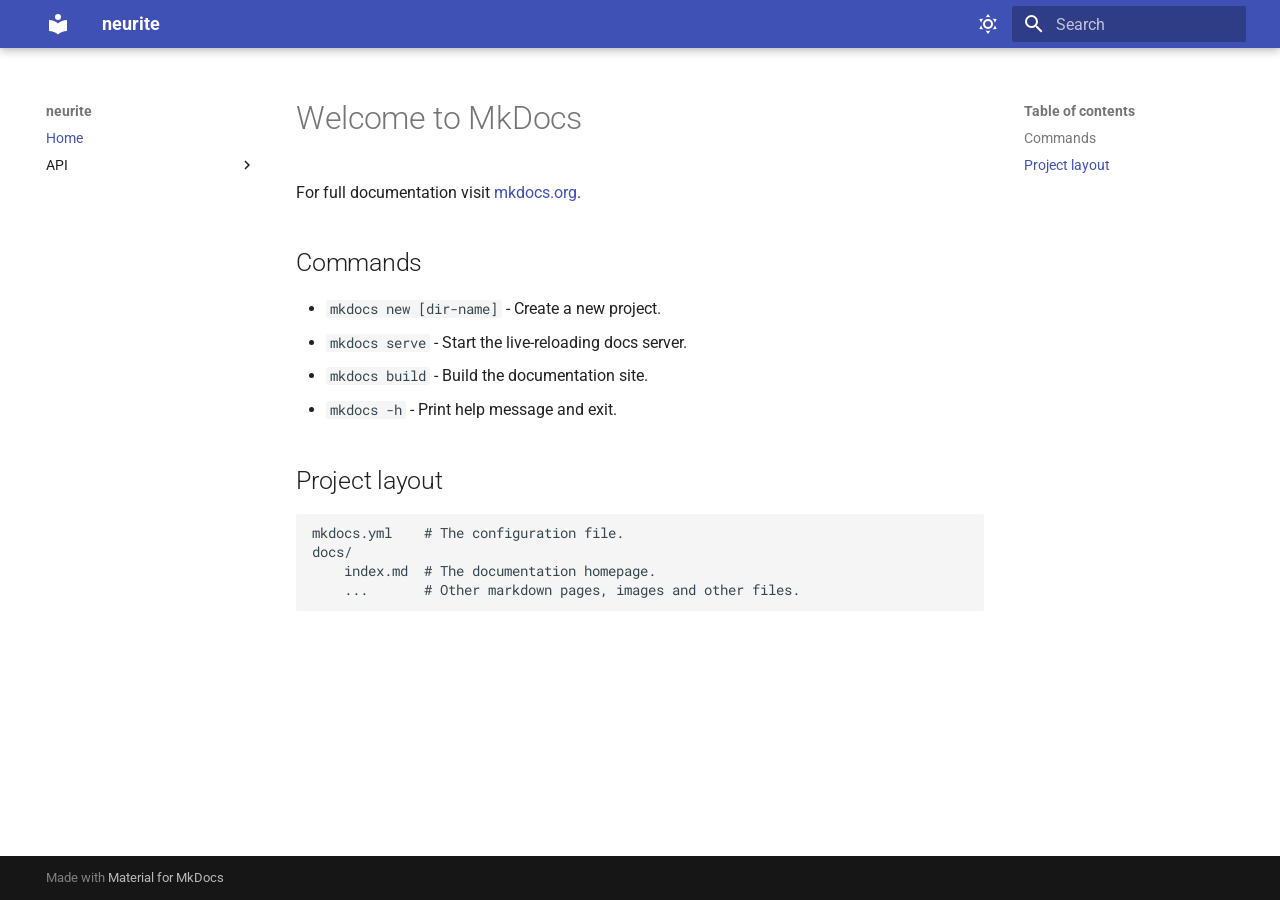
==== docs/site/index.html @ ac6f68de "[feat] (re)introduce docs folder for mkdocs" ====
<!doctype html>
<html lang="en" class="no-js">
  <head>
    
      <meta charset="utf-8">
      <meta name="viewport" content="width=device-width,initial-scale=1">
      
      
      
      
      
        <link rel="next" href="api/neurite/">
      
      
      <link rel="icon" href="assets/images/favicon.png">
      <meta name="generator" content="mkdocs-1.6.1, mkdocs-material-9.6.18">
    
    
      
        <title>neurite</title>
      
    
    
      <link rel="stylesheet" href="assets/stylesheets/main.7e37652d.min.css">
      
        
        <link rel="stylesheet" href="assets/stylesheets/palette.06af60db.min.css">
      
      


    
    
      
    
    
      
        
        
        <link rel="preconnect" href="https://fonts.gstatic.com" crossorigin>
        <link rel="stylesheet" href="https://fonts.googleapis.com/css?family=Roboto:300,300i,400,400i,700,700i%7CRoboto+Mono:400,400i,700,700i&display=fallback">
        <style>:root{--md-text-font:"Roboto";--md-code-font:"Roboto Mono"}</style>
      
    
    
      <link rel="stylesheet" href="assets/_mkdocstrings.css">
    
      <link rel="stylesheet" href="stylesheets/extra.css">
    
    <script>__md_scope=new URL(".",location),__md_hash=e=>[...e].reduce(((e,_)=>(e<<5)-e+_.charCodeAt(0)),0),__md_get=(e,_=localStorage,t=__md_scope)=>JSON.parse(_.getItem(t.pathname+"."+e)),__md_set=(e,_,t=localStorage,a=__md_scope)=>{try{t.setItem(a.pathname+"."+e,JSON.stringify(_))}catch(e){}}</script>
    
      

    
    
    
  </head>
  
  
    
    
      
    
    
    
    
    <body dir="ltr" data-md-color-scheme="default" data-md-color-primary="indigo" data-md-color-accent="indigo">
  
    
    <input class="md-toggle" data-md-toggle="drawer" type="checkbox" id="__drawer" autocomplete="off">
    <input class="md-toggle" data-md-toggle="search" type="checkbox" id="__search" autocomplete="off">
    <label class="md-overlay" for="__drawer"></label>
    <div data-md-component="skip">
      
        
        <a href="#welcome-to-mkdocs" class="md-skip">
          Skip to content
        </a>
      
    </div>
    <div data-md-component="announce">
      
    </div>
    
    
      

  

<header class="md-header md-header--shadow" data-md-component="header">
  <nav class="md-header__inner md-grid" aria-label="Header">
    <a href="." title="neurite" class="md-header__button md-logo" aria-label="neurite" data-md-component="logo">
      
  
  <svg xmlns="http://www.w3.org/2000/svg" viewBox="0 0 24 24"><path d="M12 8a3 3 0 0 0 3-3 3 3 0 0 0-3-3 3 3 0 0 0-3 3 3 3 0 0 0 3 3m0 3.54C9.64 9.35 6.5 8 3 8v11c3.5 0 6.64 1.35 9 3.54 2.36-2.19 5.5-3.54 9-3.54V8c-3.5 0-6.64 1.35-9 3.54"/></svg>

    </a>
    <label class="md-header__button md-icon" for="__drawer">
      
      <svg xmlns="http://www.w3.org/2000/svg" viewBox="0 0 24 24"><path d="M3 6h18v2H3zm0 5h18v2H3zm0 5h18v2H3z"/></svg>
    </label>
    <div class="md-header__title" data-md-component="header-title">
      <div class="md-header__ellipsis">
        <div class="md-header__topic">
          <span class="md-ellipsis">
            neurite
          </span>
        </div>
        <div class="md-header__topic" data-md-component="header-topic">
          <span class="md-ellipsis">
            
              Home
            
          </span>
        </div>
      </div>
    </div>
    
      
        <form class="md-header__option" data-md-component="palette">
  
    
    
    
    <input class="md-option" data-md-color-media="(prefers-color-scheme: light)" data-md-color-scheme="default" data-md-color-primary="indigo" data-md-color-accent="indigo"  aria-label="Switch to dark mode"  type="radio" name="__palette" id="__palette_0">
    
      <label class="md-header__button md-icon" title="Switch to dark mode" for="__palette_1" hidden>
        <svg xmlns="http://www.w3.org/2000/svg" viewBox="0 0 24 24"><path d="M12 7a5 5 0 0 1 5 5 5 5 0 0 1-5 5 5 5 0 0 1-5-5 5 5 0 0 1 5-5m0 2a3 3 0 0 0-3 3 3 3 0 0 0 3 3 3 3 0 0 0 3-3 3 3 0 0 0-3-3m0-7 2.39 3.42C13.65 5.15 12.84 5 12 5s-1.65.15-2.39.42zM3.34 7l4.16-.35A7.2 7.2 0 0 0 5.94 8.5c-.44.74-.69 1.5-.83 2.29zm.02 10 1.76-3.77a7.131 7.131 0 0 0 2.38 4.14zM20.65 7l-1.77 3.79a7.02 7.02 0 0 0-2.38-4.15zm-.01 10-4.14.36c.59-.51 1.12-1.14 1.54-1.86.42-.73.69-1.5.83-2.29zM12 22l-2.41-3.44c.74.27 1.55.44 2.41.44.82 0 1.63-.17 2.37-.44z"/></svg>
      </label>
    
  
    
    
    
    <input class="md-option" data-md-color-media="(prefers-color-scheme: dark)" data-md-color-scheme="slate" data-md-color-primary="indigo" data-md-color-accent="indigo"  aria-label="Switch to light mode"  type="radio" name="__palette" id="__palette_1">
    
      <label class="md-header__button md-icon" title="Switch to light mode" for="__palette_0" hidden>
        <svg xmlns="http://www.w3.org/2000/svg" viewBox="0 0 24 24"><path d="m17.75 4.09-2.53 1.94.91 3.06-2.63-1.81-2.63 1.81.91-3.06-2.53-1.94L12.44 4l1.06-3 1.06 3zm3.5 6.91-1.64 1.25.59 1.98-1.7-1.17-1.7 1.17.59-1.98L15.75 11l2.06-.05L18.5 9l.69 1.95zm-2.28 4.95c.83-.08 1.72 1.1 1.19 1.85-.32.45-.66.87-1.08 1.27C15.17 23 8.84 23 4.94 19.07c-3.91-3.9-3.91-10.24 0-14.14.4-.4.82-.76 1.27-1.08.75-.53 1.93.36 1.85 1.19-.27 2.86.69 5.83 2.89 8.02a9.96 9.96 0 0 0 8.02 2.89m-1.64 2.02a12.08 12.08 0 0 1-7.8-3.47c-2.17-2.19-3.33-5-3.49-7.82-2.81 3.14-2.7 7.96.31 10.98 3.02 3.01 7.84 3.12 10.98.31"/></svg>
      </label>
    
  
</form>
      
    
    
      <script>var palette=__md_get("__palette");if(palette&&palette.color){if("(prefers-color-scheme)"===palette.color.media){var media=matchMedia("(prefers-color-scheme: light)"),input=document.querySelector(media.matches?"[data-md-color-media='(prefers-color-scheme: light)']":"[data-md-color-media='(prefers-color-scheme: dark)']");palette.color.media=input.getAttribute("data-md-color-media"),palette.color.scheme=input.getAttribute("data-md-color-scheme"),palette.color.primary=input.getAttribute("data-md-color-primary"),palette.color.accent=input.getAttribute("data-md-color-accent")}for(var[key,value]of Object.entries(palette.color))document.body.setAttribute("data-md-color-"+key,value)}</script>
    
    
    
      
      
        <label class="md-header__button md-icon" for="__search">
          
          <svg xmlns="http://www.w3.org/2000/svg" viewBox="0 0 24 24"><path d="M9.5 3A6.5 6.5 0 0 1 16 9.5c0 1.61-.59 3.09-1.56 4.23l.27.27h.79l5 5-1.5 1.5-5-5v-.79l-.27-.27A6.52 6.52 0 0 1 9.5 16 6.5 6.5 0 0 1 3 9.5 6.5 6.5 0 0 1 9.5 3m0 2C7 5 5 7 5 9.5S7 14 9.5 14 14 12 14 9.5 12 5 9.5 5"/></svg>
        </label>
        <div class="md-search" data-md-component="search" role="dialog">
  <label class="md-search__overlay" for="__search"></label>
  <div class="md-search__inner" role="search">
    <form class="md-search__form" name="search">
      <input type="text" class="md-search__input" name="query" aria-label="Search" placeholder="Search" autocapitalize="off" autocorrect="off" autocomplete="off" spellcheck="false" data-md-component="search-query" required>
      <label class="md-search__icon md-icon" for="__search">
        
        <svg xmlns="http://www.w3.org/2000/svg" viewBox="0 0 24 24"><path d="M9.5 3A6.5 6.5 0 0 1 16 9.5c0 1.61-.59 3.09-1.56 4.23l.27.27h.79l5 5-1.5 1.5-5-5v-.79l-.27-.27A6.52 6.52 0 0 1 9.5 16 6.5 6.5 0 0 1 3 9.5 6.5 6.5 0 0 1 9.5 3m0 2C7 5 5 7 5 9.5S7 14 9.5 14 14 12 14 9.5 12 5 9.5 5"/></svg>
        
        <svg xmlns="http://www.w3.org/2000/svg" viewBox="0 0 24 24"><path d="M20 11v2H8l5.5 5.5-1.42 1.42L4.16 12l7.92-7.92L13.5 5.5 8 11z"/></svg>
      </label>
      <nav class="md-search__options" aria-label="Search">
        
        <button type="reset" class="md-search__icon md-icon" title="Clear" aria-label="Clear" tabindex="-1">
          
          <svg xmlns="http://www.w3.org/2000/svg" viewBox="0 0 24 24"><path d="M19 6.41 17.59 5 12 10.59 6.41 5 5 6.41 10.59 12 5 17.59 6.41 19 12 13.41 17.59 19 19 17.59 13.41 12z"/></svg>
        </button>
      </nav>
      
    </form>
    <div class="md-search__output">
      <div class="md-search__scrollwrap" tabindex="0" data-md-scrollfix>
        <div class="md-search-result" data-md-component="search-result">
          <div class="md-search-result__meta">
            Initializing search
          </div>
          <ol class="md-search-result__list" role="presentation"></ol>
        </div>
      </div>
    </div>
  </div>
</div>
      
    
    
  </nav>
  
</header>
    
    <div class="md-container" data-md-component="container">
      
      
        
          
        
      
      <main class="md-main" data-md-component="main">
        <div class="md-main__inner md-grid">
          
            
              
              <div class="md-sidebar md-sidebar--primary" data-md-component="sidebar" data-md-type="navigation" >
                <div class="md-sidebar__scrollwrap">
                  <div class="md-sidebar__inner">
                    



<nav class="md-nav md-nav--primary" aria-label="Navigation" data-md-level="0">
  <label class="md-nav__title" for="__drawer">
    <a href="." title="neurite" class="md-nav__button md-logo" aria-label="neurite" data-md-component="logo">
      
  
  <svg xmlns="http://www.w3.org/2000/svg" viewBox="0 0 24 24"><path d="M12 8a3 3 0 0 0 3-3 3 3 0 0 0-3-3 3 3 0 0 0-3 3 3 3 0 0 0 3 3m0 3.54C9.64 9.35 6.5 8 3 8v11c3.5 0 6.64 1.35 9 3.54 2.36-2.19 5.5-3.54 9-3.54V8c-3.5 0-6.64 1.35-9 3.54"/></svg>

    </a>
    neurite
  </label>
  
  <ul class="md-nav__list" data-md-scrollfix>
    
      
      
  
  
    
  
  
  
    <li class="md-nav__item md-nav__item--active">
      
      <input class="md-nav__toggle md-toggle" type="checkbox" id="__toc">
      
      
        
      
      
        <label class="md-nav__link md-nav__link--active" for="__toc">
          
  
  
  <span class="md-ellipsis">
    Home
    
  </span>
  

          <span class="md-nav__icon md-icon"></span>
        </label>
      
      <a href="." class="md-nav__link md-nav__link--active">
        
  
  
  <span class="md-ellipsis">
    Home
    
  </span>
  

      </a>
      
        

<nav class="md-nav md-nav--secondary" aria-label="Table of contents">
  
  
  
    
  
  
    <label class="md-nav__title" for="__toc">
      <span class="md-nav__icon md-icon"></span>
      Table of contents
    </label>
    <ul class="md-nav__list" data-md-component="toc" data-md-scrollfix>
      
        <li class="md-nav__item">
  <a href="#commands" class="md-nav__link">
    <span class="md-ellipsis">
      Commands
    </span>
  </a>
  
</li>
      
        <li class="md-nav__item">
  <a href="#project-layout" class="md-nav__link">
    <span class="md-ellipsis">
      Project layout
    </span>
  </a>
  
</li>
      
    </ul>
  
</nav>
      
    </li>
  

    
      
      
  
  
  
  
    
    
    
    
    
    <li class="md-nav__item md-nav__item--nested">
      
        
        
        <input class="md-nav__toggle md-toggle " type="checkbox" id="__nav_2" >
        
          
          <label class="md-nav__link" for="__nav_2" id="__nav_2_label" tabindex="0">
            
  
  
  <span class="md-ellipsis">
    API
    
  </span>
  

            <span class="md-nav__icon md-icon"></span>
          </label>
        
        <nav class="md-nav" data-md-level="1" aria-labelledby="__nav_2_label" aria-expanded="false">
          <label class="md-nav__title" for="__nav_2">
            <span class="md-nav__icon md-icon"></span>
            API
          </label>
          <ul class="md-nav__list" data-md-scrollfix>
            
              
                
  
  
  
  
    <li class="md-nav__item">
      <a href="api/neurite/" class="md-nav__link">
        
  
  
  <span class="md-ellipsis">
    neurite
    
  </span>
  

      </a>
    </li>
  

              
            
          </ul>
        </nav>
      
    </li>
  

    
  </ul>
</nav>
                  </div>
                </div>
              </div>
            
            
              
              <div class="md-sidebar md-sidebar--secondary" data-md-component="sidebar" data-md-type="toc" >
                <div class="md-sidebar__scrollwrap">
                  <div class="md-sidebar__inner">
                    

<nav class="md-nav md-nav--secondary" aria-label="Table of contents">
  
  
  
    
  
  
    <label class="md-nav__title" for="__toc">
      <span class="md-nav__icon md-icon"></span>
      Table of contents
    </label>
    <ul class="md-nav__list" data-md-component="toc" data-md-scrollfix>
      
        <li class="md-nav__item">
  <a href="#commands" class="md-nav__link">
    <span class="md-ellipsis">
      Commands
    </span>
  </a>
  
</li>
      
        <li class="md-nav__item">
  <a href="#project-layout" class="md-nav__link">
    <span class="md-ellipsis">
      Project layout
    </span>
  </a>
  
</li>
      
    </ul>
  
</nav>
                  </div>
                </div>
              </div>
            
          
          
            <div class="md-content" data-md-component="content">
              <article class="md-content__inner md-typeset">
                
                  



<h1 id="welcome-to-mkdocs">Welcome to MkDocs</h1>
<p>For full documentation visit <a href="https://www.mkdocs.org">mkdocs.org</a>.</p>
<h2 id="commands">Commands</h2>
<ul>
<li><code>mkdocs new [dir-name]</code> - Create a new project.</li>
<li><code>mkdocs serve</code> - Start the live-reloading docs server.</li>
<li><code>mkdocs build</code> - Build the documentation site.</li>
<li><code>mkdocs -h</code> - Print help message and exit.</li>
</ul>
<h2 id="project-layout">Project layout</h2>
<div class="language-text highlight"><pre><span></span><code>mkdocs.yml    # The configuration file.
docs/
    index.md  # The documentation homepage.
    ...       # Other markdown pages, images and other files.
</code></pre></div>












                
              </article>
            </div>
          
          
<script>var target=document.getElementById(location.hash.slice(1));target&&target.name&&(target.checked=target.name.startsWith("__tabbed_"))</script>
        </div>
        
      </main>
      
        <footer class="md-footer">
  
  <div class="md-footer-meta md-typeset">
    <div class="md-footer-meta__inner md-grid">
      <div class="md-copyright">
  
  
    Made with
    <a href="https://squidfunk.github.io/mkdocs-material/" target="_blank" rel="noopener">
      Material for MkDocs
    </a>
  
</div>
      
    </div>
  </div>
</footer>
      
    </div>
    <div class="md-dialog" data-md-component="dialog">
      <div class="md-dialog__inner md-typeset"></div>
    </div>
    
    
    
      
      <script id="__config" type="application/json">{"base": ".", "features": [], "search": "assets/javascripts/workers/search.973d3a69.min.js", "tags": null, "translations": {"clipboard.copied": "Copied to clipboard", "clipboard.copy": "Copy to clipboard", "search.result.more.one": "1 more on this page", "search.result.more.other": "# more on this page", "search.result.none": "No matching documents", "search.result.one": "1 matching document", "search.result.other": "# matching documents", "search.result.placeholder": "Type to start searching", "search.result.term.missing": "Missing", "select.version": "Select version"}, "version": null}</script>
    
    
      <script src="assets/javascripts/bundle.92b07e13.min.js"></script>
      
    
  </body>
</html>
---- docs/site/assets/stylesheets/main.7e37652d.min.css ----
@charset "UTF-8";html{-webkit-text-size-adjust:none;-moz-text-size-adjust:none;text-size-adjust:none;box-sizing:border-box}*,:after,:before{box-sizing:inherit}@media (prefers-reduced-motion){*,:after,:before{transition:none!important}}body{margin:0}a,button,input,label{-webkit-tap-highlight-color:transparent}a{color:inherit;text-decoration:none}hr{border:0;box-sizing:initial;display:block;height:.05rem;overflow:visible;padding:0}small{font-size:80%}sub,sup{line-height:1em}img{border-style:none}table{border-collapse:initial;border-spacing:0}td,th{font-weight:400;vertical-align:top}button{background:#0000;border:0;font-family:inherit;font-size:inherit;margin:0;padding:0}input{border:0;outline:none}:root{--md-primary-fg-color:#4051b5;--md-primary-fg-color--light:#5d6cc0;--md-primary-fg-color--dark:#303fa1;--md-primary-bg-color:#fff;--md-primary-bg-color--light:#ffffffb3;--md-accent-fg-color:#526cfe;--md-accent-fg-color--transparent:#526cfe1a;--md-accent-bg-color:#fff;--md-accent-bg-color--light:#ffffffb3}[data-md-color-scheme=default]{color-scheme:light}[data-md-color-scheme=default] img[src$="#gh-dark-mode-only"],[data-md-color-scheme=default] img[src$="#only-dark"]{display:none}:root,[data-md-color-scheme=default]{--md-hue:225deg;--md-default-fg-color:#000000de;--md-default-fg-color--light:#0000008a;--md-default-fg-color--lighter:#00000052;--md-default-fg-color--lightest:#00000012;--md-default-bg-color:#fff;--md-default-bg-color--light:#ffffffb3;--md-default-bg-color--lighter:#ffffff4d;--md-default-bg-color--lightest:#ffffff1f;--md-code-fg-color:#36464e;--md-code-bg-color:#f5f5f5;--md-code-hl-color:#4287ff;--md-code-hl-color--light:#4287ff1a;--md-code-hl-number-color:#d52a2a;--md-code-hl-special-color:#db1457;--md-code-hl-function-color:#a846b9;--md-code-hl-constant-color:#6e59d9;--md-code-hl-keyword-color:#3f6ec6;--md-code-hl-string-color:#1c7d4d;--md-code-hl-name-color:var(--md-code-fg-color);--md-code-hl-operator-color:var(--md-default-fg-color--light);--md-code-hl-punctuation-color:var(--md-default-fg-color--light);--md-code-hl-comment-color:var(--md-default-fg-color--light);--md-code-hl-generic-color:var(--md-default-fg-color--light);--md-code-hl-variable-color:var(--md-default-fg-color--light);--md-typeset-color:var(--md-default-fg-color);--md-typeset-a-color:var(--md-primary-fg-color);--md-typeset-del-color:#f5503d26;--md-typeset-ins-color:#0bd57026;--md-typeset-kbd-color:#fafafa;--md-typeset-kbd-accent-color:#fff;--md-typeset-kbd-border-color:#b8b8b8;--md-typeset-mark-color:#ffff0080;--md-typeset-table-color:#0000001f;--md-typeset-table-color--light:rgba(0,0,0,.035);--md-admonition-fg-color:var(--md-default-fg-color);--md-admonition-bg-color:var(--md-default-bg-color);--md-warning-fg-color:#000000de;--md-warning-bg-color:#ff9;--md-footer-fg-color:#fff;--md-footer-fg-color--light:#ffffffb3;--md-footer-fg-color--lighter:#ffffff73;--md-footer-bg-color:#000000de;--md-footer-bg-color--dark:#00000052;--md-shadow-z1:0 0.2rem 0.5rem #0000000d,0 0 0.05rem #0000001a;--md-shadow-z2:0 0.2rem 0.5rem #0000001a,0 0 0.05rem #00000040;--md-shadow-z3:0 0.2rem 0.5rem #0003,0 0 0.05rem #00000059}.md-icon svg{fill:currentcolor;display:block;height:1.2rem;width:1.2rem}body{-webkit-font-smoothing:antialiased;-moz-osx-font-smoothing:grayscale;--md-text-font-family:var(--md-text-font,_),-apple-system,BlinkMacSystemFont,Helvetica,Arial,sans-serif;--md-code-font-family:var(--md-code-font,_),SFMono-Regular,Consolas,Menlo,monospace}aside,body,input{font-feature-settings:"kern","liga";color:var(--md-typeset-color);font-family:var(--md-text-font-family)}code,kbd,pre{font-feature-settings:"kern";font-family:var(--md-code-font-family)}:root{--md-typeset-table-sort-icon:url('data:image/svg+xml;charset=utf-8,<svg xmlns="http://www.w3.org/2000/svg" viewBox="0 0 24 24"><path d="m18 21-4-4h3V7h-3l4-4 4 4h-3v10h3M2 19v-2h10v2M2 13v-2h7v2M2 7V5h4v2z"/></svg>');--md-typeset-table-sort-icon--asc:url('data:image/svg+xml;charset=utf-8,<svg xmlns="http://www.w3.org/2000/svg" viewBox="0 0 24 24"><path d="M19 17h3l-4 4-4-4h3V3h2M2 17h10v2H2M6 5v2H2V5m0 6h7v2H2z"/></svg>');--md-typeset-table-sort-icon--desc:url('data:image/svg+xml;charset=utf-8,<svg xmlns="http://www.w3.org/2000/svg" viewBox="0 0 24 24"><path d="M19 7h3l-4-4-4 4h3v14h2M2 17h10v2H2M6 5v2H2V5m0 6h7v2H2z"/></svg>')}.md-typeset{-webkit-print-color-adjust:exact;color-adjust:exact;font-size:.8rem;line-height:1.6;overflow-wrap:break-word}@media print{.md-typeset{font-size:.68rem}}.md-typeset blockquote,.md-typeset dl,.md-typeset figure,.md-typeset ol,.md-typeset pre,.md-typeset ul{margin-bottom:1em;margin-top:1em}.md-typeset h1{color:var(--md-default-fg-color--light);font-size:2em;line-height:1.3;margin:0 0 1.25em}.md-typeset h1,.md-typeset h2{font-weight:300;letter-spacing:-.01em}.md-typeset h2{font-size:1.5625em;line-height:1.4;margin:1.6em 0 .64em}.md-typeset h3{font-size:1.25em;font-weight:400;letter-spacing:-.01em;line-height:1.5;margin:1.6em 0 .8em}.md-typeset h2+h3{margin-top:.8em}.md-typeset h4{font-weight:700;letter-spacing:-.01em;margin:1em 0}.md-typeset h5,.md-typeset h6{color:var(--md-default-fg-color--light);font-size:.8em;font-weight:700;letter-spacing:-.01em;margin:1.25em 0}.md-typeset h5{text-transform:uppercase}.md-typeset h5 code{text-transform:none}.md-typeset hr{border-bottom:.05rem solid var(--md-default-fg-color--lightest);display:flow-root;margin:1.5em 0}.md-typeset a{color:var(--md-typeset-a-color);word-break:break-word}.md-typeset a,.md-typeset a:before{transition:color 125ms}.md-typeset a:focus,.md-typeset a:hover{color:var(--md-accent-fg-color)}.md-typeset a:focus code,.md-typeset a:hover code{background-color:var(--md-accent-fg-color--transparent)}.md-typeset a code{color:currentcolor;transition:background-color 125ms}.md-typeset a.focus-visible{outline-color:var(--md-accent-fg-color);outline-offset:.2rem}.md-typeset code,.md-typeset kbd,.md-typeset pre{color:var(--md-code-fg-color);direction:ltr;font-variant-ligatures:none}@media print{.md-typeset code,.md-typeset kbd,.md-typeset pre{white-space:pre-wrap}}.md-typeset code{background-color:var(--md-code-bg-color);border-radius:.1rem;-webkit-box-decoration-break:clone;box-decoration-break:clone;font-size:.85em;padding:0 .2941176471em;word-break:break-word}.md-typeset code:not(.focus-visible){-webkit-tap-highlight-color:transparent;outline:none}.md-typeset pre{display:flow-root;line-height:1.4;position:relative}.md-typeset pre>code{-webkit-box-decoration-break:slice;box-decoration-break:slice;box-shadow:none;display:block;margin:0;outline-color:var(--md-accent-fg-color);overflow:auto;padding:.7720588235em 1.1764705882em;scrollbar-color:var(--md-default-fg-color--lighter) #0000;scrollbar-width:thin;touch-action:auto;word-break:normal}.md-typeset pre>code:hover{scrollbar-color:var(--md-accent-fg-color) #0000}.md-typeset pre>code::-webkit-scrollbar{height:.2rem;width:.2rem}.md-typeset pre>code::-webkit-scrollbar-thumb{background-color:var(--md-default-fg-color--lighter)}.md-typeset pre>code::-webkit-scrollbar-thumb:hover{background-color:var(--md-accent-fg-color)}.md-typeset kbd{background-color:var(--md-typeset-kbd-color);border-radius:.1rem;box-shadow:0 .1rem 0 .05rem var(--md-typeset-kbd-border-color),0 .1rem 0 var(--md-typeset-kbd-border-color),0 -.1rem .2rem var(--md-typeset-kbd-accent-color) inset;color:var(--md-default-fg-color);display:inline-block;font-size:.75em;padding:0 .6666666667em;vertical-align:text-top;word-break:break-word}.md-typeset mark{background-color:var(--md-typeset-mark-color);-webkit-box-decoration-break:clone;box-decoration-break:clone;color:inherit;word-break:break-word}.md-typeset abbr{border-bottom:.05rem dotted var(--md-default-fg-color--light);cursor:help;text-decoration:none}.md-typeset small{opacity:.75}[dir=ltr] .md-typeset sub,[dir=ltr] .md-typeset sup{margin-left:.078125em}[dir=rtl] .md-typeset sub,[dir=rtl] .md-typeset sup{margin-right:.078125em}[dir=ltr] .md-typeset blockquote{padding-left:.6rem}[dir=rtl] .md-typeset blockquote{padding-right:.6rem}[dir=ltr] .md-typeset blockquote{border-left:.2rem solid var(--md-default-fg-color--lighter)}[dir=rtl] .md-typeset blockquote{border-right:.2rem solid var(--md-default-fg-color--lighter)}.md-typeset blockquote{color:var(--md-default-fg-color--light);margin-left:0;margin-right:0}.md-typeset ul{list-style-type:disc}.md-typeset ul[type]{list-style-type:revert-layer}[dir=ltr] .md-typeset ol,[dir=ltr] .md-typeset ul{margin-left:.625em}[dir=rtl] .md-typeset ol,[dir=rtl] .md-typeset ul{margin-right:.625em}.md-typeset ol,.md-typeset ul{padding:0}.md-typeset ol:not([hidden]),.md-typeset ul:not([hidden]){display:flow-root}.md-typeset ol ol,.md-typeset ul ol{list-style-type:lower-alpha}.md-typeset ol ol ol,.md-typeset ul ol ol{list-style-type:lower-roman}.md-typeset ol ol ol ol,.md-typeset ul ol ol ol{list-style-type:upper-alpha}.md-typeset ol ol ol ol ol,.md-typeset ul ol ol ol ol{list-style-type:upper-roman}.md-typeset ol[type],.md-typeset ul[type]{list-style-type:revert-layer}[dir=ltr] .md-typeset ol li,[dir=ltr] .md-typeset ul li{margin-left:1.25em}[dir=rtl] .md-typeset ol li,[dir=rtl] .md-typeset ul li{margin-right:1.25em}.md-typeset ol li,.md-typeset ul li{margin-bottom:.5em}.md-typeset ol li blockquote,.md-typeset ol li p,.md-typeset ul li blockquote,.md-typeset ul li p{margin:.5em 0}.md-typeset ol li:last-child,.md-typeset ul li:last-child{margin-bottom:0}[dir=ltr] .md-typeset ol li ol,[dir=ltr] .md-typeset ol li ul,[dir=ltr] .md-typeset ul li ol,[dir=ltr] .md-typeset ul li ul{margin-left:.625em}[dir=rtl] .md-typeset ol li ol,[dir=rtl] .md-typeset ol li ul,[dir=rtl] .md-typeset ul li ol,[dir=rtl] .md-typeset ul li ul{margin-right:.625em}.md-typeset ol li ol,.md-typeset ol li ul,.md-typeset ul li ol,.md-typeset ul li ul{margin-bottom:.5em;margin-top:.5em}[dir=ltr] .md-typeset dd{margin-left:1.875em}[dir=rtl] .md-typeset dd{margin-right:1.875em}.md-typeset dd{margin-bottom:1.5em;margin-top:1em}.md-typeset img,.md-typeset svg,.md-typeset video{height:auto;max-width:100%}.md-typeset img[align=left]{margin:1em 1em 1em 0}.md-typeset img[align=right]{margin:1em 0 1em 1em}.md-typeset img[align]:only-child{margin-top:0}.md-typeset figure{display:flow-root;margin:1em auto;max-width:100%;text-align:center;width:-moz-fit-content;width:fit-content}.md-typeset figure img{display:block;margin:0 auto}.md-typeset figcaption{font-style:italic;margin:1em auto;max-width:24rem}.md-typeset iframe{max-width:100%}.md-typeset table:not([class]){background-color:var(--md-default-bg-color);border:.05rem solid var(--md-typeset-table-color);border-radius:.1rem;display:inline-block;font-size:.64rem;max-width:100%;overflow:auto;touch-action:auto}@media print{.md-typeset table:not([class]){display:table}}.md-typeset table:not([class])+*{margin-top:1.5em}.md-typeset table:not([class]) td>:first-child,.md-typeset table:not([class]) th>:first-child{margin-top:0}.md-typeset table:not([class]) td>:last-child,.md-typeset table:not([class]) th>:last-child{margin-bottom:0}.md-typeset table:not([class]) td:not([align]),.md-typeset table:not([class]) th:not([align]){text-align:left}[dir=rtl] .md-typeset table:not([class]) td:not([align]),[dir=rtl] .md-typeset table:not([class]) th:not([align]){text-align:right}.md-typeset table:not([class]) th{font-weight:700;min-width:5rem;padding:.9375em 1.25em;vertical-align:top}.md-typeset table:not([class]) td{border-top:.05rem solid var(--md-typeset-table-color);padding:.9375em 1.25em;vertical-align:top}.md-typeset table:not([class]) tbody tr{transition:background-color 125ms}.md-typeset table:not([class]) tbody tr:hover{background-color:var(--md-typeset-table-color--light);box-shadow:0 .05rem 0 var(--md-default-bg-color) inset}.md-typeset table:not([class]) a{word-break:normal}.md-typeset table th[role=columnheader]{cursor:pointer}[dir=ltr] .md-typeset table th[role=columnheader]:after{margin-left:.5em}[dir=rtl] .md-typeset table th[role=columnheader]:after{margin-right:.5em}.md-typeset table th[role=columnheader]:after{content:"";display:inline-block;height:1.2em;-webkit-mask-image:var(--md-typeset-table-sort-icon);mask-image:var(--md-typeset-table-sort-icon);-webkit-mask-repeat:no-repeat;mask-repeat:no-repeat;-webkit-mask-size:contain;mask-size:contain;transition:background-color 125ms;vertical-align:text-bottom;width:1.2em}.md-typeset table th[role=columnheader]:hover:after{background-color:var(--md-default-fg-color--lighter)}.md-typeset table th[role=columnheader][aria-sort=ascending]:after{background-color:var(--md-default-fg-color--light);-webkit-mask-image:var(--md-typeset-table-sort-icon--asc);mask-image:var(--md-typeset-table-sort-icon--asc)}.md-typeset table th[role=columnheader][aria-sort=descending]:after{background-color:var(--md-default-fg-color--light);-webkit-mask-image:var(--md-typeset-table-sort-icon--desc);mask-image:var(--md-typeset-table-sort-icon--desc)}.md-typeset__scrollwrap{margin:1em -.8rem;overflow-x:auto;touch-action:auto}.md-typeset__table{display:inline-block;margin-bottom:.5em;padding:0 .8rem}@media print{.md-typeset__table{display:block}}html .md-typeset__table table{display:table;margin:0;overflow:hidden;width:100%}@media screen and (max-width:44.984375em){.md-content__inner>pre{margin:1em -.8rem}.md-content__inner>pre code{border-radius:0}}.md-typeset .md-author{border-radius:100%;display:block;flex-shrink:0;height:1.6rem;overflow:hidden;position:relative;transition:color 125ms,transform 125ms;width:1.6rem}.md-typeset .md-author img{display:block}.md-typeset .md-author--more{background:var(--md-default-fg-color--lightest);color:var(--md-default-fg-color--lighter);font-size:.6rem;font-weight:700;line-height:1.6rem;text-align:center}.md-typeset .md-author--long{height:2.4rem;width:2.4rem}.md-typeset a.md-author{transform:scale(1)}.md-typeset a.md-author img{border-radius:100%;filter:grayscale(100%) opacity(75%);transition:filter 125ms}.md-typeset a.md-author:focus,.md-typeset a.md-author:hover{transform:scale(1.1);z-index:1}.md-typeset a.md-author:focus img,.md-typeset a.md-author:hover img{filter:grayscale(0)}.md-banner{background-color:var(--md-footer-bg-color);color:var(--md-footer-fg-color);overflow:auto}@media print{.md-banner{display:none}}.md-banner--warning{background-color:var(--md-warning-bg-color);color:var(--md-warning-fg-color)}.md-banner__inner{font-size:.7rem;margin:.6rem auto;padding:0 .8rem}[dir=ltr] .md-banner__button{float:right}[dir=rtl] .md-banner__button{float:left}.md-banner__button{color:inherit;cursor:pointer;transition:opacity .25s}.no-js .md-banner__button{display:none}.md-banner__button:hover{opacity:.7}html{font-size:125%;height:100%;overflow-x:hidden}@media screen and (min-width:100em){html{font-size:137.5%}}@media screen and (min-width:125em){html{font-size:150%}}body{background-color:var(--md-default-bg-color);display:flex;flex-direction:column;font-size:.5rem;min-height:100%;position:relative;width:100%}@media print{body{display:block}}@media screen and (max-width:59.984375em){body[data-md-scrolllock]{position:fixed}}.md-grid{margin-left:auto;margin-right:auto;max-width:61rem}.md-container{display:flex;flex-direction:column;flex-grow:1}@media print{.md-container{display:block}}.md-main{flex-grow:1}.md-main__inner{display:flex;height:100%;margin-top:1.5rem}.md-ellipsis{overflow:hidden;text-overflow:ellipsis}.md-toggle{display:none}.md-option{height:0;opacity:0;position:absolute;width:0}.md-option:checked+label:not([hidden]){display:block}.md-option.focus-visible+label{outline-color:var(--md-accent-fg-color);outline-style:auto}.md-skip{background-color:var(--md-default-fg-color);border-radius:.1rem;color:var(--md-default-bg-color);font-size:.64rem;margin:.5rem;opacity:0;outline-color:var(--md-accent-fg-color);padding:.3rem .5rem;position:fixed;transform:translateY(.4rem);z-index:-1}.md-skip:focus{opacity:1;transform:translateY(0);transition:transform .25s cubic-bezier(.4,0,.2,1),opacity 175ms 75ms;z-index:10}@page{margin:25mm}:root{--md-clipboard-icon:url('data:image/svg+xml;charset=utf-8,<svg xmlns="http://www.w3.org/2000/svg" viewBox="0 0 24 24"><path d="M19 21H8V7h11m0-2H8a2 2 0 0 0-2 2v14a2 2 0 0 0 2 2h11a2 2 0 0 0 2-2V7a2 2 0 0 0-2-2m-3-4H4a2 2 0 0 0-2 2v14h2V3h12z"/></svg>')}.md-clipboard{border-radius:.1rem;color:var(--md-default-fg-color--lightest);cursor:pointer;height:1.5em;outline-color:var(--md-accent-fg-color);outline-offset:.1rem;position:absolute;right:.5em;top:.5em;transition:color .25s;width:1.5em;z-index:1}@media print{.md-clipboard{display:none}}.md-clipboard:not(.focus-visible){-webkit-tap-highlight-color:transparent;outline:none}:hover>.md-clipboard{color:var(--md-default-fg-color--light)}.md-clipboard:focus,.md-clipboard:hover{color:var(--md-accent-fg-color)}.md-clipboard:after{background-color:currentcolor;content:"";display:block;height:1.125em;margin:0 auto;-webkit-mask-image:var(--md-clipboard-icon);mask-image:var(--md-clipboard-icon);-webkit-mask-position:center;mask-position:center;-webkit-mask-repeat:no-repeat;mask-repeat:no-repeat;-webkit-mask-size:contain;mask-size:contain;width:1.125em}.md-clipboard--inline{cursor:pointer}.md-clipboard--inline code{transition:color .25s,background-color .25s}.md-clipboard--inline:focus code,.md-clipboard--inline:hover code{background-color:var(--md-accent-fg-color--transparent);color:var(--md-accent-fg-color)}.md-typeset .md-code__content{display:grid}@keyframes consent{0%{opacity:0;transform:translateY(100%)}to{opacity:1;transform:translateY(0)}}@keyframes overlay{0%{opacity:0}to{opacity:1}}.md-consent__overlay{animation:overlay .25s both;-webkit-backdrop-filter:blur(.1rem);backdrop-filter:blur(.1rem);background-color:#0000008a;height:100%;opacity:1;position:fixed;top:0;width:100%;z-index:5}.md-consent__inner{animation:consent .5s cubic-bezier(.1,.7,.1,1) both;background-color:var(--md-default-bg-color);border:0;border-radius:.1rem;bottom:0;box-shadow:0 0 .2rem #0000001a,0 .2rem .4rem #0003;max-height:100%;overflow:auto;padding:0;position:fixed;width:100%;z-index:5}.md-consent__form{padding:.8rem}.md-consent__settings{display:none;margin:1em 0}input:checked+.md-consent__settings{display:block}.md-consent__controls{margin-bottom:.8rem}.md-typeset .md-consent__controls .md-button{display:inline}@media screen and (max-width:44.984375em){.md-typeset .md-consent__controls .md-button{display:block;margin-top:.4rem;text-align:center;width:100%}}.md-consent label{cursor:pointer}.md-content{flex-grow:1;min-width:0}.md-content__inner{margin:0 .8rem 1.2rem;padding-top:.6rem}@media screen and (min-width:76.25em){[dir=ltr] .md-sidebar--primary:not([hidden])~.md-content>.md-content__inner{margin-left:1.2rem}[dir=ltr] .md-sidebar--secondary:not([hidden])~.md-content>.md-content__inner,[dir=rtl] .md-sidebar--primary:not([hidden])~.md-content>.md-content__inner{margin-right:1.2rem}[dir=rtl] .md-sidebar--secondary:not([hidden])~.md-content>.md-content__inner{margin-left:1.2rem}}.md-content__inner:before{content:"";display:block;height:.4rem}.md-content__inner>:last-child{margin-bottom:0}[dir=ltr] .md-content__button{float:right}[dir=rtl] .md-content__button{float:left}[dir=ltr] .md-content__button{margin-left:.4rem}[dir=rtl] .md-content__button{margin-right:.4rem}.md-content__button{margin:.4rem 0;padding:0}@media print{.md-content__button{display:none}}.md-typeset .md-content__button{color:var(--md-default-fg-color--lighter)}.md-content__button svg{display:inline;vertical-align:top}[dir=rtl] .md-content__button svg{transform:scaleX(-1)}[dir=ltr] .md-dialog{right:.8rem}[dir=rtl] .md-dialog{left:.8rem}.md-dialog{background-color:var(--md-default-fg-color);border-radius:.1rem;bottom:.8rem;box-shadow:var(--md-shadow-z3);min-width:11.1rem;opacity:0;padding:.4rem .6rem;pointer-events:none;position:fixed;transform:translateY(100%);transition:transform 0ms .4s,opacity .4s;z-index:4}@media print{.md-dialog{display:none}}.md-dialog--active{opacity:1;pointer-events:auto;transform:translateY(0);transition:transform .4s cubic-bezier(.075,.85,.175,1),opacity .4s}.md-dialog__inner{color:var(--md-default-bg-color);font-size:.7rem}.md-feedback{margin:2em 0 1em;text-align:center}.md-feedback fieldset{border:none;margin:0;padding:0}.md-feedback__title{font-weight:700;margin:1em auto}.md-feedback__inner{position:relative}.md-feedback__list{display:flex;flex-wrap:wrap;place-content:baseline center;position:relative}.md-feedback__list:hover .md-icon:not(:disabled){color:var(--md-default-fg-color--lighter)}:disabled .md-feedback__list{min-height:1.8rem}.md-feedback__icon{color:var(--md-default-fg-color--light);cursor:pointer;flex-shrink:0;margin:0 .1rem;transition:color 125ms}.md-feedback__icon:not(:disabled).md-icon:hover{color:var(--md-accent-fg-color)}.md-feedback__icon:disabled{color:var(--md-default-fg-color--lightest);pointer-events:none}.md-feedback__note{opacity:0;position:relative;transform:translateY(.4rem);transition:transform .4s cubic-bezier(.1,.7,.1,1),opacity .15s}.md-feedback__note>*{margin:0 auto;max-width:16rem}:disabled .md-feedback__note{opacity:1;transform:translateY(0)}@media print{.md-feedback{display:none}}.md-footer{background-color:var(--md-footer-bg-color);color:var(--md-footer-fg-color)}@media print{.md-footer{display:none}}.md-footer__inner{justify-content:space-between;overflow:auto;padding:.2rem}.md-footer__inner:not([hidden]){display:flex}.md-footer__link{align-items:end;display:flex;flex-grow:0.01;margin-bottom:.4rem;margin-top:1rem;max-width:100%;outline-color:var(--md-accent-fg-color);overflow:hidden;transition:opacity .25s}.md-footer__link:focus,.md-footer__link:hover{opacity:.7}[dir=rtl] .md-footer__link svg{transform:scaleX(-1)}@media screen and (max-width:44.984375em){.md-footer__link--prev{flex-shrink:0}.md-footer__link--prev .md-footer__title{display:none}}[dir=ltr] .md-footer__link--next{margin-left:auto}[dir=rtl] .md-footer__link--next{margin-right:auto}.md-footer__link--next{text-align:right}[dir=rtl] .md-footer__link--next{text-align:left}.md-footer__title{flex-grow:1;font-size:.9rem;margin-bottom:.7rem;max-width:calc(100% - 2.4rem);padding:0 1rem;white-space:nowrap}.md-footer__button{margin:.2rem;padding:.4rem}.md-footer__direction{font-size:.64rem;opacity:.7}.md-footer-meta{background-color:var(--md-footer-bg-color--dark)}.md-footer-meta__inner{display:flex;flex-wrap:wrap;justify-content:space-between;padding:.2rem}html .md-footer-meta.md-typeset a{color:var(--md-footer-fg-color--light)}html .md-footer-meta.md-typeset a:focus,html .md-footer-meta.md-typeset a:hover{color:var(--md-footer-fg-color)}.md-copyright{color:var(--md-footer-fg-color--lighter);font-size:.64rem;margin:auto .6rem;padding:.4rem 0;width:100%}@media screen and (min-width:45em){.md-copyright{width:auto}}.md-copyright__highlight{color:var(--md-footer-fg-color--light)}.md-social{display:inline-flex;gap:.2rem;margin:0 .4rem;padding:.2rem 0 .6rem}@media screen and (min-width:45em){.md-social{padding:.6rem 0}}.md-social__link{display:inline-block;height:1.6rem;text-align:center;width:1.6rem}.md-social__link:before{line-height:1.9}.md-social__link svg{fill:currentcolor;max-height:.8rem;vertical-align:-25%}.md-typeset .md-button{border:.1rem solid;border-radius:.1rem;color:var(--md-primary-fg-color);cursor:pointer;display:inline-block;font-weight:700;padding:.625em 2em;transition:color 125ms,background-color 125ms,border-color 125ms}.md-typeset .md-button--primary{background-color:var(--md-primary-fg-color);border-color:var(--md-primary-fg-color);color:var(--md-primary-bg-color)}.md-typeset .md-button:focus,.md-typeset .md-button:hover{background-color:var(--md-accent-fg-color);border-color:var(--md-accent-fg-color);color:var(--md-accent-bg-color)}[dir=ltr] .md-typeset .md-input{border-top-left-radius:.1rem}[dir=ltr] .md-typeset .md-input,[dir=rtl] .md-typeset .md-input{border-top-right-radius:.1rem}[dir=rtl] .md-typeset .md-input{border-top-left-radius:.1rem}.md-typeset .md-input{border-bottom:.1rem solid var(--md-default-fg-color--lighter);box-shadow:var(--md-shadow-z1);font-size:.8rem;height:1.8rem;padding:0 .6rem;transition:border .25s,box-shadow .25s}.md-typeset .md-input:focus,.md-typeset .md-input:hover{border-bottom-color:var(--md-accent-fg-color);box-shadow:var(--md-shadow-z2)}.md-typeset .md-input--stretch{width:100%}.md-header{background-color:var(--md-primary-fg-color);box-shadow:0 0 .2rem #0000,0 .2rem .4rem #0000;color:var(--md-primary-bg-color);display:block;left:0;position:sticky;right:0;top:0;z-index:4}@media print{.md-header{display:none}}.md-header[hidden]{transform:translateY(-100%);transition:transform .25s cubic-bezier(.8,0,.6,1),box-shadow .25s}.md-header--shadow{box-shadow:0 0 .2rem #0000001a,0 .2rem .4rem #0003;transition:transform .25s cubic-bezier(.1,.7,.1,1),box-shadow .25s}.md-header__inner{align-items:center;display:flex;padding:0 .2rem}.md-header__button{color:currentcolor;cursor:pointer;margin:.2rem;outline-color:var(--md-accent-fg-color);padding:.4rem;position:relative;transition:opacity .25s;vertical-align:middle;z-index:1}.md-header__button:hover{opacity:.7}.md-header__button:not([hidden]){display:inline-block}.md-header__button:not(.focus-visible){-webkit-tap-highlight-color:transparent;outline:none}.md-header__button.md-logo{margin:.2rem;padding:.4rem}@media screen and (max-width:76.234375em){.md-header__button.md-logo{display:none}}.md-header__button.md-logo img,.md-header__button.md-logo svg{fill:currentcolor;display:block;height:1.2rem;width:auto}@media screen and (min-width:60em){.md-header__button[for=__search]{display:none}}.no-js .md-header__button[for=__search]{display:none}[dir=rtl] .md-header__button[for=__search] svg{transform:scaleX(-1)}@media screen and (min-width:76.25em){.md-header__button[for=__drawer]{display:none}}.md-header__topic{display:flex;max-width:100%;position:absolute;transition:transform .4s cubic-bezier(.1,.7,.1,1),opacity .15s;white-space:nowrap}.md-header__topic+.md-header__topic{opacity:0;pointer-events:none;transform:translateX(1.25rem);transition:transform .4s cubic-bezier(1,.7,.1,.1),opacity .15s;z-index:-1}[dir=rtl] .md-header__topic+.md-header__topic{transform:translateX(-1.25rem)}.md-header__topic:first-child{font-weight:700}[dir=ltr] .md-header__title{margin-left:1rem;margin-right:.4rem}[dir=rtl] .md-header__title{margin-left:.4rem;margin-right:1rem}.md-header__title{flex-grow:1;font-size:.9rem;height:2.4rem;line-height:2.4rem}.md-header__title--active .md-header__topic{opacity:0;pointer-events:none;transform:translateX(-1.25rem);transition:transform .4s cubic-bezier(1,.7,.1,.1),opacity .15s;z-index:-1}[dir=rtl] .md-header__title--active .md-header__topic{transform:translateX(1.25rem)}.md-header__title--active .md-header__topic+.md-header__topic{opacity:1;pointer-events:auto;transform:translateX(0);transition:transform .4s cubic-bezier(.1,.7,.1,1),opacity .15s;z-index:0}.md-header__title>.md-header__ellipsis{height:100%;position:relative;width:100%}.md-header__option{display:flex;flex-shrink:0;max-width:100%;transition:max-width 0ms .25s,opacity .25s .25s;white-space:nowrap}[data-md-toggle=search]:checked~.md-header .md-header__option{max-width:0;opacity:0;transition:max-width 0ms,opacity 0ms}.md-header__option>input{bottom:0}.md-header__source{display:none}@media screen and (min-width:60em){[dir=ltr] .md-header__source{margin-left:1rem}[dir=rtl] .md-header__source{margin-right:1rem}.md-header__source{display:block;max-width:11.7rem;width:11.7rem}}@media screen and (min-width:76.25em){[dir=ltr] .md-header__source{margin-left:1.4rem}[dir=rtl] .md-header__source{margin-right:1.4rem}}.md-meta{color:var(--md-default-fg-color--light);font-size:.7rem;line-height:1.3}.md-meta__list{display:inline-flex;flex-wrap:wrap;list-style:none;margin:0;padding:0}.md-meta__item:not(:last-child):after{content:"·";margin-left:.2rem;margin-right:.2rem}.md-meta__link{color:var(--md-typeset-a-color)}.md-meta__link:focus,.md-meta__link:hover{color:var(--md-accent-fg-color)}.md-draft{background-color:#ff1744;border-radius:.125em;color:#fff;display:inline-block;font-weight:700;padding-left:.5714285714em;padding-right:.5714285714em}:root{--md-nav-icon--prev:url('data:image/svg+xml;charset=utf-8,<svg xmlns="http://www.w3.org/2000/svg" viewBox="0 0 24 24"><path d="M20 11v2H8l5.5 5.5-1.42 1.42L4.16 12l7.92-7.92L13.5 5.5 8 11z"/></svg>');--md-nav-icon--next:url('data:image/svg+xml;charset=utf-8,<svg xmlns="http://www.w3.org/2000/svg" viewBox="0 0 24 24"><path d="M8.59 16.58 13.17 12 8.59 7.41 10 6l6 6-6 6z"/></svg>');--md-toc-icon:url('data:image/svg+xml;charset=utf-8,<svg xmlns="http://www.w3.org/2000/svg" viewBox="0 0 24 24"><path d="M3 9h14V7H3zm0 4h14v-2H3zm0 4h14v-2H3zm16 0h2v-2h-2zm0-10v2h2V7zm0 6h2v-2h-2z"/></svg>')}.md-nav{font-size:.7rem;line-height:1.3}.md-nav__title{color:var(--md-default-fg-color--light);display:block;font-weight:700;overflow:hidden;padding:0 .6rem;text-overflow:ellipsis}.md-nav__title .md-nav__button{display:none}.md-nav__title .md-nav__button img{height:100%;width:auto}.md-nav__title .md-nav__button.md-logo img,.md-nav__title .md-nav__button.md-logo svg{fill:currentcolor;display:block;height:2.4rem;max-width:100%;object-fit:contain;width:auto}.md-nav__list{list-style:none;margin:0;padding:0}.md-nav__link{align-items:flex-start;display:flex;gap:.4rem;margin-top:.625em;scroll-snap-align:start;transition:color 125ms}.md-nav__link--passed{color:var(--md-default-fg-color--light)}.md-nav__item .md-nav__link--active,.md-nav__item .md-nav__link--active code{color:var(--md-typeset-a-color)}.md-nav__link .md-ellipsis{position:relative}[dir=ltr] .md-nav__link .md-icon:last-child{margin-left:auto}[dir=rtl] .md-nav__link .md-icon:last-child{margin-right:auto}.md-nav__link svg{fill:currentcolor;flex-shrink:0;height:1.3em;position:relative}.md-nav__link[for]:focus,.md-nav__link[for]:hover,.md-nav__link[href]:focus,.md-nav__link[href]:hover{color:var(--md-accent-fg-color);cursor:pointer}.md-nav__link.focus-visible{outline-color:var(--md-accent-fg-color);outline-offset:.2rem}.md-nav--primary .md-nav__link[for=__toc]{display:none}.md-nav--primary .md-nav__link[for=__toc] .md-icon:after{background-color:currentcolor;display:block;height:100%;-webkit-mask-image:var(--md-toc-icon);mask-image:var(--md-toc-icon);width:100%}.md-nav--primary .md-nav__link[for=__toc]~.md-nav{display:none}.md-nav__container>.md-nav__link{margin-top:0}.md-nav__container>.md-nav__link:first-child{flex-grow:1;min-width:0}.md-nav__icon{flex-shrink:0}.md-nav__source{display:none}@media screen and (max-width:76.234375em){.md-nav--primary,.md-nav--primary .md-nav{background-color:var(--md-default-bg-color);display:flex;flex-direction:column;height:100%;left:0;position:absolute;right:0;top:0;z-index:1}.md-nav--primary .md-nav__item,.md-nav--primary .md-nav__title{font-size:.8rem;line-height:1.5}.md-nav--primary .md-nav__title{background-color:var(--md-default-fg-color--lightest);color:var(--md-default-fg-color--light);cursor:pointer;height:5.6rem;line-height:2.4rem;padding:3rem .8rem .2rem;position:relative;white-space:nowrap}[dir=ltr] .md-nav--primary .md-nav__title .md-nav__icon{left:.4rem}[dir=rtl] .md-nav--primary .md-nav__title .md-nav__icon{right:.4rem}.md-nav--primary .md-nav__title .md-nav__icon{display:block;height:1.2rem;margin:.2rem;position:absolute;top:.4rem;width:1.2rem}.md-nav--primary .md-nav__title .md-nav__icon:after{background-color:currentcolor;content:"";display:block;height:100%;-webkit-mask-image:var(--md-nav-icon--prev);mask-image:var(--md-nav-icon--prev);-webkit-mask-position:center;mask-position:center;-webkit-mask-repeat:no-repeat;mask-repeat:no-repeat;-webkit-mask-size:contain;mask-size:contain;width:100%}.md-nav--primary .md-nav__title~.md-nav__list{background-color:var(--md-default-bg-color);box-shadow:0 .05rem 0 var(--md-default-fg-color--lightest) inset;overflow-y:auto;scroll-snap-type:y mandatory;touch-action:pan-y}.md-nav--primary .md-nav__title~.md-nav__list>:first-child{border-top:0}.md-nav--primary .md-nav__title[for=__drawer]{background-color:var(--md-primary-fg-color);color:var(--md-primary-bg-color);font-weight:700}.md-nav--primary .md-nav__title .md-logo{display:block;left:.2rem;margin:.2rem;padding:.4rem;position:absolute;right:.2rem;top:.2rem}.md-nav--primary .md-nav__list{flex:1}.md-nav--primary .md-nav__item{border-top:.05rem solid var(--md-default-fg-color--lightest)}.md-nav--primary .md-nav__item--active>.md-nav__link{color:var(--md-typeset-a-color)}.md-nav--primary .md-nav__item--active>.md-nav__link:focus,.md-nav--primary .md-nav__item--active>.md-nav__link:hover{color:var(--md-accent-fg-color)}.md-nav--primary .md-nav__link{margin-top:0;padding:.6rem .8rem}.md-nav--primary .md-nav__link svg{margin-top:.1em}.md-nav--primary .md-nav__link>.md-nav__link{padding:0}[dir=ltr] .md-nav--primary .md-nav__link .md-nav__icon{margin-right:-.2rem}[dir=rtl] .md-nav--primary .md-nav__link .md-nav__icon{margin-left:-.2rem}.md-nav--primary .md-nav__link .md-nav__icon{font-size:1.2rem;height:1.2rem;width:1.2rem}.md-nav--primary .md-nav__link .md-nav__icon:after{background-color:currentcolor;content:"";display:block;height:100%;-webkit-mask-image:var(--md-nav-icon--next);mask-image:var(--md-nav-icon--next);-webkit-mask-position:center;mask-position:center;-webkit-mask-repeat:no-repeat;mask-repeat:no-repeat;-webkit-mask-size:contain;mask-size:contain;width:100%}[dir=rtl] .md-nav--primary .md-nav__icon:after{transform:scale(-1)}.md-nav--primary .md-nav--secondary .md-nav{background-color:initial;position:static}[dir=ltr] .md-nav--primary .md-nav--secondary .md-nav .md-nav__link{padding-left:1.4rem}[dir=rtl] .md-nav--primary .md-nav--secondary .md-nav .md-nav__link{padding-right:1.4rem}[dir=ltr] .md-nav--primary .md-nav--secondary .md-nav .md-nav .md-nav__link{padding-left:2rem}[dir=rtl] .md-nav--primary .md-nav--secondary .md-nav .md-nav .md-nav__link{padding-right:2rem}[dir=ltr] .md-nav--primary .md-nav--secondary .md-nav .md-nav .md-nav .md-nav__link{padding-left:2.6rem}[dir=rtl] .md-nav--primary .md-nav--secondary .md-nav .md-nav .md-nav .md-nav__link{padding-right:2.6rem}[dir=ltr] .md-nav--primary .md-nav--secondary .md-nav .md-nav .md-nav .md-nav .md-nav__link{padding-left:3.2rem}[dir=rtl] .md-nav--primary .md-nav--secondary .md-nav .md-nav .md-nav .md-nav .md-nav__link{padding-right:3.2rem}.md-nav--secondary{background-color:initial}.md-nav__toggle~.md-nav{display:flex;opacity:0;transform:translateX(100%);transition:transform .25s cubic-bezier(.8,0,.6,1),opacity 125ms 50ms}[dir=rtl] .md-nav__toggle~.md-nav{transform:translateX(-100%)}.md-nav__toggle:checked~.md-nav{opacity:1;transform:translateX(0);transition:transform .25s cubic-bezier(.4,0,.2,1),opacity 125ms 125ms}.md-nav__toggle:checked~.md-nav>.md-nav__list{-webkit-backface-visibility:hidden;backface-visibility:hidden}}@media screen and (max-width:59.984375em){.md-nav--primary .md-nav__link[for=__toc]{display:flex}.md-nav--primary .md-nav__link[for=__toc] .md-icon:after{content:""}.md-nav--primary .md-nav__link[for=__toc]+.md-nav__link{display:none}.md-nav--primary .md-nav__link[for=__toc]~.md-nav{display:flex}.md-nav__source{background-color:var(--md-primary-fg-color--dark);color:var(--md-primary-bg-color);display:block;padding:0 .2rem}}@media screen and (min-width:60em) and (max-width:76.234375em){.md-nav--integrated .md-nav__link[for=__toc]{display:flex}.md-nav--integrated .md-nav__link[for=__toc] .md-icon:after{content:""}.md-nav--integrated .md-nav__link[for=__toc]+.md-nav__link{display:none}.md-nav--integrated .md-nav__link[for=__toc]~.md-nav{display:flex}}@media screen and (min-width:60em){.md-nav{margin-bottom:-.4rem}.md-nav--secondary .md-nav__title{background:var(--md-default-bg-color);box-shadow:0 0 .4rem .4rem var(--md-default-bg-color);position:sticky;top:0;z-index:1}.md-nav--secondary .md-nav__title[for=__toc]{scroll-snap-align:start}.md-nav--secondary .md-nav__title .md-nav__icon{display:none}[dir=ltr] .md-nav--secondary .md-nav__list{padding-left:.6rem}[dir=rtl] .md-nav--secondary .md-nav__list{padding-right:.6rem}.md-nav--secondary .md-nav__list{padding-bottom:.4rem}[dir=ltr] .md-nav--secondary .md-nav__item>.md-nav__link{margin-right:.4rem}[dir=rtl] .md-nav--secondary .md-nav__item>.md-nav__link{margin-left:.4rem}}@media screen and (min-width:76.25em){.md-nav{margin-bottom:-.4rem;transition:max-height .25s cubic-bezier(.86,0,.07,1)}.md-nav--primary .md-nav__title{background:var(--md-default-bg-color);box-shadow:0 0 .4rem .4rem var(--md-default-bg-color);position:sticky;top:0;z-index:1}.md-nav--primary .md-nav__title[for=__drawer]{scroll-snap-align:start}.md-nav--primary .md-nav__title .md-nav__icon{display:none}[dir=ltr] .md-nav--primary .md-nav__list{padding-left:.6rem}[dir=rtl] .md-nav--primary .md-nav__list{padding-right:.6rem}.md-nav--primary .md-nav__list{padding-bottom:.4rem}[dir=ltr] .md-nav--primary .md-nav__item>.md-nav__link{margin-right:.4rem}[dir=rtl] .md-nav--primary .md-nav__item>.md-nav__link{margin-left:.4rem}.md-nav__toggle~.md-nav{display:grid;grid-template-rows:minmax(.4rem,0fr);opacity:0;transition:grid-template-rows .25s cubic-bezier(.86,0,.07,1),opacity .25s,visibility 0ms .25s;visibility:collapse}.md-nav__toggle~.md-nav>.md-nav__list{overflow:hidden}.md-nav__toggle.md-toggle--indeterminate~.md-nav,.md-nav__toggle:checked~.md-nav{grid-template-rows:minmax(.4rem,1fr);opacity:1;transition:grid-template-rows .25s cubic-bezier(.86,0,.07,1),opacity .15s .1s,visibility 0ms;visibility:visible}.md-nav__toggle.md-toggle--indeterminate~.md-nav{transition:none}.md-nav__item--nested>.md-nav>.md-nav__title{display:none}.md-nav__item--section{display:block;margin:1.25em 0}.md-nav__item--section:last-child{margin-bottom:0}.md-nav__item--section>.md-nav__link{font-weight:700}.md-nav__item--section>.md-nav__link[for]{color:var(--md-default-fg-color--light)}.md-nav__item--section>.md-nav__link:not(.md-nav__container){pointer-events:none}.md-nav__item--section>.md-nav__link .md-icon,.md-nav__item--section>.md-nav__link>[for]{display:none}[dir=ltr] .md-nav__item--section>.md-nav{margin-left:-.6rem}[dir=rtl] .md-nav__item--section>.md-nav{margin-right:-.6rem}.md-nav__item--section>.md-nav{display:block;opacity:1;visibility:visible}.md-nav__item--section>.md-nav>.md-nav__list>.md-nav__item{padding:0}.md-nav__icon{border-radius:100%;height:.9rem;transition:background-color .25s;width:.9rem}.md-nav__icon:hover{background-color:var(--md-accent-fg-color--transparent)}.md-nav__icon:after{background-color:currentcolor;border-radius:100%;content:"";display:inline-block;height:100%;-webkit-mask-image:var(--md-nav-icon--next);mask-image:var(--md-nav-icon--next);-webkit-mask-position:center;mask-position:center;-webkit-mask-repeat:no-repeat;mask-repeat:no-repeat;-webkit-mask-size:contain;mask-size:contain;transition:transform .25s;vertical-align:-.1rem;width:100%}[dir=rtl] .md-nav__icon:after{transform:rotate(180deg)}.md-nav__item--nested .md-nav__toggle:checked~.md-nav__link .md-nav__icon:after,.md-nav__item--nested .md-toggle--indeterminate~.md-nav__link .md-nav__icon:after{transform:rotate(90deg)}.md-nav--lifted>.md-nav__list>.md-nav__item,.md-nav--lifted>.md-nav__title{display:none}.md-nav--lifted>.md-nav__list>.md-nav__item--active{display:block}.md-nav--lifted>.md-nav__list>.md-nav__item--active>.md-nav__link{background:var(--md-default-bg-color);box-shadow:0 0 .4rem .4rem var(--md-default-bg-color);margin-top:0;position:sticky;top:0;z-index:1}.md-nav--lifted>.md-nav__list>.md-nav__item--active>.md-nav__link:not(.md-nav__container){pointer-events:none}.md-nav--lifted>.md-nav__list>.md-nav__item--active.md-nav__item--section{margin:0}[dir=ltr] .md-nav--lifted>.md-nav__list>.md-nav__item>.md-nav:not(.md-nav--secondary){margin-left:-.6rem}[dir=rtl] .md-nav--lifted>.md-nav__list>.md-nav__item>.md-nav:not(.md-nav--secondary){margin-right:-.6rem}.md-nav--lifted>.md-nav__list>.md-nav__item>[for]{color:var(--md-default-fg-color--light)}.md-nav--lifted .md-nav[data-md-level="1"]{grid-template-rows:minmax(.4rem,1fr);opacity:1;visibility:visible}[dir=ltr] .md-nav--integrated>.md-nav__list>.md-nav__item--active .md-nav--secondary{border-left:.05rem solid var(--md-primary-fg-color)}[dir=rtl] .md-nav--integrated>.md-nav__list>.md-nav__item--active .md-nav--secondary{border-right:.05rem solid var(--md-primary-fg-color)}.md-nav--integrated>.md-nav__list>.md-nav__item--active .md-nav--secondary{display:block;margin-bottom:1.25em;opacity:1;visibility:visible}.md-nav--integrated>.md-nav__list>.md-nav__item--active .md-nav--secondary>.md-nav__list{overflow:visible;padding-bottom:0}.md-nav--integrated>.md-nav__list>.md-nav__item--active .md-nav--secondary>.md-nav__title{display:none}}.md-pagination{font-size:.8rem;font-weight:700;gap:.4rem}.md-pagination,.md-pagination>*{align-items:center;display:flex;justify-content:center}.md-pagination>*{border-radius:.2rem;height:1.8rem;min-width:1.8rem;text-align:center}.md-pagination__current{background-color:var(--md-default-fg-color--lightest);color:var(--md-default-fg-color--light)}.md-pagination__link{transition:color 125ms,background-color 125ms}.md-pagination__link:focus,.md-pagination__link:hover{background-color:var(--md-accent-fg-color--transparent);color:var(--md-accent-fg-color)}.md-pagination__link:focus svg,.md-pagination__link:hover svg{color:var(--md-accent-fg-color)}.md-pagination__link.focus-visible{outline-color:var(--md-accent-fg-color);outline-offset:.2rem}.md-pagination__link svg{fill:currentcolor;color:var(--md-default-fg-color--lighter);display:block;max-height:100%;width:1.2rem}.md-post__back{border-bottom:.05rem solid var(--md-default-fg-color--lightest);margin-bottom:1.2rem;padding-bottom:1.2rem}@media screen and (max-width:76.234375em){.md-post__back{display:none}}[dir=rtl] .md-post__back svg{transform:scaleX(-1)}.md-post__authors{display:flex;flex-direction:column;gap:.6rem;margin:0 .6rem 1.2rem}.md-post .md-post__meta a{transition:color 125ms}.md-post .md-post__meta a:focus,.md-post .md-post__meta a:hover{color:var(--md-accent-fg-color)}.md-post__title{color:var(--md-default-fg-color--light);font-weight:700}.md-post--excerpt{margin-bottom:3.2rem}.md-post--excerpt .md-post__header{align-items:center;display:flex;gap:.6rem;min-height:1.6rem}.md-post--excerpt .md-post__authors{align-items:center;display:inline-flex;flex-direction:row;gap:.2rem;margin:0;min-height:2.4rem}[dir=ltr] .md-post--excerpt .md-post__meta .md-meta__list{margin-right:.4rem}[dir=rtl] .md-post--excerpt .md-post__meta .md-meta__list{margin-left:.4rem}.md-post--excerpt .md-post__content>:first-child{--md-scroll-margin:6rem;margin-top:0}.md-post>.md-nav--secondary{margin:1em 0}.md-profile{align-items:center;display:flex;font-size:.7rem;gap:.6rem;line-height:1.4;width:100%}.md-profile__description{flex-grow:1}.md-content--post{display:flex}@media screen and (max-width:76.234375em){.md-content--post{flex-flow:column-reverse}}.md-content--post>.md-content__inner{flex-grow:1;min-width:0}@media screen and (min-width:76.25em){[dir=ltr] .md-content--post>.md-content__inner{margin-left:1.2rem}[dir=rtl] .md-content--post>.md-content__inner{margin-right:1.2rem}}@media screen and (max-width:76.234375em){.md-sidebar.md-sidebar--post{padding:0;position:static;width:100%}.md-sidebar.md-sidebar--post .md-sidebar__scrollwrap{overflow:visible}.md-sidebar.md-sidebar--post .md-sidebar__inner{padding:0}.md-sidebar.md-sidebar--post .md-post__meta{margin-left:.6rem;margin-right:.6rem}.md-sidebar.md-sidebar--post .md-nav__item{border:none;display:inline}.md-sidebar.md-sidebar--post .md-nav__list{display:inline-flex;flex-wrap:wrap;gap:.6rem;padding-bottom:.6rem;padding-top:.6rem}.md-sidebar.md-sidebar--post .md-nav__link{padding:0}.md-sidebar.md-sidebar--post .md-nav{height:auto;margin-bottom:0;position:static}}:root{--md-progress-value:0;--md-progress-delay:400ms}.md-progress{background:var(--md-primary-bg-color);height:.075rem;opacity:min(clamp(0,var(--md-progress-value),1),clamp(0,100 - var(--md-progress-value),1));position:fixed;top:0;transform:scaleX(calc(var(--md-progress-value)*1%));transform-origin:left;transition:transform .5s cubic-bezier(.19,1,.22,1),opacity .25s var(--md-progress-delay);width:100%;z-index:4}:root{--md-search-result-icon:url('data:image/svg+xml;charset=utf-8,<svg xmlns="http://www.w3.org/2000/svg" viewBox="0 0 24 24"><path d="M14 2H6a2 2 0 0 0-2 2v16a2 2 0 0 0 2 2h7c-.41-.25-.8-.56-1.14-.9-.33-.33-.61-.7-.86-1.1H6V4h7v5h5v1.18c.71.16 1.39.43 2 .82V8zm6.31 16.9c1.33-2.11.69-4.9-1.4-6.22-2.11-1.33-4.91-.68-6.22 1.4-1.34 2.11-.69 4.89 1.4 6.22 1.46.93 3.32.93 4.79.02L22 23.39 23.39 22zm-3.81.1a2.5 2.5 0 0 1-2.5-2.5 2.5 2.5 0 0 1 2.5-2.5 2.5 2.5 0 0 1 2.5 2.5 2.5 2.5 0 0 1-2.5 2.5"/></svg>')}.md-search{position:relative}@media screen and (min-width:60em){.md-search{padding:.2rem 0}}.no-js .md-search{display:none}.md-search__overlay{opacity:0;z-index:1}@media screen and (max-width:59.984375em){[dir=ltr] .md-search__overlay{left:-2.2rem}[dir=rtl] .md-search__overlay{right:-2.2rem}.md-search__overlay{background-color:var(--md-default-bg-color);border-radius:1rem;height:2rem;overflow:hidden;pointer-events:none;position:absolute;top:-1rem;transform-origin:center;transition:transform .3s .1s,opacity .2s .2s;width:2rem}[data-md-toggle=search]:checked~.md-header .md-search__overlay{opacity:1;transition:transform .4s,opacity .1s}}@media screen and (min-width:60em){[dir=ltr] .md-search__overlay{left:0}[dir=rtl] .md-search__overlay{right:0}.md-search__overlay{background-color:#0000008a;cursor:pointer;height:0;position:fixed;top:0;transition:width 0ms .25s,height 0ms .25s,opacity .25s;width:0}[data-md-toggle=search]:checked~.md-header .md-search__overlay{height:200vh;opacity:1;transition:width 0ms,height 0ms,opacity .25s;width:100%}}@media screen and (max-width:29.984375em){[data-md-toggle=search]:checked~.md-header .md-search__overlay{transform:scale(45)}}@media screen and (min-width:30em) and (max-width:44.984375em){[data-md-toggle=search]:checked~.md-header .md-search__overlay{transform:scale(60)}}@media screen and (min-width:45em) and (max-width:59.984375em){[data-md-toggle=search]:checked~.md-header .md-search__overlay{transform:scale(75)}}.md-search__inner{-webkit-backface-visibility:hidden;backface-visibility:hidden}@media screen and (max-width:59.984375em){[dir=ltr] .md-search__inner{left:0}[dir=rtl] .md-search__inner{right:0}.md-search__inner{height:0;opacity:0;overflow:hidden;position:fixed;top:0;transform:translateX(5%);transition:width 0ms .3s,height 0ms .3s,transform .15s cubic-bezier(.4,0,.2,1) .15s,opacity .15s .15s;width:0;z-index:2}[dir=rtl] .md-search__inner{transform:translateX(-5%)}[data-md-toggle=search]:checked~.md-header .md-search__inner{height:100%;opacity:1;transform:translateX(0);transition:width 0ms 0ms,height 0ms 0ms,transform .15s cubic-bezier(.1,.7,.1,1) .15s,opacity .15s .15s;width:100%}}@media screen and (min-width:60em){[dir=ltr] .md-search__inner{float:right}[dir=rtl] .md-search__inner{float:left}.md-search__inner{padding:.1rem 0;position:relative;transition:width .25s cubic-bezier(.1,.7,.1,1);width:11.7rem}}@media screen and (min-width:60em) and (max-width:76.234375em){[data-md-toggle=search]:checked~.md-header .md-search__inner{width:23.4rem}}@media screen and (min-width:76.25em){[data-md-toggle=search]:checked~.md-header .md-search__inner{width:34.4rem}}.md-search__form{background-color:var(--md-default-bg-color);box-shadow:0 0 .6rem #0000;height:2.4rem;position:relative;transition:color .25s,background-color .25s;z-index:2}@media screen and (min-width:60em){.md-search__form{background-color:#00000042;border-radius:.1rem;height:1.8rem}.md-search__form:hover{background-color:#ffffff1f}}[data-md-toggle=search]:checked~.md-header .md-search__form{background-color:var(--md-default-bg-color);border-radius:.1rem .1rem 0 0;box-shadow:0 0 .6rem #00000012;color:var(--md-default-fg-color)}[dir=ltr] .md-search__input{padding-left:3.6rem;padding-right:2.2rem}[dir=rtl] .md-search__input{padding-left:2.2rem;padding-right:3.6rem}.md-search__input{background:#0000;font-size:.9rem;height:100%;position:relative;text-overflow:ellipsis;width:100%;z-index:2}.md-search__input::placeholder{transition:color .25s}.md-search__input::placeholder,.md-search__input~.md-search__icon{color:var(--md-default-fg-color--light)}.md-search__input::-ms-clear{display:none}@media screen and (max-width:59.984375em){.md-search__input{font-size:.9rem;height:2.4rem;width:100%}}@media screen and (min-width:60em){[dir=ltr] .md-search__input{padding-left:2.2rem}[dir=rtl] .md-search__input{padding-right:2.2rem}.md-search__input{color:inherit;font-size:.8rem}.md-search__input::placeholder{color:var(--md-primary-bg-color--light)}.md-search__input+.md-search__icon{color:var(--md-primary-bg-color)}[data-md-toggle=search]:checked~.md-header .md-search__input{text-overflow:clip}[data-md-toggle=search]:checked~.md-header .md-search__input+.md-search__icon{color:var(--md-default-fg-color--light)}[data-md-toggle=search]:checked~.md-header .md-search__input::placeholder{color:#0000}}.md-search__icon{cursor:pointer;display:inline-block;height:1.2rem;transition:color .25s,opacity .25s;width:1.2rem}.md-search__icon:hover{opacity:.7}[dir=ltr] .md-search__icon[for=__search]{left:.5rem}[dir=rtl] .md-search__icon[for=__search]{right:.5rem}.md-search__icon[for=__search]{position:absolute;top:.3rem;z-index:2}[dir=rtl] .md-search__icon[for=__search] svg{transform:scaleX(-1)}@media screen and (max-width:59.984375em){[dir=ltr] .md-search__icon[for=__search]{left:.8rem}[dir=rtl] .md-search__icon[for=__search]{right:.8rem}.md-search__icon[for=__search]{top:.6rem}.md-search__icon[for=__search] svg:first-child{display:none}}@media screen and (min-width:60em){.md-search__icon[for=__search]{pointer-events:none}.md-search__icon[for=__search] svg:last-child{display:none}}[dir=ltr] .md-search__options{right:.5rem}[dir=rtl] .md-search__options{left:.5rem}.md-search__options{pointer-events:none;position:absolute;top:.3rem;z-index:2}@media screen and (max-width:59.984375em){[dir=ltr] .md-search__options{right:.8rem}[dir=rtl] .md-search__options{left:.8rem}.md-search__options{top:.6rem}}[dir=ltr] .md-search__options>.md-icon{margin-left:.2rem}[dir=rtl] .md-search__options>.md-icon{margin-right:.2rem}.md-search__options>.md-icon{color:var(--md-default-fg-color--light);opacity:0;transform:scale(.75);transition:transform .15s cubic-bezier(.1,.7,.1,1),opacity .15s}.md-search__options>.md-icon:not(.focus-visible){-webkit-tap-highlight-color:transparent;outline:none}[data-md-toggle=search]:checked~.md-header .md-search__input:valid~.md-search__options>.md-icon{opacity:1;pointer-events:auto;transform:scale(1)}[data-md-toggle=search]:checked~.md-header .md-search__input:valid~.md-search__options>.md-icon:hover{opacity:.7}[dir=ltr] .md-search__suggest{padding-left:3.6rem;padding-right:2.2rem}[dir=rtl] .md-search__suggest{padding-left:2.2rem;padding-right:3.6rem}.md-search__suggest{align-items:center;color:var(--md-default-fg-color--lighter);display:flex;font-size:.9rem;height:100%;opacity:0;position:absolute;top:0;transition:opacity 50ms;white-space:nowrap;width:100%}@media screen and (min-width:60em){[dir=ltr] .md-search__suggest{padding-left:2.2rem}[dir=rtl] .md-search__suggest{padding-right:2.2rem}.md-search__suggest{font-size:.8rem}}[data-md-toggle=search]:checked~.md-header .md-search__suggest{opacity:1;transition:opacity .3s .1s}[dir=ltr] .md-search__output{border-bottom-left-radius:.1rem}[dir=ltr] .md-search__output,[dir=rtl] .md-search__output{border-bottom-right-radius:.1rem}[dir=rtl] .md-search__output{border-bottom-left-radius:.1rem}.md-search__output{overflow:hidden;position:absolute;width:100%;z-index:1}@media screen and (max-width:59.984375em){.md-search__output{bottom:0;top:2.4rem}}@media screen and (min-width:60em){.md-search__output{opacity:0;top:1.9rem;transition:opacity .4s}[data-md-toggle=search]:checked~.md-header .md-search__output{box-shadow:var(--md-shadow-z3);opacity:1}}.md-search__scrollwrap{-webkit-backface-visibility:hidden;backface-visibility:hidden;background-color:var(--md-default-bg-color);height:100%;overflow-y:auto;touch-action:pan-y}@media (-webkit-max-device-pixel-ratio:1),(max-resolution:1dppx){.md-search__scrollwrap{transform:translateZ(0)}}@media screen and (min-width:60em) and (max-width:76.234375em){.md-search__scrollwrap{width:23.4rem}}@media screen and (min-width:76.25em){.md-search__scrollwrap{width:34.4rem}}@media screen and (min-width:60em){.md-search__scrollwrap{max-height:0;scrollbar-color:var(--md-default-fg-color--lighter) #0000;scrollbar-width:thin}[data-md-toggle=search]:checked~.md-header .md-search__scrollwrap{max-height:75vh}.md-search__scrollwrap:hover{scrollbar-color:var(--md-accent-fg-color) #0000}.md-search__scrollwrap::-webkit-scrollbar{height:.2rem;width:.2rem}.md-search__scrollwrap::-webkit-scrollbar-thumb{background-color:var(--md-default-fg-color--lighter)}.md-search__scrollwrap::-webkit-scrollbar-thumb:hover{background-color:var(--md-accent-fg-color)}}.md-search-result{color:var(--md-default-fg-color);word-break:break-word}.md-search-result__meta{background-color:var(--md-default-fg-color--lightest);color:var(--md-default-fg-color--light);font-size:.64rem;line-height:1.8rem;padding:0 .8rem;scroll-snap-align:start}@media screen and (min-width:60em){[dir=ltr] .md-search-result__meta{padding-left:2.2rem}[dir=rtl] .md-search-result__meta{padding-right:2.2rem}}.md-search-result__list{list-style:none;margin:0;padding:0;-webkit-user-select:none;user-select:none}.md-search-result__item{box-shadow:0 -.05rem var(--md-default-fg-color--lightest)}.md-search-result__item:first-child{box-shadow:none}.md-search-result__link{display:block;outline:none;scroll-snap-align:start;transition:background-color .25s}.md-search-result__link:focus,.md-search-result__link:hover{background-color:var(--md-accent-fg-color--transparent)}.md-search-result__link:last-child p:last-child{margin-bottom:.6rem}.md-search-result__more>summary{cursor:pointer;display:block;outline:none;position:sticky;scroll-snap-align:start;top:0;z-index:1}.md-search-result__more>summary::marker{display:none}.md-search-result__more>summary::-webkit-details-marker{display:none}.md-search-result__more>summary>div{color:var(--md-typeset-a-color);font-size:.64rem;padding:.75em .8rem;transition:color .25s,background-color .25s}@media screen and (min-width:60em){[dir=ltr] .md-search-result__more>summary>div{padding-left:2.2rem}[dir=rtl] .md-search-result__more>summary>div{padding-right:2.2rem}}.md-search-result__more>summary:focus>div,.md-search-result__more>summary:hover>div{background-color:var(--md-accent-fg-color--transparent);color:var(--md-accent-fg-color)}.md-search-result__more[open]>summary{background-color:var(--md-default-bg-color)}.md-search-result__article{overflow:hidden;padding:0 .8rem;position:relative}@media screen and (min-width:60em){[dir=ltr] .md-search-result__article{padding-left:2.2rem}[dir=rtl] .md-search-result__article{padding-right:2.2rem}}[dir=ltr] .md-search-result__icon{left:0}[dir=rtl] .md-search-result__icon{right:0}.md-search-result__icon{color:var(--md-default-fg-color--light);height:1.2rem;margin:.5rem;position:absolute;width:1.2rem}@media screen and (max-width:59.984375em){.md-search-result__icon{display:none}}.md-search-result__icon:after{background-color:currentcolor;content:"";display:inline-block;height:100%;-webkit-mask-image:var(--md-search-result-icon);mask-image:var(--md-search-result-icon);-webkit-mask-position:center;mask-position:center;-webkit-mask-repeat:no-repeat;mask-repeat:no-repeat;-webkit-mask-size:contain;mask-size:contain;width:100%}[dir=rtl] .md-search-result__icon:after{transform:scaleX(-1)}.md-search-result .md-typeset{color:var(--md-default-fg-color--light);font-size:.64rem;line-height:1.6}.md-search-result .md-typeset h1{color:var(--md-default-fg-color);font-size:.8rem;font-weight:400;line-height:1.4;margin:.55rem 0}.md-search-result .md-typeset h1 mark{text-decoration:none}.md-search-result .md-typeset h2{color:var(--md-default-fg-color);font-size:.64rem;font-weight:700;line-height:1.6;margin:.5em 0}.md-search-result .md-typeset h2 mark{text-decoration:none}.md-search-result__terms{color:var(--md-default-fg-color);display:block;font-size:.64rem;font-style:italic;margin:.5em 0}.md-search-result mark{background-color:initial;color:var(--md-accent-fg-color);text-decoration:underline}.md-select{position:relative;z-index:1}.md-select__inner{background-color:var(--md-default-bg-color);border-radius:.1rem;box-shadow:var(--md-shadow-z2);color:var(--md-default-fg-color);left:50%;margin-top:.2rem;max-height:0;opacity:0;position:absolute;top:calc(100% - .2rem);transform:translate3d(-50%,.3rem,0);transition:transform .25s 375ms,opacity .25s .25s,max-height 0ms .5s}.md-select:focus-within .md-select__inner,.md-select:hover .md-select__inner{max-height:10rem;opacity:1;transform:translate3d(-50%,0,0);transition:transform .25s cubic-bezier(.1,.7,.1,1),opacity .25s,max-height 0ms}.md-select__inner:after{border-bottom:.2rem solid #0000;border-bottom-color:var(--md-default-bg-color);border-left:.2rem solid #0000;border-right:.2rem solid #0000;border-top:0;content:"";height:0;left:50%;margin-left:-.2rem;margin-top:-.2rem;position:absolute;top:0;width:0}.md-select__list{border-radius:.1rem;font-size:.8rem;list-style-type:none;margin:0;max-height:inherit;overflow:auto;padding:0}.md-select__item{line-height:1.8rem}[dir=ltr] .md-select__link{padding-left:.6rem;padding-right:1.2rem}[dir=rtl] .md-select__link{padding-left:1.2rem;padding-right:.6rem}.md-select__link{cursor:pointer;display:block;outline:none;scroll-snap-align:start;transition:background-color .25s,color .25s;width:100%}.md-select__link:focus,.md-select__link:hover{color:var(--md-accent-fg-color)}.md-select__link:focus{background-color:var(--md-default-fg-color--lightest)}.md-sidebar{align-self:flex-start;flex-shrink:0;padding:1.2rem 0;position:sticky;top:2.4rem;width:12.1rem}@media print{.md-sidebar{display:none}}@media screen and (max-width:76.234375em){[dir=ltr] .md-sidebar--primary{left:-12.1rem}[dir=rtl] .md-sidebar--primary{right:-12.1rem}.md-sidebar--primary{background-color:var(--md-default-bg-color);display:block;height:100%;position:fixed;top:0;transform:translateX(0);transition:transform .25s cubic-bezier(.4,0,.2,1),box-shadow .25s;width:12.1rem;z-index:5}[data-md-toggle=drawer]:checked~.md-container .md-sidebar--primary{box-shadow:var(--md-shadow-z3);transform:translateX(12.1rem)}[dir=rtl] [data-md-toggle=drawer]:checked~.md-container .md-sidebar--primary{transform:translateX(-12.1rem)}.md-sidebar--primary .md-sidebar__scrollwrap{bottom:0;left:0;margin:0;overflow:hidden;position:absolute;right:0;scroll-snap-type:none;top:0}}@media screen and (min-width:76.25em){.md-sidebar{height:0}.no-js .md-sidebar{height:auto}.md-header--lifted~.md-container .md-sidebar{top:4.8rem}}.md-sidebar--secondary{display:none;order:2}@media screen and (min-width:60em){.md-sidebar--secondary{height:0}.no-js .md-sidebar--secondary{height:auto}.md-sidebar--secondary:not([hidden]){display:block}.md-sidebar--secondary .md-sidebar__scrollwrap{touch-action:pan-y}}.md-sidebar__scrollwrap{-webkit-backface-visibility:hidden;backface-visibility:hidden;margin:0 .2rem;overflow-y:auto;scrollbar-color:var(--md-default-fg-color--lighter) #0000}@media screen and (min-width:60em){.md-sidebar__scrollwrap{scrollbar-gutter:stable;scrollbar-width:thin}}.md-sidebar__scrollwrap::-webkit-scrollbar{height:.2rem;width:.2rem}.md-sidebar__scrollwrap:focus-within,.md-sidebar__scrollwrap:hover{scrollbar-color:var(--md-accent-fg-color) #0000}.md-sidebar__scrollwrap:focus-within::-webkit-scrollbar-thumb,.md-sidebar__scrollwrap:hover::-webkit-scrollbar-thumb{background-color:var(--md-default-fg-color--lighter)}.md-sidebar__scrollwrap:focus-within::-webkit-scrollbar-thumb:hover,.md-sidebar__scrollwrap:hover::-webkit-scrollbar-thumb:hover{background-color:var(--md-accent-fg-color)}@supports selector(::-webkit-scrollbar){.md-sidebar__scrollwrap{scrollbar-gutter:auto}[dir=ltr] .md-sidebar__inner{padding-right:calc(100% - 11.5rem)}[dir=rtl] .md-sidebar__inner{padding-left:calc(100% - 11.5rem)}}@media screen and (max-width:76.234375em){.md-overlay{background-color:#0000008a;height:0;opacity:0;position:fixed;top:0;transition:width 0ms .25s,height 0ms .25s,opacity .25s;width:0;z-index:5}[data-md-toggle=drawer]:checked~.md-overlay{height:100%;opacity:1;transition:width 0ms,height 0ms,opacity .25s;width:100%}}@keyframes facts{0%{height:0}to{height:.65rem}}@keyframes fact{0%{opacity:0;transform:translateY(100%)}50%{opacity:0}to{opacity:1;transform:translateY(0)}}:root{--md-source-forks-icon:url('data:image/svg+xml;charset=utf-8,<svg xmlns="http://www.w3.org/2000/svg" viewBox="0 0 16 16"><path d="M5 5.372v.878c0 .414.336.75.75.75h4.5a.75.75 0 0 0 .75-.75v-.878a2.25 2.25 0 1 1 1.5 0v.878a2.25 2.25 0 0 1-2.25 2.25h-1.5v2.128a2.251 2.251 0 1 1-1.5 0V8.5h-1.5A2.25 2.25 0 0 1 3.5 6.25v-.878a2.25 2.25 0 1 1 1.5 0M5 3.25a.75.75 0 1 0-1.5 0 .75.75 0 0 0 1.5 0m6.75.75a.75.75 0 1 0 0-1.5.75.75 0 0 0 0 1.5m-3 8.75a.75.75 0 1 0-1.5 0 .75.75 0 0 0 1.5 0"/></svg>');--md-source-repositories-icon:url('data:image/svg+xml;charset=utf-8,<svg xmlns="http://www.w3.org/2000/svg" viewBox="0 0 16 16"><path d="M2 2.5A2.5 2.5 0 0 1 4.5 0h8.75a.75.75 0 0 1 .75.75v12.5a.75.75 0 0 1-.75.75h-2.5a.75.75 0 0 1 0-1.5h1.75v-2h-8a1 1 0 0 0-.714 1.7.75.75 0 1 1-1.072 1.05A2.5 2.5 0 0 1 2 11.5Zm10.5-1h-8a1 1 0 0 0-1 1v6.708A2.5 2.5 0 0 1 4.5 9h8ZM5 12.25a.25.25 0 0 1 .25-.25h3.5a.25.25 0 0 1 .25.25v3.25a.25.25 0 0 1-.4.2l-1.45-1.087a.25.25 0 0 0-.3 0L5.4 15.7a.25.25 0 0 1-.4-.2Z"/></svg>');--md-source-stars-icon:url('data:image/svg+xml;charset=utf-8,<svg xmlns="http://www.w3.org/2000/svg" viewBox="0 0 16 16"><path d="M8 .25a.75.75 0 0 1 .673.418l1.882 3.815 4.21.612a.75.75 0 0 1 .416 1.279l-3.046 2.97.719 4.192a.751.751 0 0 1-1.088.791L8 12.347l-3.766 1.98a.75.75 0 0 1-1.088-.79l.72-4.194L.818 6.374a.75.75 0 0 1 .416-1.28l4.21-.611L7.327.668A.75.75 0 0 1 8 .25m0 2.445L6.615 5.5a.75.75 0 0 1-.564.41l-3.097.45 2.24 2.184a.75.75 0 0 1 .216.664l-.528 3.084 2.769-1.456a.75.75 0 0 1 .698 0l2.77 1.456-.53-3.084a.75.75 0 0 1 .216-.664l2.24-2.183-3.096-.45a.75.75 0 0 1-.564-.41z"/></svg>');--md-source-version-icon:url('data:image/svg+xml;charset=utf-8,<svg xmlns="http://www.w3.org/2000/svg" viewBox="0 0 16 16"><path d="M1 7.775V2.75C1 1.784 1.784 1 2.75 1h5.025c.464 0 .91.184 1.238.513l6.25 6.25a1.75 1.75 0 0 1 0 2.474l-5.026 5.026a1.75 1.75 0 0 1-2.474 0l-6.25-6.25A1.75 1.75 0 0 1 1 7.775m1.5 0c0 .066.026.13.073.177l6.25 6.25a.25.25 0 0 0 .354 0l5.025-5.025a.25.25 0 0 0 0-.354l-6.25-6.25a.25.25 0 0 0-.177-.073H2.75a.25.25 0 0 0-.25.25ZM6 5a1 1 0 1 1 0 2 1 1 0 0 1 0-2"/></svg>')}.md-source{-webkit-backface-visibility:hidden;backface-visibility:hidden;display:block;font-size:.65rem;line-height:1.2;outline-color:var(--md-accent-fg-color);transition:opacity .25s;white-space:nowrap}.md-source:hover{opacity:.7}.md-source__icon{display:inline-block;height:2.4rem;vertical-align:middle;width:2rem}[dir=ltr] .md-source__icon svg{margin-left:.6rem}[dir=rtl] .md-source__icon svg{margin-right:.6rem}.md-source__icon svg{margin-top:.6rem}[dir=ltr] .md-source__icon+.md-source__repository{padding-left:2rem}[dir=rtl] .md-source__icon+.md-source__repository{padding-right:2rem}[dir=ltr] .md-source__icon+.md-source__repository{margin-left:-2rem}[dir=rtl] .md-source__icon+.md-source__repository{margin-right:-2rem}[dir=ltr] .md-source__repository{margin-left:.6rem}[dir=rtl] .md-source__repository{margin-right:.6rem}.md-source__repository{display:inline-block;max-width:calc(100% - 1.2rem);overflow:hidden;text-overflow:ellipsis;vertical-align:middle}.md-source__facts{display:flex;font-size:.55rem;gap:.4rem;list-style-type:none;margin:.1rem 0 0;opacity:.75;overflow:hidden;padding:0;width:100%}.md-source__repository--active .md-source__facts{animation:facts .25s ease-in}.md-source__fact{overflow:hidden;text-overflow:ellipsis}.md-source__repository--active .md-source__fact{animation:fact .4s ease-out}[dir=ltr] .md-source__fact:before{margin-right:.1rem}[dir=rtl] .md-source__fact:before{margin-left:.1rem}.md-source__fact:before{background-color:currentcolor;content:"";display:inline-block;height:.6rem;-webkit-mask-position:center;mask-position:center;-webkit-mask-repeat:no-repeat;mask-repeat:no-repeat;-webkit-mask-size:contain;mask-size:contain;vertical-align:text-top;width:.6rem}.md-source__fact:nth-child(1n+2){flex-shrink:0}.md-source__fact--version:before{-webkit-mask-image:var(--md-source-version-icon);mask-image:var(--md-source-version-icon)}.md-source__fact--stars:before{-webkit-mask-image:var(--md-source-stars-icon);mask-image:var(--md-source-stars-icon)}.md-source__fact--forks:before{-webkit-mask-image:var(--md-source-forks-icon);mask-image:var(--md-source-forks-icon)}.md-source__fact--repositories:before{-webkit-mask-image:var(--md-source-repositories-icon);mask-image:var(--md-source-repositories-icon)}.md-source-file{margin:1em 0}[dir=ltr] .md-source-file__fact{margin-right:.6rem}[dir=rtl] .md-source-file__fact{margin-left:.6rem}.md-source-file__fact{align-items:center;color:var(--md-default-fg-color--light);display:inline-flex;font-size:.68rem;gap:.3rem}.md-source-file__fact .md-icon{flex-shrink:0;margin-bottom:.05rem}[dir=ltr] .md-source-file__fact .md-author{float:left}[dir=rtl] .md-source-file__fact .md-author{float:right}.md-source-file__fact .md-author{margin-right:.2rem}.md-source-file__fact svg{width:.9rem}:root{--md-status:url('data:image/svg+xml;charset=utf-8,<svg xmlns="http://www.w3.org/2000/svg" viewBox="0 0 24 24"><path d="M11 9h2V7h-2m1 13c-4.41 0-8-3.59-8-8s3.59-8 8-8 8 3.59 8 8-3.59 8-8 8m0-18A10 10 0 0 0 2 12a10 10 0 0 0 10 10 10 10 0 0 0 10-10A10 10 0 0 0 12 2m-1 15h2v-6h-2z"/></svg>');--md-status--new:url('data:image/svg+xml;charset=utf-8,<svg xmlns="http://www.w3.org/2000/svg" viewBox="0 0 24 24"><path d="m23 12-2.44-2.78.34-3.68-3.61-.82-1.89-3.18L12 3 8.6 1.54 6.71 4.72l-3.61.81.34 3.68L1 12l2.44 2.78-.34 3.69 3.61.82 1.89 3.18L12 21l3.4 1.46 1.89-3.18 3.61-.82-.34-3.68zm-10 5h-2v-2h2zm0-4h-2V7h2z"/></svg>');--md-status--deprecated:url('data:image/svg+xml;charset=utf-8,<svg xmlns="http://www.w3.org/2000/svg" viewBox="0 0 24 24"><path d="M9 3v1H4v2h1v13a2 2 0 0 0 2 2h10a2 2 0 0 0 2-2V6h1V4h-5V3zm0 5h2v9H9zm4 0h2v9h-2z"/></svg>');--md-status--encrypted:url('data:image/svg+xml;charset=utf-8,<svg xmlns="http://www.w3.org/2000/svg" viewBox="0 0 24 24"><path d="M12 1 3 5v6c0 5.55 3.84 10.74 9 12 5.16-1.26 9-6.45 9-12V5zm0 6c1.4 0 2.8 1.1 2.8 2.5V11c.6 0 1.2.6 1.2 1.3v3.5c0 .6-.6 1.2-1.3 1.2H9.2c-.6 0-1.2-.6-1.2-1.3v-3.5c0-.6.6-1.2 1.2-1.2V9.5C9.2 8.1 10.6 7 12 7m0 1.2c-.8 0-1.5.5-1.5 1.3V11h3V9.5c0-.8-.7-1.3-1.5-1.3"/></svg>')}.md-status:after{background-color:var(--md-default-fg-color--light);content:"";display:inline-block;height:1.125em;-webkit-mask-image:var(--md-status);mask-image:var(--md-status);-webkit-mask-position:center;mask-position:center;-webkit-mask-repeat:no-repeat;mask-repeat:no-repeat;-webkit-mask-size:contain;mask-size:contain;vertical-align:text-bottom;width:1.125em}.md-status:hover:after{background-color:currentcolor}.md-status--new:after{-webkit-mask-image:var(--md-status--new);mask-image:var(--md-status--new)}.md-status--deprecated:after{-webkit-mask-image:var(--md-status--deprecated);mask-image:var(--md-status--deprecated)}.md-status--encrypted:after{-webkit-mask-image:var(--md-status--encrypted);mask-image:var(--md-status--encrypted)}.md-tabs{background-color:var(--md-primary-fg-color);color:var(--md-primary-bg-color);display:block;line-height:1.3;overflow:auto;width:100%;z-index:3}@media print{.md-tabs{display:none}}@media screen and (max-width:76.234375em){.md-tabs{display:none}}.md-tabs[hidden]{pointer-events:none}[dir=ltr] .md-tabs__list{margin-left:.2rem}[dir=rtl] .md-tabs__list{margin-right:.2rem}.md-tabs__list{contain:content;display:flex;list-style:none;margin:0;overflow:auto;padding:0;scrollbar-width:none;white-space:nowrap}.md-tabs__list::-webkit-scrollbar{display:none}.md-tabs__item{height:2.4rem;padding-left:.6rem;padding-right:.6rem}.md-tabs__item--active .md-tabs__link{color:inherit;opacity:1}.md-tabs__link{-webkit-backface-visibility:hidden;backface-visibility:hidden;display:flex;font-size:.7rem;margin-top:.8rem;opacity:.7;outline-color:var(--md-accent-fg-color);outline-offset:.2rem;transition:transform .4s cubic-bezier(.1,.7,.1,1),opacity .25s}.md-tabs__link:focus,.md-tabs__link:hover{color:inherit;opacity:1}[dir=ltr] .md-tabs__link svg{margin-right:.4rem}[dir=rtl] .md-tabs__link svg{margin-left:.4rem}.md-tabs__link svg{fill:currentcolor;height:1.3em}.md-tabs__item:nth-child(2) .md-tabs__link{transition-delay:20ms}.md-tabs__item:nth-child(3) .md-tabs__link{transition-delay:40ms}.md-tabs__item:nth-child(4) .md-tabs__link{transition-delay:60ms}.md-tabs__item:nth-child(5) .md-tabs__link{transition-delay:80ms}.md-tabs__item:nth-child(6) .md-tabs__link{transition-delay:.1s}.md-tabs__item:nth-child(7) .md-tabs__link{transition-delay:.12s}.md-tabs__item:nth-child(8) .md-tabs__link{transition-delay:.14s}.md-tabs__item:nth-child(9) .md-tabs__link{transition-delay:.16s}.md-tabs__item:nth-child(10) .md-tabs__link{transition-delay:.18s}.md-tabs__item:nth-child(11) .md-tabs__link{transition-delay:.2s}.md-tabs__item:nth-child(12) .md-tabs__link{transition-delay:.22s}.md-tabs__item:nth-child(13) .md-tabs__link{transition-delay:.24s}.md-tabs__item:nth-child(14) .md-tabs__link{transition-delay:.26s}.md-tabs__item:nth-child(15) .md-tabs__link{transition-delay:.28s}.md-tabs__item:nth-child(16) .md-tabs__link{transition-delay:.3s}.md-tabs[hidden] .md-tabs__link{opacity:0;transform:translateY(50%);transition:transform 0ms .1s,opacity .1s}:root{--md-tag-icon:url('data:image/svg+xml;charset=utf-8,<svg xmlns="http://www.w3.org/2000/svg" viewBox="0 0 24 24"><path d="m5.41 21 .71-4h-4l.35-2h4l1.06-6h-4l.35-2h4l.71-4h2l-.71 4h6l.71-4h2l-.71 4h4l-.35 2h-4l-1.06 6h4l-.35 2h-4l-.71 4h-2l.71-4h-6l-.71 4zM9.53 9l-1.06 6h6l1.06-6z"/></svg>')}.md-typeset .md-tags:not([hidden]){display:inline-flex;flex-wrap:wrap;gap:.5em;margin-bottom:.75em;margin-top:-.125em}.md-typeset .md-tag{align-items:center;background:var(--md-default-fg-color--lightest);border-radius:2.4rem;display:inline-flex;font-size:.64rem;font-size:min(.8em,.64rem);font-weight:700;gap:.5em;letter-spacing:normal;line-height:1.6;padding:.3125em .78125em}.md-typeset .md-tag[href]{-webkit-tap-highlight-color:transparent;color:inherit;outline:none;transition:color 125ms,background-color 125ms}.md-typeset .md-tag[href]:focus,.md-typeset .md-tag[href]:hover{background-color:var(--md-accent-fg-color);color:var(--md-accent-bg-color)}[id]>.md-typeset .md-tag{vertical-align:text-top}.md-typeset .md-tag-icon:before{background-color:var(--md-default-fg-color--lighter);content:"";display:inline-block;height:1.2em;-webkit-mask-image:var(--md-tag-icon);mask-image:var(--md-tag-icon);-webkit-mask-position:center;mask-position:center;-webkit-mask-repeat:no-repeat;mask-repeat:no-repeat;-webkit-mask-size:contain;mask-size:contain;transition:background-color 125ms;vertical-align:text-bottom;width:1.2em}.md-typeset .md-tag-icon[href]:focus:before,.md-typeset .md-tag-icon[href]:hover:before{background-color:var(--md-accent-bg-color)}@keyframes pulse{0%{transform:scale(.95)}75%{transform:scale(1)}to{transform:scale(.95)}}:root{--md-annotation-bg-icon:url('data:image/svg+xml;charset=utf-8,<svg xmlns="http://www.w3.org/2000/svg" viewBox="0 0 24 24"><path d="M12 2A10 10 0 0 0 2 12a10 10 0 0 0 10 10 10 10 0 0 0 10-10A10 10 0 0 0 12 2"/></svg>');--md-annotation-icon:url('data:image/svg+xml;charset=utf-8,<svg xmlns="http://www.w3.org/2000/svg" viewBox="0 0 24 24"><path d="M17 13h-4v4h-2v-4H7v-2h4V7h2v4h4m-5-9A10 10 0 0 0 2 12a10 10 0 0 0 10 10 10 10 0 0 0 10-10A10 10 0 0 0 12 2"/></svg>')}.md-tooltip{-webkit-backface-visibility:hidden;backface-visibility:hidden;background-color:var(--md-default-bg-color);border-radius:.1rem;box-shadow:var(--md-shadow-z2);color:var(--md-default-fg-color);font-family:var(--md-text-font-family);left:clamp(var(--md-tooltip-0,0rem) + .8rem,var(--md-tooltip-x),100vw + var(--md-tooltip-0,0rem) + .8rem - var(--md-tooltip-width) - 2 * .8rem);max-width:calc(100vw - 1.6rem);opacity:0;position:absolute;top:var(--md-tooltip-y);transform:translateY(-.4rem);transition:transform 0ms .25s,opacity .25s,z-index .25s;width:var(--md-tooltip-width);z-index:0}.md-tooltip--active{opacity:1;transform:translateY(0);transition:transform .25s cubic-bezier(.1,.7,.1,1),opacity .25s,z-index 0ms;z-index:2}.md-tooltip--inline{font-weight:700;-webkit-user-select:none;user-select:none;width:auto}.md-tooltip--inline:not(.md-tooltip--active){transform:translateY(.2rem) scale(.9)}.md-tooltip--inline .md-tooltip__inner{font-size:.5rem;padding:.2rem .4rem}[hidden]+.md-tooltip--inline{display:none}.focus-visible>.md-tooltip,.md-tooltip:target{outline:var(--md-accent-fg-color) auto}.md-tooltip__inner{font-size:.64rem;padding:.8rem}.md-tooltip__inner.md-typeset>:first-child{margin-top:0}.md-tooltip__inner.md-typeset>:last-child{margin-bottom:0}.md-annotation{font-style:normal;font-weight:400;outline:none;text-align:initial;vertical-align:text-bottom;white-space:normal}[dir=rtl] .md-annotation{direction:rtl}code .md-annotation{font-family:var(--md-code-font-family);font-size:inherit}.md-annotation:not([hidden]){display:inline-block;line-height:1.25}.md-annotation__index{border-radius:.01px;cursor:pointer;display:inline-block;margin-left:.4ch;margin-right:.4ch;outline:none;overflow:hidden;position:relative;-webkit-user-select:none;user-select:none;vertical-align:text-top;z-index:0}.md-annotation .md-annotation__index{transition:z-index .25s}@media screen{.md-annotation__index{width:2.2ch}[data-md-visible]>.md-annotation__index{animation:pulse 2s infinite}.md-annotation__index:before{background:var(--md-default-bg-color);-webkit-mask-image:var(--md-annotation-bg-icon);mask-image:var(--md-annotation-bg-icon)}.md-annotation__index:after,.md-annotation__index:before{content:"";height:2.2ch;-webkit-mask-position:center;mask-position:center;-webkit-mask-repeat:no-repeat;mask-repeat:no-repeat;-webkit-mask-size:contain;mask-size:contain;position:absolute;top:-.1ch;width:2.2ch;z-index:-1}.md-annotation__index:after{background-color:var(--md-default-fg-color--lighter);-webkit-mask-image:var(--md-annotation-icon);mask-image:var(--md-annotation-icon);transform:scale(1.0001);transition:background-color .25s,transform .25s}.md-tooltip--active+.md-annotation__index:after{transform:rotate(45deg)}.md-tooltip--active+.md-annotation__index:after,:hover>.md-annotation__index:after{background-color:var(--md-accent-fg-color)}}.md-tooltip--active+.md-annotation__index{animation-play-state:paused;transition-duration:0ms;z-index:2}.md-annotation__index [data-md-annotation-id]{display:inline-block}@media print{.md-annotation__index [data-md-annotation-id]{background:var(--md-default-fg-color--lighter);border-radius:2ch;color:var(--md-default-bg-color);font-weight:700;padding:0 .6ch;white-space:nowrap}.md-annotation__index [data-md-annotation-id]:after{content:attr(data-md-annotation-id)}}.md-typeset .md-annotation-list{counter-reset:annotation;list-style:none!important}.md-typeset .md-annotation-list li{position:relative}[dir=ltr] .md-typeset .md-annotation-list li:before{left:-2.125em}[dir=rtl] .md-typeset .md-annotation-list li:before{right:-2.125em}.md-typeset .md-annotation-list li:before{background:var(--md-default-fg-color--lighter);border-radius:2ch;color:var(--md-default-bg-color);content:counter(annotation);counter-increment:annotation;font-size:.8875em;font-weight:700;height:2ch;line-height:1.25;min-width:2ch;padding:0 .6ch;position:absolute;text-align:center;top:.25em}:root{--md-tooltip-width:20rem;--md-tooltip-tail:0.3rem}.md-tooltip2{-webkit-backface-visibility:hidden;backface-visibility:hidden;color:var(--md-default-fg-color);font-family:var(--md-text-font-family);opacity:0;pointer-events:none;position:absolute;top:calc(var(--md-tooltip-host-y) + var(--md-tooltip-y));transform:translateY(-.4rem);transform-origin:calc(var(--md-tooltip-host-x) + var(--md-tooltip-x)) 0;transition:transform 0ms .25s,opacity .25s,z-index .25s;width:100%;z-index:0}.md-tooltip2:before{border-left:var(--md-tooltip-tail) solid #0000;border-right:var(--md-tooltip-tail) solid #0000;content:"";display:block;left:clamp(1.5 * .8rem,var(--md-tooltip-host-x) + var(--md-tooltip-x) - var(--md-tooltip-tail),100vw - 2 * var(--md-tooltip-tail) - 1.5 * .8rem);position:absolute;z-index:1}.md-tooltip2--top:before{border-top:var(--md-tooltip-tail) solid var(--md-default-bg-color);bottom:calc(var(--md-tooltip-tail)*-1 + .025rem);filter:drop-shadow(0 1px 0 hsla(0,0%,0%,.05))}.md-tooltip2--bottom:before{border-bottom:var(--md-tooltip-tail) solid var(--md-default-bg-color);filter:drop-shadow(0 -1px 0 hsla(0,0%,0%,.05));top:calc(var(--md-tooltip-tail)*-1 + .025rem)}.md-tooltip2--active{opacity:1;transform:translateY(0);transition:transform .4s cubic-bezier(0,1,.5,1),opacity .25s,z-index 0ms;z-index:2}.md-tooltip2__inner{scrollbar-gutter:stable;background-color:var(--md-default-bg-color);border-radius:.1rem;box-shadow:var(--md-shadow-z2);left:clamp(.8rem,var(--md-tooltip-host-x) - .8rem,100vw - var(--md-tooltip-width) - .8rem);max-height:40vh;max-width:calc(100vw - 1.6rem);position:relative;scrollbar-width:thin}.md-tooltip2__inner::-webkit-scrollbar{height:.2rem;width:.2rem}.md-tooltip2__inner::-webkit-scrollbar-thumb{background-color:var(--md-default-fg-color--lighter)}.md-tooltip2__inner::-webkit-scrollbar-thumb:hover{background-color:var(--md-accent-fg-color)}[role=tooltip]>.md-tooltip2__inner{font-size:.5rem;font-weight:700;left:clamp(.8rem,var(--md-tooltip-host-x) + var(--md-tooltip-x) - var(--md-tooltip-width)/2,100vw - var(--md-tooltip-width) - .8rem);max-width:min(100vw - 2 * .8rem,400px);padding:.2rem .4rem;-webkit-user-select:none;user-select:none;width:-moz-fit-content;width:fit-content}.md-tooltip2__inner.md-typeset>:first-child{margin-top:0}.md-tooltip2__inner.md-typeset>:last-child{margin-bottom:0}[dir=ltr] .md-top{margin-left:50%}[dir=rtl] .md-top{margin-right:50%}.md-top{background-color:var(--md-default-bg-color);border-radius:1.6rem;box-shadow:var(--md-shadow-z2);color:var(--md-default-fg-color--light);cursor:pointer;display:block;font-size:.7rem;outline:none;padding:.4rem .8rem;position:fixed;top:3.2rem;transform:translate(-50%);transition:color 125ms,background-color 125ms,transform 125ms cubic-bezier(.4,0,.2,1),opacity 125ms;z-index:2}@media print{.md-top{display:none}}[dir=rtl] .md-top{transform:translate(50%)}.md-top[hidden]{opacity:0;pointer-events:none;transform:translate(-50%,.2rem);transition-duration:0ms}[dir=rtl] .md-top[hidden]{transform:translate(50%,.2rem)}.md-top:focus,.md-top:hover{background-color:var(--md-accent-fg-color);color:var(--md-accent-bg-color)}.md-top svg{display:inline-block;vertical-align:-.5em}@keyframes hoverfix{0%{pointer-events:none}}:root{--md-version-icon:url('data:image/svg+xml;charset=utf-8,<svg xmlns="http://www.w3.org/2000/svg" viewBox="0 0 384 512"><!--! Font Awesome Free 7.0.0 by @fontawesome - https://fontawesome.com License - https://fontawesome.com/license/free (Icons: CC BY 4.0, Fonts: SIL OFL 1.1, Code: MIT License) Copyright 2025 Fonticons, Inc.--><path fill="currentColor" d="M352 160c12.9 0 24.6 7.8 29.6 19.8s2.2 25.7-6.9 34.9l-160 160c-12.5 12.5-32.8 12.5-45.3 0l-160-160c-9.2-9.2-11.9-22.9-6.9-34.9S19.1 160 32 160z"/></svg>')}.md-version{flex-shrink:0;font-size:.8rem;height:2.4rem}[dir=ltr] .md-version__current{margin-left:1.4rem;margin-right:.4rem}[dir=rtl] .md-version__current{margin-left:.4rem;margin-right:1.4rem}.md-version__current{color:inherit;cursor:pointer;outline:none;position:relative;top:.05rem}[dir=ltr] .md-version__current:after{margin-left:.4rem}[dir=rtl] .md-version__current:after{margin-right:.4rem}.md-version__current:after{background-color:currentcolor;content:"";display:inline-block;height:.6rem;-webkit-mask-image:var(--md-version-icon);mask-image:var(--md-version-icon);-webkit-mask-position:center;mask-position:center;-webkit-mask-repeat:no-repeat;mask-repeat:no-repeat;-webkit-mask-size:contain;mask-size:contain;width:.4rem}.md-version__alias{margin-left:.3rem;opacity:.7}.md-version__list{background-color:var(--md-default-bg-color);border-radius:.1rem;box-shadow:var(--md-shadow-z2);color:var(--md-default-fg-color);list-style-type:none;margin:.2rem .8rem;max-height:0;opacity:0;overflow:auto;padding:0;position:absolute;scroll-snap-type:y mandatory;top:.15rem;transition:max-height 0ms .5s,opacity .25s .25s;z-index:3}.md-version:focus-within .md-version__list,.md-version:hover .md-version__list{max-height:10rem;opacity:1;transition:max-height 0ms,opacity .25s}@media (hover:none),(pointer:coarse){.md-version:hover .md-version__list{animation:hoverfix .25s forwards}.md-version:focus-within .md-version__list{animation:none}}.md-version__item{line-height:1.8rem}[dir=ltr] .md-version__link{padding-left:.6rem;padding-right:1.2rem}[dir=rtl] .md-version__link{padding-left:1.2rem;padding-right:.6rem}.md-version__link{cursor:pointer;display:block;outline:none;scroll-snap-align:start;transition:color .25s,background-color .25s;white-space:nowrap;width:100%}.md-version__link:focus,.md-version__link:hover{color:var(--md-accent-fg-color)}.md-version__link:focus{background-color:var(--md-default-fg-color--lightest)}:root{--md-admonition-icon--note:url('data:image/svg+xml;charset=utf-8,<svg xmlns="http://www.w3.org/2000/svg" viewBox="0 0 24 24"><path d="M12 2C6.47 2 2 6.47 2 12s4.47 10 10 10 10-4.47 10-10S17.53 2 12 2m3.1 5.07c.14 0 .28.05.4.16l1.27 1.27c.23.22.23.57 0 .78l-1 1-2.05-2.05 1-1c.1-.11.24-.16.38-.16m-1.97 1.74 2.06 2.06-6.06 6.06H7.07v-2.06z"/></svg>');--md-admonition-icon--abstract:url('data:image/svg+xml;charset=utf-8,<svg xmlns="http://www.w3.org/2000/svg" viewBox="0 0 24 24"><path d="M17 9H7V7h10m0 6H7v-2h10m-3 6H7v-2h7M12 3a1 1 0 0 1 1 1 1 1 0 0 1-1 1 1 1 0 0 1-1-1 1 1 0 0 1 1-1m7 0h-4.18C14.4 1.84 13.3 1 12 1s-2.4.84-2.82 2H5a2 2 0 0 0-2 2v14a2 2 0 0 0 2 2h14a2 2 0 0 0 2-2V5a2 2 0 0 0-2-2"/></svg>');--md-admonition-icon--info:url('data:image/svg+xml;charset=utf-8,<svg xmlns="http://www.w3.org/2000/svg" viewBox="0 0 24 24"><path d="M13 9h-2V7h2m0 10h-2v-6h2m-1-9A10 10 0 0 0 2 12a10 10 0 0 0 10 10 10 10 0 0 0 10-10A10 10 0 0 0 12 2"/></svg>');--md-admonition-icon--tip:url('data:image/svg+xml;charset=utf-8,<svg xmlns="http://www.w3.org/2000/svg" viewBox="0 0 24 24"><path d="M17.66 11.2c-.23-.3-.51-.56-.77-.82-.67-.6-1.43-1.03-2.07-1.66C13.33 7.26 13 4.85 13.95 3c-.95.23-1.78.75-2.49 1.32-2.59 2.08-3.61 5.75-2.39 8.9.04.1.08.2.08.33 0 .22-.15.42-.35.5-.23.1-.47.04-.66-.12a.6.6 0 0 1-.14-.17c-1.13-1.43-1.31-3.48-.55-5.12C5.78 10 4.87 12.3 5 14.47c.06.5.12 1 .29 1.5.14.6.41 1.2.71 1.73 1.08 1.73 2.95 2.97 4.96 3.22 2.14.27 4.43-.12 6.07-1.6 1.83-1.66 2.47-4.32 1.53-6.6l-.13-.26c-.21-.46-.77-1.26-.77-1.26m-3.16 6.3c-.28.24-.74.5-1.1.6-1.12.4-2.24-.16-2.9-.82 1.19-.28 1.9-1.16 2.11-2.05.17-.8-.15-1.46-.28-2.23-.12-.74-.1-1.37.17-2.06.19.38.39.76.63 1.06.77 1 1.98 1.44 2.24 2.8.04.14.06.28.06.43.03.82-.33 1.72-.93 2.27"/></svg>');--md-admonition-icon--success:url('data:image/svg+xml;charset=utf-8,<svg xmlns="http://www.w3.org/2000/svg" viewBox="0 0 24 24"><path d="M21 7 9 19l-5.5-5.5 1.41-1.41L9 16.17 19.59 5.59z"/></svg>');--md-admonition-icon--question:url('data:image/svg+xml;charset=utf-8,<svg xmlns="http://www.w3.org/2000/svg" viewBox="0 0 24 24"><path d="m15.07 11.25-.9.92C13.45 12.89 13 13.5 13 15h-2v-.5c0-1.11.45-2.11 1.17-2.83l1.24-1.26c.37-.36.59-.86.59-1.41a2 2 0 0 0-2-2 2 2 0 0 0-2 2H8a4 4 0 0 1 4-4 4 4 0 0 1 4 4 3.2 3.2 0 0 1-.93 2.25M13 19h-2v-2h2M12 2A10 10 0 0 0 2 12a10 10 0 0 0 10 10 10 10 0 0 0 10-10c0-5.53-4.5-10-10-10"/></svg>');--md-admonition-icon--warning:url('data:image/svg+xml;charset=utf-8,<svg xmlns="http://www.w3.org/2000/svg" viewBox="0 0 24 24"><path d="M13 14h-2V9h2m0 9h-2v-2h2M1 21h22L12 2z"/></svg>');--md-admonition-icon--failure:url('data:image/svg+xml;charset=utf-8,<svg xmlns="http://www.w3.org/2000/svg" viewBox="0 0 24 24"><path d="M19 6.41 17.59 5 12 10.59 6.41 5 5 6.41 10.59 12 5 17.59 6.41 19 12 13.41 17.59 19 19 17.59 13.41 12z"/></svg>');--md-admonition-icon--danger:url('data:image/svg+xml;charset=utf-8,<svg xmlns="http://www.w3.org/2000/svg" viewBox="0 0 24 24"><path d="m11.5 20 4.86-9.73H13V4l-5 9.73h3.5zM12 2c2.75 0 5.1 1 7.05 2.95S22 9.25 22 12s-1 5.1-2.95 7.05S14.75 22 12 22s-5.1-1-7.05-2.95S2 14.75 2 12s1-5.1 2.95-7.05S9.25 2 12 2"/></svg>');--md-admonition-icon--bug:url('data:image/svg+xml;charset=utf-8,<svg xmlns="http://www.w3.org/2000/svg" viewBox="0 0 24 24"><path d="M11 13h2v1h-2zm10-8v6c0 5.5-3.8 10.7-9 12-5.2-1.3-9-6.5-9-12V5l9-4zm-4 5h-2.2c-.2-.6-.6-1.1-1.1-1.5l1.2-1.2-.7-.7L12.8 8H12c-.2 0-.5 0-.7.1L9.9 6.6l-.8.8 1.2 1.2c-.5.3-.9.8-1.1 1.4H7v1h2v1H7v1h2v1H7v1h2.2c.4 1.2 1.5 2 2.8 2s2.4-.8 2.8-2H17v-1h-2v-1h2v-1h-2v-1h2zm-6 2h2v-1h-2z"/></svg>');--md-admonition-icon--example:url('data:image/svg+xml;charset=utf-8,<svg xmlns="http://www.w3.org/2000/svg" viewBox="0 0 24 24"><path d="M7 2v2h1v14a4 4 0 0 0 4 4 4 4 0 0 0 4-4V4h1V2zm4 14c-.6 0-1-.4-1-1s.4-1 1-1 1 .4 1 1-.4 1-1 1m2-4c-.6 0-1-.4-1-1s.4-1 1-1 1 .4 1 1-.4 1-1 1m1-5h-4V4h4z"/></svg>');--md-admonition-icon--quote:url('data:image/svg+xml;charset=utf-8,<svg xmlns="http://www.w3.org/2000/svg" viewBox="0 0 24 24"><path d="M14 17h3l2-4V7h-6v6h3M6 17h3l2-4V7H5v6h3z"/></svg>')}.md-typeset .admonition,.md-typeset details{background-color:var(--md-admonition-bg-color);border:.075rem solid #448aff;border-radius:.2rem;box-shadow:var(--md-shadow-z1);color:var(--md-admonition-fg-color);display:flow-root;font-size:.64rem;margin:1.5625em 0;padding:0 .6rem;page-break-inside:avoid;transition:box-shadow 125ms}@media print{.md-typeset .admonition,.md-typeset details{box-shadow:none}}.md-typeset .admonition:focus-within,.md-typeset details:focus-within{box-shadow:0 0 0 .2rem #448aff1a}.md-typeset .admonition>*,.md-typeset details>*{box-sizing:border-box}.md-typeset .admonition .admonition,.md-typeset .admonition details,.md-typeset details .admonition,.md-typeset details details{margin-bottom:1em;margin-top:1em}.md-typeset .admonition .md-typeset__scrollwrap,.md-typeset details .md-typeset__scrollwrap{margin:1em -.6rem}.md-typeset .admonition .md-typeset__table,.md-typeset details .md-typeset__table{padding:0 .6rem}.md-typeset .admonition>.tabbed-set:only-child,.md-typeset details>.tabbed-set:only-child{margin-top:0}html .md-typeset .admonition>:last-child,html .md-typeset details>:last-child{margin-bottom:.6rem}[dir=ltr] .md-typeset .admonition-title,[dir=ltr] .md-typeset summary{padding-left:2rem;padding-right:.6rem}[dir=rtl] .md-typeset .admonition-title,[dir=rtl] .md-typeset summary{padding-left:.6rem;padding-right:2rem}[dir=ltr] .md-typeset .admonition-title,[dir=ltr] .md-typeset summary{border-left-width:.2rem}[dir=rtl] .md-typeset .admonition-title,[dir=rtl] .md-typeset summary{border-right-width:.2rem}[dir=ltr] .md-typeset .admonition-title,[dir=ltr] .md-typeset summary{border-top-left-radius:.1rem}[dir=ltr] .md-typeset .admonition-title,[dir=ltr] .md-typeset summary,[dir=rtl] .md-typeset .admonition-title,[dir=rtl] .md-typeset summary{border-top-right-radius:.1rem}[dir=rtl] .md-typeset .admonition-title,[dir=rtl] .md-typeset summary{border-top-left-radius:.1rem}.md-typeset .admonition-title,.md-typeset summary{background-color:#448aff1a;border:none;font-weight:700;margin:0 -.6rem;padding-bottom:.4rem;padding-top:.4rem;position:relative}html .md-typeset .admonition-title:last-child,html .md-typeset summary:last-child{margin-bottom:0}[dir=ltr] .md-typeset .admonition-title:before,[dir=ltr] .md-typeset summary:before{left:.6rem}[dir=rtl] .md-typeset .admonition-title:before,[dir=rtl] .md-typeset summary:before{right:.6rem}.md-typeset .admonition-title:before,.md-typeset summary:before{background-color:#448aff;content:"";height:1rem;-webkit-mask-image:var(--md-admonition-icon--note);mask-image:var(--md-admonition-icon--note);-webkit-mask-position:center;mask-position:center;-webkit-mask-repeat:no-repeat;mask-repeat:no-repeat;-webkit-mask-size:contain;mask-size:contain;position:absolute;top:.625em;width:1rem}.md-typeset .admonition-title code,.md-typeset summary code{box-shadow:0 0 0 .05rem var(--md-default-fg-color--lightest)}.md-typeset .admonition.note,.md-typeset details.note{border-color:#448aff}.md-typeset .admonition.note:focus-within,.md-typeset details.note:focus-within{box-shadow:0 0 0 .2rem #448aff1a}.md-typeset .note>.admonition-title,.md-typeset .note>summary{background-color:#448aff1a}.md-typeset .note>.admonition-title:before,.md-typeset .note>summary:before{background-color:#448aff;-webkit-mask-image:var(--md-admonition-icon--note);mask-image:var(--md-admonition-icon--note)}.md-typeset .note>.admonition-title:after,.md-typeset .note>summary:after{color:#448aff}.md-typeset .admonition.abstract,.md-typeset details.abstract{border-color:#00b0ff}.md-typeset .admonition.abstract:focus-within,.md-typeset details.abstract:focus-within{box-shadow:0 0 0 .2rem #00b0ff1a}.md-typeset .abstract>.admonition-title,.md-typeset .abstract>summary{background-color:#00b0ff1a}.md-typeset .abstract>.admonition-title:before,.md-typeset .abstract>summary:before{background-color:#00b0ff;-webkit-mask-image:var(--md-admonition-icon--abstract);mask-image:var(--md-admonition-icon--abstract)}.md-typeset .abstract>.admonition-title:after,.md-typeset .abstract>summary:after{color:#00b0ff}.md-typeset .admonition.info,.md-typeset details.info{border-color:#00b8d4}.md-typeset .admonition.info:focus-within,.md-typeset details.info:focus-within{box-shadow:0 0 0 .2rem #00b8d41a}.md-typeset .info>.admonition-title,.md-typeset .info>summary{background-color:#00b8d41a}.md-typeset .info>.admonition-title:before,.md-typeset .info>summary:before{background-color:#00b8d4;-webkit-mask-image:var(--md-admonition-icon--info);mask-image:var(--md-admonition-icon--info)}.md-typeset .info>.admonition-title:after,.md-typeset .info>summary:after{color:#00b8d4}.md-typeset .admonition.tip,.md-typeset details.tip{border-color:#00bfa5}.md-typeset .admonition.tip:focus-within,.md-typeset details.tip:focus-within{box-shadow:0 0 0 .2rem #00bfa51a}.md-typeset .tip>.admonition-title,.md-typeset .tip>summary{background-color:#00bfa51a}.md-typeset .tip>.admonition-title:before,.md-typeset .tip>summary:before{background-color:#00bfa5;-webkit-mask-image:var(--md-admonition-icon--tip);mask-image:var(--md-admonition-icon--tip)}.md-typeset .tip>.admonition-title:after,.md-typeset .tip>summary:after{color:#00bfa5}.md-typeset .admonition.success,.md-typeset details.success{border-color:#00c853}.md-typeset .admonition.success:focus-within,.md-typeset details.success:focus-within{box-shadow:0 0 0 .2rem #00c8531a}.md-typeset .success>.admonition-title,.md-typeset .success>summary{background-color:#00c8531a}.md-typeset .success>.admonition-title:before,.md-typeset .success>summary:before{background-color:#00c853;-webkit-mask-image:var(--md-admonition-icon--success);mask-image:var(--md-admonition-icon--success)}.md-typeset .success>.admonition-title:after,.md-typeset .success>summary:after{color:#00c853}.md-typeset .admonition.question,.md-typeset details.question{border-color:#64dd17}.md-typeset .admonition.question:focus-within,.md-typeset details.question:focus-within{box-shadow:0 0 0 .2rem #64dd171a}.md-typeset .question>.admonition-title,.md-typeset .question>summary{background-color:#64dd171a}.md-typeset .question>.admonition-title:before,.md-typeset .question>summary:before{background-color:#64dd17;-webkit-mask-image:var(--md-admonition-icon--question);mask-image:var(--md-admonition-icon--question)}.md-typeset .question>.admonition-title:after,.md-typeset .question>summary:after{color:#64dd17}.md-typeset .admonition.warning,.md-typeset details.warning{border-color:#ff9100}.md-typeset .admonition.warning:focus-within,.md-typeset details.warning:focus-within{box-shadow:0 0 0 .2rem #ff91001a}.md-typeset .warning>.admonition-title,.md-typeset .warning>summary{background-color:#ff91001a}.md-typeset .warning>.admonition-title:before,.md-typeset .warning>summary:before{background-color:#ff9100;-webkit-mask-image:var(--md-admonition-icon--warning);mask-image:var(--md-admonition-icon--warning)}.md-typeset .warning>.admonition-title:after,.md-typeset .warning>summary:after{color:#ff9100}.md-typeset .admonition.failure,.md-typeset details.failure{border-color:#ff5252}.md-typeset .admonition.failure:focus-within,.md-typeset details.failure:focus-within{box-shadow:0 0 0 .2rem #ff52521a}.md-typeset .failure>.admonition-title,.md-typeset .failure>summary{background-color:#ff52521a}.md-typeset .failure>.admonition-title:before,.md-typeset .failure>summary:before{background-color:#ff5252;-webkit-mask-image:var(--md-admonition-icon--failure);mask-image:var(--md-admonition-icon--failure)}.md-typeset .failure>.admonition-title:after,.md-typeset .failure>summary:after{color:#ff5252}.md-typeset .admonition.danger,.md-typeset details.danger{border-color:#ff1744}.md-typeset .admonition.danger:focus-within,.md-typeset details.danger:focus-within{box-shadow:0 0 0 .2rem #ff17441a}.md-typeset .danger>.admonition-title,.md-typeset .danger>summary{background-color:#ff17441a}.md-typeset .danger>.admonition-title:before,.md-typeset .danger>summary:before{background-color:#ff1744;-webkit-mask-image:var(--md-admonition-icon--danger);mask-image:var(--md-admonition-icon--danger)}.md-typeset .danger>.admonition-title:after,.md-typeset .danger>summary:after{color:#ff1744}.md-typeset .admonition.bug,.md-typeset details.bug{border-color:#f50057}.md-typeset .admonition.bug:focus-within,.md-typeset details.bug:focus-within{box-shadow:0 0 0 .2rem #f500571a}.md-typeset .bug>.admonition-title,.md-typeset .bug>summary{background-color:#f500571a}.md-typeset .bug>.admonition-title:before,.md-typeset .bug>summary:before{background-color:#f50057;-webkit-mask-image:var(--md-admonition-icon--bug);mask-image:var(--md-admonition-icon--bug)}.md-typeset .bug>.admonition-title:after,.md-typeset .bug>summary:after{color:#f50057}.md-typeset .admonition.example,.md-typeset details.example{border-color:#7c4dff}.md-typeset .admonition.example:focus-within,.md-typeset details.example:focus-within{box-shadow:0 0 0 .2rem #7c4dff1a}.md-typeset .example>.admonition-title,.md-typeset .example>summary{background-color:#7c4dff1a}.md-typeset .example>.admonition-title:before,.md-typeset .example>summary:before{background-color:#7c4dff;-webkit-mask-image:var(--md-admonition-icon--example);mask-image:var(--md-admonition-icon--example)}.md-typeset .example>.admonition-title:after,.md-typeset .example>summary:after{color:#7c4dff}.md-typeset .admonition.quote,.md-typeset details.quote{border-color:#9e9e9e}.md-typeset .admonition.quote:focus-within,.md-typeset details.quote:focus-within{box-shadow:0 0 0 .2rem #9e9e9e1a}.md-typeset .quote>.admonition-title,.md-typeset .quote>summary{background-color:#9e9e9e1a}.md-typeset .quote>.admonition-title:before,.md-typeset .quote>summary:before{background-color:#9e9e9e;-webkit-mask-image:var(--md-admonition-icon--quote);mask-image:var(--md-admonition-icon--quote)}.md-typeset .quote>.admonition-title:after,.md-typeset .quote>summary:after{color:#9e9e9e}:root{--md-footnotes-icon:url('data:image/svg+xml;charset=utf-8,<svg xmlns="http://www.w3.org/2000/svg" viewBox="0 0 24 24"><path d="M19 7v4H5.83l3.58-3.59L8 6l-6 6 6 6 1.41-1.42L5.83 13H21V7z"/></svg>')}.md-typeset .footnote{color:var(--md-default-fg-color--light);font-size:.64rem}[dir=ltr] .md-typeset .footnote>ol{margin-left:0}[dir=rtl] .md-typeset .footnote>ol{margin-right:0}.md-typeset .footnote>ol>li{transition:color 125ms}.md-typeset .footnote>ol>li:target{color:var(--md-default-fg-color)}.md-typeset .footnote>ol>li:focus-within .footnote-backref{opacity:1;transform:translateX(0);transition:none}.md-typeset .footnote>ol>li:hover .footnote-backref,.md-typeset .footnote>ol>li:target .footnote-backref{opacity:1;transform:translateX(0)}.md-typeset .footnote>ol>li>:first-child{margin-top:0}.md-typeset .footnote-ref{font-size:.75em;font-weight:700}html .md-typeset .footnote-ref{outline-offset:.1rem}.md-typeset [id^="fnref:"]:target>.footnote-ref{outline:auto}.md-typeset .footnote-backref{color:var(--md-typeset-a-color);display:inline-block;font-size:0;opacity:0;transform:translateX(.25rem);transition:color .25s,transform .25s .25s,opacity 125ms .25s;vertical-align:text-bottom}@media print{.md-typeset .footnote-backref{color:var(--md-typeset-a-color);opacity:1;transform:translateX(0)}}[dir=rtl] .md-typeset .footnote-backref{transform:translateX(-.25rem)}.md-typeset .footnote-backref:hover{color:var(--md-accent-fg-color)}.md-typeset .footnote-backref:before{background-color:currentcolor;content:"";display:inline-block;height:.8rem;-webkit-mask-image:var(--md-footnotes-icon);mask-image:var(--md-footnotes-icon);-webkit-mask-position:center;mask-position:center;-webkit-mask-repeat:no-repeat;mask-repeat:no-repeat;-webkit-mask-size:contain;mask-size:contain;width:.8rem}[dir=rtl] .md-typeset .footnote-backref:before{transform:scaleX(-1)}[dir=ltr] .md-typeset .headerlink{margin-left:.5rem}[dir=rtl] .md-typeset .headerlink{margin-right:.5rem}.md-typeset .headerlink{color:var(--md-default-fg-color--lighter);display:inline-block;opacity:0;transition:color .25s,opacity 125ms}@media print{.md-typeset .headerlink{display:none}}.md-typeset .headerlink:focus,.md-typeset :hover>.headerlink,.md-typeset :target>.headerlink{opacity:1;transition:color .25s,opacity 125ms}.md-typeset .headerlink:focus,.md-typeset .headerlink:hover,.md-typeset :target>.headerlink{color:var(--md-accent-fg-color)}.md-typeset :target{--md-scroll-margin:3.6rem;--md-scroll-offset:0rem;scroll-margin-top:calc(var(--md-scroll-margin) - var(--md-scroll-offset))}@media screen and (min-width:76.25em){.md-header--lifted~.md-container .md-typeset :target{--md-scroll-margin:6rem}}.md-typeset h1:target,.md-typeset h2:target,.md-typeset h3:target{--md-scroll-offset:0.2rem}.md-typeset h4:target{--md-scroll-offset:0.15rem}.md-typeset div.arithmatex{overflow:auto}@media screen and (max-width:44.984375em){.md-typeset div.arithmatex{margin:0 -.8rem}.md-typeset div.arithmatex>*{width:min-content}}.md-typeset div.arithmatex>*{margin-left:auto!important;margin-right:auto!important;padding:0 .8rem;touch-action:auto}.md-typeset div.arithmatex>* mjx-container{margin:0!important}.md-typeset div.arithmatex mjx-assistive-mml{height:0}.md-typeset del.critic{background-color:var(--md-typeset-del-color)}.md-typeset del.critic,.md-typeset ins.critic{-webkit-box-decoration-break:clone;box-decoration-break:clone}.md-typeset ins.critic{background-color:var(--md-typeset-ins-color)}.md-typeset .critic.comment{-webkit-box-decoration-break:clone;box-decoration-break:clone;color:var(--md-code-hl-comment-color)}.md-typeset .critic.comment:before{content:"/* "}.md-typeset .critic.comment:after{content:" */"}.md-typeset .critic.block{box-shadow:none;display:block;margin:1em 0;overflow:auto;padding-left:.8rem;padding-right:.8rem}.md-typeset .critic.block>:first-child{margin-top:.5em}.md-typeset .critic.block>:last-child{margin-bottom:.5em}:root{--md-details-icon:url('data:image/svg+xml;charset=utf-8,<svg xmlns="http://www.w3.org/2000/svg" viewBox="0 0 24 24"><path d="M8.59 16.58 13.17 12 8.59 7.41 10 6l6 6-6 6z"/></svg>')}.md-typeset details{display:flow-root;overflow:visible;padding-top:0}.md-typeset details[open]>summary:after{transform:rotate(90deg)}.md-typeset details:not([open]){box-shadow:none;padding-bottom:0}.md-typeset details:not([open])>summary{border-radius:.1rem}[dir=ltr] .md-typeset summary{padding-right:1.8rem}[dir=rtl] .md-typeset summary{padding-left:1.8rem}[dir=ltr] .md-typeset summary{border-top-left-radius:.1rem}[dir=ltr] .md-typeset summary,[dir=rtl] .md-typeset summary{border-top-right-radius:.1rem}[dir=rtl] .md-typeset summary{border-top-left-radius:.1rem}.md-typeset summary{cursor:pointer;display:block;min-height:1rem;overflow:hidden}.md-typeset summary.focus-visible{outline-color:var(--md-accent-fg-color);outline-offset:.2rem}.md-typeset summary:not(.focus-visible){-webkit-tap-highlight-color:transparent;outline:none}[dir=ltr] .md-typeset summary:after{right:.4rem}[dir=rtl] .md-typeset summary:after{left:.4rem}.md-typeset summary:after{background-color:currentcolor;content:"";height:1rem;-webkit-mask-image:var(--md-details-icon);mask-image:var(--md-details-icon);-webkit-mask-position:center;mask-position:center;-webkit-mask-repeat:no-repeat;mask-repeat:no-repeat;-webkit-mask-size:contain;mask-size:contain;position:absolute;top:.625em;transform:rotate(0deg);transition:transform .25s;width:1rem}[dir=rtl] .md-typeset summary:after{transform:rotate(180deg)}.md-typeset summary::marker{display:none}.md-typeset summary::-webkit-details-marker{display:none}.md-typeset .emojione,.md-typeset .gemoji,.md-typeset .twemoji{--md-icon-size:1.125em;display:inline-flex;height:var(--md-icon-size);vertical-align:text-top}.md-typeset .emojione svg,.md-typeset .gemoji svg,.md-typeset .twemoji svg{fill:currentcolor;max-height:100%;width:var(--md-icon-size)}.md-typeset .lg,.md-typeset .xl,.md-typeset .xxl,.md-typeset .xxxl{vertical-align:text-bottom}.md-typeset .middle{vertical-align:middle}.md-typeset .lg{--md-icon-size:1.5em}.md-typeset .xl{--md-icon-size:2.25em}.md-typeset .xxl{--md-icon-size:3em}.md-typeset .xxxl{--md-icon-size:4em}.highlight .o,.highlight .ow{color:var(--md-code-hl-operator-color)}.highlight .p{color:var(--md-code-hl-punctuation-color)}.highlight .cpf,.highlight .l,.highlight .s,.highlight .s1,.highlight .s2,.highlight .sb,.highlight .sc,.highlight .si,.highlight .ss{color:var(--md-code-hl-string-color)}.highlight .cp,.highlight .se,.highlight .sh,.highlight .sr,.highlight .sx{color:var(--md-code-hl-special-color)}.highlight .il,.highlight .m,.highlight .mb,.highlight .mf,.highlight .mh,.highlight .mi,.highlight .mo{color:var(--md-code-hl-number-color)}.highlight .k,.highlight .kd,.highlight .kn,.highlight .kp,.highlight .kr,.highlight .kt{color:var(--md-code-hl-keyword-color)}.highlight .kc,.highlight .n{color:var(--md-code-hl-name-color)}.highlight .bp,.highlight .nb,.highlight .no{color:var(--md-code-hl-constant-color)}.highlight .nc,.highlight .ne,.highlight .nf,.highlight .nn{color:var(--md-code-hl-function-color)}.highlight .nd,.highlight .ni,.highlight .nl,.highlight .nt{color:var(--md-code-hl-keyword-color)}.highlight .c,.highlight .c1,.highlight .ch,.highlight .cm,.highlight .cs,.highlight .sd{color:var(--md-code-hl-comment-color)}.highlight .na,.highlight .nv,.highlight .vc,.highlight .vg,.highlight .vi{color:var(--md-code-hl-variable-color)}.highlight .ge,.highlight .gh,.highlight .go,.highlight .gp,.highlight .gr,.highlight .gs,.highlight .gt,.highlight .gu{color:var(--md-code-hl-generic-color)}.highlight .gd,.highlight .gi{border-radius:.1rem;margin:0 -.125em;padding:0 .125em}.highlight .gd{background-color:var(--md-typeset-del-color)}.highlight .gi{background-color:var(--md-typeset-ins-color)}.highlight .hll{background-color:var(--md-code-hl-color--light);box-shadow:2px 0 0 0 var(--md-code-hl-color) inset;display:block;margin:0 -1.1764705882em;padding:0 1.1764705882em}.highlight span.filename{background-color:var(--md-code-bg-color);border-bottom:.05rem solid var(--md-default-fg-color--lightest);border-top-left-radius:.1rem;border-top-right-radius:.1rem;display:flow-root;font-size:.85em;font-weight:700;margin-top:1em;padding:.6617647059em 1.1764705882em;position:relative}.highlight span.filename+pre{margin-top:0}.highlight span.filename+pre>code{border-top-left-radius:0;border-top-right-radius:0}.highlight [data-linenos]:before{background-color:var(--md-code-bg-color);box-shadow:-.05rem 0 var(--md-default-fg-color--lightest) inset;color:var(--md-default-fg-color--light);content:attr(data-linenos);float:left;left:-1.1764705882em;margin-left:-1.1764705882em;margin-right:1.1764705882em;padding-left:1.1764705882em;position:sticky;-webkit-user-select:none;user-select:none;z-index:3}.highlight code a[id]{position:absolute;visibility:hidden}.highlight code[data-md-copying]{display:initial}.highlight code[data-md-copying] .hll{display:contents}.highlight code[data-md-copying] .md-annotation{display:none}.highlighttable{display:flow-root}.highlighttable tbody,.highlighttable td{display:block;padding:0}.highlighttable tr{display:flex}.highlighttable pre{margin:0}.highlighttable th.filename{flex-grow:1;padding:0;text-align:left}.highlighttable th.filename span.filename{margin-top:0}.highlighttable .linenos{background-color:var(--md-code-bg-color);border-bottom-left-radius:.1rem;border-top-left-radius:.1rem;font-size:.85em;padding:.7720588235em 0 .7720588235em 1.1764705882em;-webkit-user-select:none;user-select:none}.highlighttable .linenodiv{box-shadow:-.05rem 0 var(--md-default-fg-color--lightest) inset;padding-right:.5882352941em}.highlighttable .linenodiv pre{color:var(--md-default-fg-color--light);text-align:right}.highlighttable .code{flex:1;min-width:0}.linenodiv a{color:inherit}.md-typeset .highlighttable{direction:ltr;margin:1em 0}.md-typeset .highlighttable>tbody>tr>.code>div>pre>code{border-bottom-left-radius:0;border-top-left-radius:0}.md-typeset .highlight+.result{border:.05rem solid var(--md-code-bg-color);border-bottom-left-radius:.1rem;border-bottom-right-radius:.1rem;border-top-width:.1rem;margin-top:-1.125em;overflow:visible;padding:0 1em}.md-typeset .highlight+.result:after{clear:both;content:"";display:block}@media screen and (max-width:44.984375em){.md-content__inner>.highlight{margin:1em -.8rem}.md-content__inner>.highlight>.filename,.md-content__inner>.highlight>.highlighttable>tbody>tr>.code>div>pre>code,.md-content__inner>.highlight>.highlighttable>tbody>tr>.filename span.filename,.md-content__inner>.highlight>.highlighttable>tbody>tr>.linenos,.md-content__inner>.highlight>pre>code{border-radius:0}.md-content__inner>.highlight+.result{border-left-width:0;border-radius:0;border-right-width:0;margin-left:-.8rem;margin-right:-.8rem}}.md-typeset .keys kbd:after,.md-typeset .keys kbd:before{-moz-osx-font-smoothing:initial;-webkit-font-smoothing:initial;color:inherit;margin:0;position:relative}.md-typeset .keys span{color:var(--md-default-fg-color--light);padding:0 .2em}.md-typeset .keys .key-alt:before,.md-typeset .keys .key-left-alt:before,.md-typeset .keys .key-right-alt:before{content:"⎇";padding-right:.4em}.md-typeset .keys .key-command:before,.md-typeset .keys .key-left-command:before,.md-typeset .keys .key-right-command:before{content:"⌘";padding-right:.4em}.md-typeset .keys .key-control:before,.md-typeset .keys .key-left-control:before,.md-typeset .keys .key-right-control:before{content:"⌃";padding-right:.4em}.md-typeset .keys .key-left-meta:before,.md-typeset .keys .key-meta:before,.md-typeset .keys .key-right-meta:before{content:"◆";padding-right:.4em}.md-typeset .keys .key-left-option:before,.md-typeset .keys .key-option:before,.md-typeset .keys .key-right-option:before{content:"⌥";padding-right:.4em}.md-typeset .keys .key-left-shift:before,.md-typeset .keys .key-right-shift:before,.md-typeset .keys .key-shift:before{content:"⇧";padding-right:.4em}.md-typeset .keys .key-left-super:before,.md-typeset .keys .key-right-super:before,.md-typeset .keys .key-super:before{content:"❖";padding-right:.4em}.md-typeset .keys .key-left-windows:before,.md-typeset .keys .key-right-windows:before,.md-typeset .keys .key-windows:before{content:"⊞";padding-right:.4em}.md-typeset .keys .key-arrow-down:before{content:"↓";padding-right:.4em}.md-typeset .keys .key-arrow-left:before{content:"←";padding-right:.4em}.md-typeset .keys .key-arrow-right:before{content:"→";padding-right:.4em}.md-typeset .keys .key-arrow-up:before{content:"↑";padding-right:.4em}.md-typeset .keys .key-backspace:before{content:"⌫";padding-right:.4em}.md-typeset .keys .key-backtab:before{content:"⇤";padding-right:.4em}.md-typeset .keys .key-caps-lock:before{content:"⇪";padding-right:.4em}.md-typeset .keys .key-clear:before{content:"⌧";padding-right:.4em}.md-typeset .keys .key-context-menu:before{content:"☰";padding-right:.4em}.md-typeset .keys .key-delete:before{content:"⌦";padding-right:.4em}.md-typeset .keys .key-eject:before{content:"⏏";padding-right:.4em}.md-typeset .keys .key-end:before{content:"⤓";padding-right:.4em}.md-typeset .keys .key-escape:before{content:"⎋";padding-right:.4em}.md-typeset .keys .key-home:before{content:"⤒";padding-right:.4em}.md-typeset .keys .key-insert:before{content:"⎀";padding-right:.4em}.md-typeset .keys .key-page-down:before{content:"⇟";padding-right:.4em}.md-typeset .keys .key-page-up:before{content:"⇞";padding-right:.4em}.md-typeset .keys .key-print-screen:before{content:"⎙";padding-right:.4em}.md-typeset .keys .key-tab:after{content:"⇥";padding-left:.4em}.md-typeset .keys .key-num-enter:after{content:"⌤";padding-left:.4em}.md-typeset .keys .key-enter:after{content:"⏎";padding-left:.4em}:root{--md-tabbed-icon--prev:url('data:image/svg+xml;charset=utf-8,<svg xmlns="http://www.w3.org/2000/svg" viewBox="0 0 24 24"><path d="M15.41 16.58 10.83 12l4.58-4.59L14 6l-6 6 6 6z"/></svg>');--md-tabbed-icon--next:url('data:image/svg+xml;charset=utf-8,<svg xmlns="http://www.w3.org/2000/svg" viewBox="0 0 24 24"><path d="M8.59 16.58 13.17 12 8.59 7.41 10 6l6 6-6 6z"/></svg>')}.md-typeset .tabbed-set{border-radius:.1rem;display:flex;flex-flow:column wrap;margin:1em 0;position:relative}.md-typeset .tabbed-set>input{height:0;opacity:0;position:absolute;width:0}.md-typeset .tabbed-set>input:target{--md-scroll-offset:0.625em}.md-typeset .tabbed-set>input.focus-visible~.tabbed-labels:before{background-color:var(--md-accent-fg-color)}.md-typeset .tabbed-labels{-ms-overflow-style:none;box-shadow:0 -.05rem var(--md-default-fg-color--lightest) inset;display:flex;max-width:100%;overflow:auto;scrollbar-width:none}@media print{.md-typeset .tabbed-labels{display:contents}}@media screen{.js .md-typeset .tabbed-labels{position:relative}.js .md-typeset .tabbed-labels:before{background:var(--md-default-fg-color);bottom:0;content:"";display:block;height:2px;left:0;position:absolute;transform:translateX(var(--md-indicator-x));transition:width 225ms,background-color .25s,transform .25s;transition-timing-function:cubic-bezier(.4,0,.2,1);width:var(--md-indicator-width)}}.md-typeset .tabbed-labels::-webkit-scrollbar{display:none}.md-typeset .tabbed-labels>label{border-bottom:.1rem solid #0000;border-radius:.1rem .1rem 0 0;color:var(--md-default-fg-color--light);cursor:pointer;flex-shrink:0;font-size:.64rem;font-weight:700;padding:.78125em 1.25em .625em;scroll-margin-inline-start:1rem;transition:background-color .25s,color .25s;white-space:nowrap;width:auto}@media print{.md-typeset .tabbed-labels>label:first-child{order:1}.md-typeset .tabbed-labels>label:nth-child(2){order:2}.md-typeset .tabbed-labels>label:nth-child(3){order:3}.md-typeset .tabbed-labels>label:nth-child(4){order:4}.md-typeset .tabbed-labels>label:nth-child(5){order:5}.md-typeset .tabbed-labels>label:nth-child(6){order:6}.md-typeset .tabbed-labels>label:nth-child(7){order:7}.md-typeset .tabbed-labels>label:nth-child(8){order:8}.md-typeset .tabbed-labels>label:nth-child(9){order:9}.md-typeset .tabbed-labels>label:nth-child(10){order:10}.md-typeset .tabbed-labels>label:nth-child(11){order:11}.md-typeset .tabbed-labels>label:nth-child(12){order:12}.md-typeset .tabbed-labels>label:nth-child(13){order:13}.md-typeset .tabbed-labels>label:nth-child(14){order:14}.md-typeset .tabbed-labels>label:nth-child(15){order:15}.md-typeset .tabbed-labels>label:nth-child(16){order:16}.md-typeset .tabbed-labels>label:nth-child(17){order:17}.md-typeset .tabbed-labels>label:nth-child(18){order:18}.md-typeset .tabbed-labels>label:nth-child(19){order:19}.md-typeset .tabbed-labels>label:nth-child(20){order:20}}.md-typeset .tabbed-labels>label:hover{color:var(--md-default-fg-color)}.md-typeset .tabbed-labels>label>[href]:first-child{color:inherit}.md-typeset .tabbed-labels--linked>label{padding:0}.md-typeset .tabbed-labels--linked>label>a{display:block;padding:.78125em 1.25em .625em}.md-typeset .tabbed-content{width:100%}@media print{.md-typeset .tabbed-content{display:contents}}.md-typeset .tabbed-block{display:none}@media print{.md-typeset .tabbed-block{display:block}.md-typeset .tabbed-block:first-child{order:1}.md-typeset .tabbed-block:nth-child(2){order:2}.md-typeset .tabbed-block:nth-child(3){order:3}.md-typeset .tabbed-block:nth-child(4){order:4}.md-typeset .tabbed-block:nth-child(5){order:5}.md-typeset .tabbed-block:nth-child(6){order:6}.md-typeset .tabbed-block:nth-child(7){order:7}.md-typeset .tabbed-block:nth-child(8){order:8}.md-typeset .tabbed-block:nth-child(9){order:9}.md-typeset .tabbed-block:nth-child(10){order:10}.md-typeset .tabbed-block:nth-child(11){order:11}.md-typeset .tabbed-block:nth-child(12){order:12}.md-typeset .tabbed-block:nth-child(13){order:13}.md-typeset .tabbed-block:nth-child(14){order:14}.md-typeset .tabbed-block:nth-child(15){order:15}.md-typeset .tabbed-block:nth-child(16){order:16}.md-typeset .tabbed-block:nth-child(17){order:17}.md-typeset .tabbed-block:nth-child(18){order:18}.md-typeset .tabbed-block:nth-child(19){order:19}.md-typeset .tabbed-block:nth-child(20){order:20}}.md-typeset .tabbed-block>.highlight:first-child>pre,.md-typeset .tabbed-block>pre:first-child{margin:0}.md-typeset .tabbed-block>.highlight:first-child>pre>code,.md-typeset .tabbed-block>pre:first-child>code{border-top-left-radius:0;border-top-right-radius:0}.md-typeset .tabbed-block>.highlight:first-child>.filename{border-top-left-radius:0;border-top-right-radius:0;margin:0}.md-typeset .tabbed-block>.highlight:first-child>.highlighttable{margin:0}.md-typeset .tabbed-block>.highlight:first-child>.highlighttable>tbody>tr>.filename span.filename,.md-typeset .tabbed-block>.highlight:first-child>.highlighttable>tbody>tr>.linenos{border-top-left-radius:0;border-top-right-radius:0;margin:0}.md-typeset .tabbed-block>.highlight:first-child>.highlighttable>tbody>tr>.code>div>pre>code{border-top-left-radius:0;border-top-right-radius:0}.md-typeset .tabbed-block>.highlight:first-child+.result{margin-top:-.125em}.md-typeset .tabbed-block>.tabbed-set{margin:0}.md-typeset .tabbed-button{align-self:center;border-radius:100%;color:var(--md-default-fg-color--light);cursor:pointer;display:block;height:.9rem;margin-top:.1rem;pointer-events:auto;transition:background-color .25s;width:.9rem}.md-typeset .tabbed-button:hover{background-color:var(--md-accent-fg-color--transparent);color:var(--md-accent-fg-color)}.md-typeset .tabbed-button:after{background-color:currentcolor;content:"";display:block;height:100%;-webkit-mask-image:var(--md-tabbed-icon--prev);mask-image:var(--md-tabbed-icon--prev);-webkit-mask-position:center;mask-position:center;-webkit-mask-repeat:no-repeat;mask-repeat:no-repeat;-webkit-mask-size:contain;mask-size:contain;transition:background-color .25s,transform .25s;width:100%}.md-typeset .tabbed-control{background:linear-gradient(to right,var(--md-default-bg-color) 60%,#0000);display:flex;height:1.9rem;justify-content:start;pointer-events:none;position:absolute;transition:opacity 125ms;width:1.2rem}[dir=rtl] .md-typeset .tabbed-control{transform:rotate(180deg)}.md-typeset .tabbed-control[hidden]{opacity:0}.md-typeset .tabbed-control--next{background:linear-gradient(to left,var(--md-default-bg-color) 60%,#0000);justify-content:end;right:0}.md-typeset .tabbed-control--next .tabbed-button:after{-webkit-mask-image:var(--md-tabbed-icon--next);mask-image:var(--md-tabbed-icon--next)}@media screen and (max-width:44.984375em){[dir=ltr] .md-content__inner>.tabbed-set .tabbed-labels{padding-left:.8rem}[dir=rtl] .md-content__inner>.tabbed-set .tabbed-labels{padding-right:.8rem}.md-content__inner>.tabbed-set .tabbed-labels{margin:0 -.8rem;max-width:100vw;scroll-padding-inline-start:.8rem}[dir=ltr] .md-content__inner>.tabbed-set .tabbed-labels:after{padding-right:.8rem}[dir=rtl] .md-content__inner>.tabbed-set .tabbed-labels:after{padding-left:.8rem}.md-content__inner>.tabbed-set .tabbed-labels:after{content:""}[dir=ltr] .md-content__inner>.tabbed-set .tabbed-labels~.tabbed-control--prev{padding-left:.8rem}[dir=rtl] .md-content__inner>.tabbed-set .tabbed-labels~.tabbed-control--prev{padding-right:.8rem}[dir=ltr] .md-content__inner>.tabbed-set .tabbed-labels~.tabbed-control--prev{margin-left:-.8rem}[dir=rtl] .md-content__inner>.tabbed-set .tabbed-labels~.tabbed-control--prev{margin-right:-.8rem}.md-content__inner>.tabbed-set .tabbed-labels~.tabbed-control--prev{width:2rem}[dir=ltr] .md-content__inner>.tabbed-set .tabbed-labels~.tabbed-control--next{padding-right:.8rem}[dir=rtl] .md-content__inner>.tabbed-set .tabbed-labels~.tabbed-control--next{padding-left:.8rem}[dir=ltr] .md-content__inner>.tabbed-set .tabbed-labels~.tabbed-control--next{margin-right:-.8rem}[dir=rtl] .md-content__inner>.tabbed-set .tabbed-labels~.tabbed-control--next{margin-left:-.8rem}.md-content__inner>.tabbed-set .tabbed-labels~.tabbed-control--next{width:2rem}}@media screen{.md-typeset .tabbed-set>input:first-child:checked~.tabbed-labels>:first-child,.md-typeset .tabbed-set>input:nth-child(10):checked~.tabbed-labels>:nth-child(10),.md-typeset .tabbed-set>input:nth-child(11):checked~.tabbed-labels>:nth-child(11),.md-typeset .tabbed-set>input:nth-child(12):checked~.tabbed-labels>:nth-child(12),.md-typeset .tabbed-set>input:nth-child(13):checked~.tabbed-labels>:nth-child(13),.md-typeset .tabbed-set>input:nth-child(14):checked~.tabbed-labels>:nth-child(14),.md-typeset .tabbed-set>input:nth-child(15):checked~.tabbed-labels>:nth-child(15),.md-typeset .tabbed-set>input:nth-child(16):checked~.tabbed-labels>:nth-child(16),.md-typeset .tabbed-set>input:nth-child(17):checked~.tabbed-labels>:nth-child(17),.md-typeset .tabbed-set>input:nth-child(18):checked~.tabbed-labels>:nth-child(18),.md-typeset .tabbed-set>input:nth-child(19):checked~.tabbed-labels>:nth-child(19),.md-typeset .tabbed-set>input:nth-child(2):checked~.tabbed-labels>:nth-child(2),.md-typeset .tabbed-set>input:nth-child(20):checked~.tabbed-labels>:nth-child(20),.md-typeset .tabbed-set>input:nth-child(3):checked~.tabbed-labels>:nth-child(3),.md-typeset .tabbed-set>input:nth-child(4):checked~.tabbed-labels>:nth-child(4),.md-typeset .tabbed-set>input:nth-child(5):checked~.tabbed-labels>:nth-child(5),.md-typeset .tabbed-set>input:nth-child(6):checked~.tabbed-labels>:nth-child(6),.md-typeset .tabbed-set>input:nth-child(7):checked~.tabbed-labels>:nth-child(7),.md-typeset .tabbed-set>input:nth-child(8):checked~.tabbed-labels>:nth-child(8),.md-typeset .tabbed-set>input:nth-child(9):checked~.tabbed-labels>:nth-child(9){color:var(--md-default-fg-color)}.md-typeset .no-js .tabbed-set>input:first-child:checked~.tabbed-labels>:first-child,.md-typeset .no-js .tabbed-set>input:nth-child(10):checked~.tabbed-labels>:nth-child(10),.md-typeset .no-js .tabbed-set>input:nth-child(11):checked~.tabbed-labels>:nth-child(11),.md-typeset .no-js .tabbed-set>input:nth-child(12):checked~.tabbed-labels>:nth-child(12),.md-typeset .no-js .tabbed-set>input:nth-child(13):checked~.tabbed-labels>:nth-child(13),.md-typeset .no-js .tabbed-set>input:nth-child(14):checked~.tabbed-labels>:nth-child(14),.md-typeset .no-js .tabbed-set>input:nth-child(15):checked~.tabbed-labels>:nth-child(15),.md-typeset .no-js .tabbed-set>input:nth-child(16):checked~.tabbed-labels>:nth-child(16),.md-typeset .no-js .tabbed-set>input:nth-child(17):checked~.tabbed-labels>:nth-child(17),.md-typeset .no-js .tabbed-set>input:nth-child(18):checked~.tabbed-labels>:nth-child(18),.md-typeset .no-js .tabbed-set>input:nth-child(19):checked~.tabbed-labels>:nth-child(19),.md-typeset .no-js .tabbed-set>input:nth-child(2):checked~.tabbed-labels>:nth-child(2),.md-typeset .no-js .tabbed-set>input:nth-child(20):checked~.tabbed-labels>:nth-child(20),.md-typeset .no-js .tabbed-set>input:nth-child(3):checked~.tabbed-labels>:nth-child(3),.md-typeset .no-js .tabbed-set>input:nth-child(4):checked~.tabbed-labels>:nth-child(4),.md-typeset .no-js .tabbed-set>input:nth-child(5):checked~.tabbed-labels>:nth-child(5),.md-typeset .no-js .tabbed-set>input:nth-child(6):checked~.tabbed-labels>:nth-child(6),.md-typeset .no-js .tabbed-set>input:nth-child(7):checked~.tabbed-labels>:nth-child(7),.md-typeset .no-js .tabbed-set>input:nth-child(8):checked~.tabbed-labels>:nth-child(8),.md-typeset .no-js .tabbed-set>input:nth-child(9):checked~.tabbed-labels>:nth-child(9),.no-js .md-typeset .tabbed-set>input:first-child:checked~.tabbed-labels>:first-child,.no-js .md-typeset .tabbed-set>input:nth-child(10):checked~.tabbed-labels>:nth-child(10),.no-js .md-typeset .tabbed-set>input:nth-child(11):checked~.tabbed-labels>:nth-child(11),.no-js .md-typeset .tabbed-set>input:nth-child(12):checked~.tabbed-labels>:nth-child(12),.no-js .md-typeset .tabbed-set>input:nth-child(13):checked~.tabbed-labels>:nth-child(13),.no-js .md-typeset .tabbed-set>input:nth-child(14):checked~.tabbed-labels>:nth-child(14),.no-js .md-typeset .tabbed-set>input:nth-child(15):checked~.tabbed-labels>:nth-child(15),.no-js .md-typeset .tabbed-set>input:nth-child(16):checked~.tabbed-labels>:nth-child(16),.no-js .md-typeset .tabbed-set>input:nth-child(17):checked~.tabbed-labels>:nth-child(17),.no-js .md-typeset .tabbed-set>input:nth-child(18):checked~.tabbed-labels>:nth-child(18),.no-js .md-typeset .tabbed-set>input:nth-child(19):checked~.tabbed-labels>:nth-child(19),.no-js .md-typeset .tabbed-set>input:nth-child(2):checked~.tabbed-labels>:nth-child(2),.no-js .md-typeset .tabbed-set>input:nth-child(20):checked~.tabbed-labels>:nth-child(20),.no-js .md-typeset .tabbed-set>input:nth-child(3):checked~.tabbed-labels>:nth-child(3),.no-js .md-typeset .tabbed-set>input:nth-child(4):checked~.tabbed-labels>:nth-child(4),.no-js .md-typeset .tabbed-set>input:nth-child(5):checked~.tabbed-labels>:nth-child(5),.no-js .md-typeset .tabbed-set>input:nth-child(6):checked~.tabbed-labels>:nth-child(6),.no-js .md-typeset .tabbed-set>input:nth-child(7):checked~.tabbed-labels>:nth-child(7),.no-js .md-typeset .tabbed-set>input:nth-child(8):checked~.tabbed-labels>:nth-child(8),.no-js .md-typeset .tabbed-set>input:nth-child(9):checked~.tabbed-labels>:nth-child(9){border-color:var(--md-default-fg-color)}}.md-typeset .tabbed-set>input:first-child.focus-visible~.tabbed-labels>:first-child,.md-typeset .tabbed-set>input:nth-child(10).focus-visible~.tabbed-labels>:nth-child(10),.md-typeset .tabbed-set>input:nth-child(11).focus-visible~.tabbed-labels>:nth-child(11),.md-typeset .tabbed-set>input:nth-child(12).focus-visible~.tabbed-labels>:nth-child(12),.md-typeset .tabbed-set>input:nth-child(13).focus-visible~.tabbed-labels>:nth-child(13),.md-typeset .tabbed-set>input:nth-child(14).focus-visible~.tabbed-labels>:nth-child(14),.md-typeset .tabbed-set>input:nth-child(15).focus-visible~.tabbed-labels>:nth-child(15),.md-typeset .tabbed-set>input:nth-child(16).focus-visible~.tabbed-labels>:nth-child(16),.md-typeset .tabbed-set>input:nth-child(17).focus-visible~.tabbed-labels>:nth-child(17),.md-typeset .tabbed-set>input:nth-child(18).focus-visible~.tabbed-labels>:nth-child(18),.md-typeset .tabbed-set>input:nth-child(19).focus-visible~.tabbed-labels>:nth-child(19),.md-typeset .tabbed-set>input:nth-child(2).focus-visible~.tabbed-labels>:nth-child(2),.md-typeset .tabbed-set>input:nth-child(20).focus-visible~.tabbed-labels>:nth-child(20),.md-typeset .tabbed-set>input:nth-child(3).focus-visible~.tabbed-labels>:nth-child(3),.md-typeset .tabbed-set>input:nth-child(4).focus-visible~.tabbed-labels>:nth-child(4),.md-typeset .tabbed-set>input:nth-child(5).focus-visible~.tabbed-labels>:nth-child(5),.md-typeset .tabbed-set>input:nth-child(6).focus-visible~.tabbed-labels>:nth-child(6),.md-typeset .tabbed-set>input:nth-child(7).focus-visible~.tabbed-labels>:nth-child(7),.md-typeset .tabbed-set>input:nth-child(8).focus-visible~.tabbed-labels>:nth-child(8),.md-typeset .tabbed-set>input:nth-child(9).focus-visible~.tabbed-labels>:nth-child(9){color:var(--md-accent-fg-color)}.md-typeset .tabbed-set>input:first-child:checked~.tabbed-content>:first-child,.md-typeset .tabbed-set>input:nth-child(10):checked~.tabbed-content>:nth-child(10),.md-typeset .tabbed-set>input:nth-child(11):checked~.tabbed-content>:nth-child(11),.md-typeset .tabbed-set>input:nth-child(12):checked~.tabbed-content>:nth-child(12),.md-typeset .tabbed-set>input:nth-child(13):checked~.tabbed-content>:nth-child(13),.md-typeset .tabbed-set>input:nth-child(14):checked~.tabbed-content>:nth-child(14),.md-typeset .tabbed-set>input:nth-child(15):checked~.tabbed-content>:nth-child(15),.md-typeset .tabbed-set>input:nth-child(16):checked~.tabbed-content>:nth-child(16),.md-typeset .tabbed-set>input:nth-child(17):checked~.tabbed-content>:nth-child(17),.md-typeset .tabbed-set>input:nth-child(18):checked~.tabbed-content>:nth-child(18),.md-typeset .tabbed-set>input:nth-child(19):checked~.tabbed-content>:nth-child(19),.md-typeset .tabbed-set>input:nth-child(2):checked~.tabbed-content>:nth-child(2),.md-typeset .tabbed-set>input:nth-child(20):checked~.tabbed-content>:nth-child(20),.md-typeset .tabbed-set>input:nth-child(3):checked~.tabbed-content>:nth-child(3),.md-typeset .tabbed-set>input:nth-child(4):checked~.tabbed-content>:nth-child(4),.md-typeset .tabbed-set>input:nth-child(5):checked~.tabbed-content>:nth-child(5),.md-typeset .tabbed-set>input:nth-child(6):checked~.tabbed-content>:nth-child(6),.md-typeset .tabbed-set>input:nth-child(7):checked~.tabbed-content>:nth-child(7),.md-typeset .tabbed-set>input:nth-child(8):checked~.tabbed-content>:nth-child(8),.md-typeset .tabbed-set>input:nth-child(9):checked~.tabbed-content>:nth-child(9){display:block}:root{--md-tasklist-icon:url('data:image/svg+xml;charset=utf-8,<svg xmlns="http://www.w3.org/2000/svg" viewBox="0 0 24 24"><path d="M1 12C1 5.925 5.925 1 12 1s11 4.925 11 11-4.925 11-11 11S1 18.075 1 12m16.28-2.72a.75.75 0 0 0-.018-1.042.75.75 0 0 0-1.042-.018l-5.97 5.97-2.47-2.47a.75.75 0 0 0-1.042.018.75.75 0 0 0-.018 1.042l3 3a.75.75 0 0 0 1.06 0Z"/></svg>');--md-tasklist-icon--checked:url('data:image/svg+xml;charset=utf-8,<svg xmlns="http://www.w3.org/2000/svg" viewBox="0 0 24 24"><path d="M1 12C1 5.925 5.925 1 12 1s11 4.925 11 11-4.925 11-11 11S1 18.075 1 12m16.28-2.72a.75.75 0 0 0-.018-1.042.75.75 0 0 0-1.042-.018l-5.97 5.97-2.47-2.47a.75.75 0 0 0-1.042.018.75.75 0 0 0-.018 1.042l3 3a.75.75 0 0 0 1.06 0Z"/></svg>')}.md-typeset .task-list-item{list-style-type:none;position:relative}[dir=ltr] .md-typeset .task-list-item [type=checkbox]{left:-2em}[dir=rtl] .md-typeset .task-list-item [type=checkbox]{right:-2em}.md-typeset .task-list-item [type=checkbox]{position:absolute;top:.45em}.md-typeset .task-list-control [type=checkbox]{opacity:0;z-index:-1}[dir=ltr] .md-typeset .task-list-indicator:before{left:-1.5em}[dir=rtl] .md-typeset .task-list-indicator:before{right:-1.5em}.md-typeset .task-list-indicator:before{background-color:var(--md-default-fg-color--lightest);content:"";height:1.25em;-webkit-mask-image:var(--md-tasklist-icon);mask-image:var(--md-tasklist-icon);-webkit-mask-position:center;mask-position:center;-webkit-mask-repeat:no-repeat;mask-repeat:no-repeat;-webkit-mask-size:contain;mask-size:contain;position:absolute;top:.15em;width:1.25em}.md-typeset [type=checkbox]:checked+.task-list-indicator:before{background-color:#00e676;-webkit-mask-image:var(--md-tasklist-icon--checked);mask-image:var(--md-tasklist-icon--checked)}@media print{.giscus,[id=__comments]{display:none}}:root>*{--md-mermaid-font-family:var(--md-text-font-family),sans-serif;--md-mermaid-edge-color:var(--md-code-fg-color);--md-mermaid-node-bg-color:var(--md-accent-fg-color--transparent);--md-mermaid-node-fg-color:var(--md-accent-fg-color);--md-mermaid-label-bg-color:var(--md-default-bg-color);--md-mermaid-label-fg-color:var(--md-code-fg-color);--md-mermaid-sequence-actor-bg-color:var(--md-mermaid-label-bg-color);--md-mermaid-sequence-actor-fg-color:var(--md-mermaid-label-fg-color);--md-mermaid-sequence-actor-border-color:var(--md-mermaid-node-fg-color);--md-mermaid-sequence-actor-line-color:var(--md-default-fg-color--lighter);--md-mermaid-sequence-actorman-bg-color:var(--md-mermaid-label-bg-color);--md-mermaid-sequence-actorman-line-color:var(--md-mermaid-node-fg-color);--md-mermaid-sequence-box-bg-color:var(--md-mermaid-node-bg-color);--md-mermaid-sequence-box-fg-color:var(--md-mermaid-edge-color);--md-mermaid-sequence-label-bg-color:var(--md-mermaid-node-bg-color);--md-mermaid-sequence-label-fg-color:var(--md-mermaid-node-fg-color);--md-mermaid-sequence-loop-bg-color:var(--md-mermaid-node-bg-color);--md-mermaid-sequence-loop-fg-color:var(--md-mermaid-edge-color);--md-mermaid-sequence-loop-border-color:var(--md-mermaid-node-fg-color);--md-mermaid-sequence-message-fg-color:var(--md-mermaid-edge-color);--md-mermaid-sequence-message-line-color:var(--md-mermaid-edge-color);--md-mermaid-sequence-note-bg-color:var(--md-mermaid-label-bg-color);--md-mermaid-sequence-note-fg-color:var(--md-mermaid-edge-color);--md-mermaid-sequence-note-border-color:var(--md-mermaid-label-fg-color);--md-mermaid-sequence-number-bg-color:var(--md-mermaid-node-fg-color);--md-mermaid-sequence-number-fg-color:var(--md-accent-bg-color)}.mermaid{line-height:normal;margin:1em 0}.md-typeset .grid{grid-gap:.4rem;display:grid;grid-template-columns:repeat(auto-fit,minmax(min(100%,16rem),1fr));margin:1em 0}.md-typeset .grid.cards>ol,.md-typeset .grid.cards>ul{display:contents}.md-typeset .grid.cards>ol>li,.md-typeset .grid.cards>ul>li,.md-typeset .grid>.card{border:.05rem solid var(--md-default-fg-color--lightest);border-radius:.1rem;display:block;margin:0;padding:.8rem;transition:border .25s,box-shadow .25s}.md-typeset .grid.cards>ol>li:focus-within,.md-typeset .grid.cards>ol>li:hover,.md-typeset .grid.cards>ul>li:focus-within,.md-typeset .grid.cards>ul>li:hover,.md-typeset .grid>.card:focus-within,.md-typeset .grid>.card:hover{border-color:#0000;box-shadow:var(--md-shadow-z2)}.md-typeset .grid.cards>ol>li>hr,.md-typeset .grid.cards>ul>li>hr,.md-typeset .grid>.card>hr{margin-bottom:1em;margin-top:1em}.md-typeset .grid.cards>ol>li>:first-child,.md-typeset .grid.cards>ul>li>:first-child,.md-typeset .grid>.card>:first-child{margin-top:0}.md-typeset .grid.cards>ol>li>:last-child,.md-typeset .grid.cards>ul>li>:last-child,.md-typeset .grid>.card>:last-child{margin-bottom:0}.md-typeset .grid>*,.md-typeset .grid>.admonition,.md-typeset .grid>.highlight>*,.md-typeset .grid>.highlighttable,.md-typeset .grid>.md-typeset details,.md-typeset .grid>details,.md-typeset .grid>pre{margin-bottom:0;margin-top:0}.md-typeset .grid>.highlight>pre:only-child,.md-typeset .grid>.highlight>pre>code,.md-typeset .grid>.highlighttable,.md-typeset .grid>.highlighttable>tbody,.md-typeset .grid>.highlighttable>tbody>tr,.md-typeset .grid>.highlighttable>tbody>tr>.code,.md-typeset .grid>.highlighttable>tbody>tr>.code>.highlight,.md-typeset .grid>.highlighttable>tbody>tr>.code>.highlight>pre,.md-typeset .grid>.highlighttable>tbody>tr>.code>.highlight>pre>code{height:100%}.md-typeset .grid>.tabbed-set{margin-bottom:0;margin-top:0}@media screen and (min-width:45em){[dir=ltr] .md-typeset .inline{float:left}[dir=rtl] .md-typeset .inline{float:right}[dir=ltr] .md-typeset .inline{margin-right:.8rem}[dir=rtl] .md-typeset .inline{margin-left:.8rem}.md-typeset .inline{margin-bottom:.8rem;margin-top:0;width:11.7rem}[dir=ltr] .md-typeset .inline.end{float:right}[dir=rtl] .md-typeset .inline.end{float:left}[dir=ltr] .md-typeset .inline.end{margin-left:.8rem;margin-right:0}[dir=rtl] .md-typeset .inline.end{margin-left:0;margin-right:.8rem}}
---- docs/site/assets/stylesheets/palette.06af60db.min.css ----
@media screen{[data-md-color-scheme=slate]{--md-default-fg-color:hsla(var(--md-hue),15%,90%,0.82);--md-default-fg-color--light:hsla(var(--md-hue),15%,90%,0.56);--md-default-fg-color--lighter:hsla(var(--md-hue),15%,90%,0.32);--md-default-fg-color--lightest:hsla(var(--md-hue),15%,90%,0.12);--md-default-bg-color:hsla(var(--md-hue),15%,14%,1);--md-default-bg-color--light:hsla(var(--md-hue),15%,14%,0.54);--md-default-bg-color--lighter:hsla(var(--md-hue),15%,14%,0.26);--md-default-bg-color--lightest:hsla(var(--md-hue),15%,14%,0.07);--md-code-fg-color:hsla(var(--md-hue),18%,86%,0.82);--md-code-bg-color:hsla(var(--md-hue),15%,18%,1);--md-code-hl-color:#2977ff;--md-code-hl-color--light:#2977ff1a;--md-code-hl-number-color:#e6695b;--md-code-hl-special-color:#f06090;--md-code-hl-function-color:#c973d9;--md-code-hl-constant-color:#9383e2;--md-code-hl-keyword-color:#6791e0;--md-code-hl-string-color:#2fb170;--md-code-hl-name-color:var(--md-code-fg-color);--md-code-hl-operator-color:var(--md-default-fg-color--light);--md-code-hl-punctuation-color:var(--md-default-fg-color--light);--md-code-hl-comment-color:var(--md-default-fg-color--light);--md-code-hl-generic-color:var(--md-default-fg-color--light);--md-code-hl-variable-color:var(--md-default-fg-color--light);--md-typeset-color:var(--md-default-fg-color);--md-typeset-a-color:var(--md-primary-fg-color);--md-typeset-kbd-color:hsla(var(--md-hue),15%,90%,0.12);--md-typeset-kbd-accent-color:hsla(var(--md-hue),15%,90%,0.2);--md-typeset-kbd-border-color:hsla(var(--md-hue),15%,14%,1);--md-typeset-mark-color:#4287ff4d;--md-typeset-table-color:hsla(var(--md-hue),15%,95%,0.12);--md-typeset-table-color--light:hsla(var(--md-hue),15%,95%,0.035);--md-admonition-fg-color:var(--md-default-fg-color);--md-admonition-bg-color:var(--md-default-bg-color);--md-footer-bg-color:hsla(var(--md-hue),15%,10%,0.87);--md-footer-bg-color--dark:hsla(var(--md-hue),15%,8%,1);--md-shadow-z1:0 0.2rem 0.5rem #0000000d,0 0 0.05rem #0000001a;--md-shadow-z2:0 0.2rem 0.5rem #00000040,0 0 0.05rem #00000040;--md-shadow-z3:0 0.2rem 0.5rem #0006,0 0 0.05rem #00000059;color-scheme:dark}[data-md-color-scheme=slate] img[src$="#gh-light-mode-only"],[data-md-color-scheme=slate] img[src$="#only-light"]{display:none}[data-md-color-scheme=slate][data-md-color-primary=pink]{--md-typeset-a-color:#ed5487}[data-md-color-scheme=slate][data-md-color-primary=purple]{--md-typeset-a-color:#c46fd3}[data-md-color-scheme=slate][data-md-color-primary=deep-purple]{--md-typeset-a-color:#a47bea}[data-md-color-scheme=slate][data-md-color-primary=indigo]{--md-typeset-a-color:#5488e8}[data-md-color-scheme=slate][data-md-color-primary=teal]{--md-typeset-a-color:#00ccb8}[data-md-color-scheme=slate][data-md-color-primary=green]{--md-typeset-a-color:#71c174}[data-md-color-scheme=slate][data-md-color-primary=deep-orange]{--md-typeset-a-color:#ff764d}[data-md-color-scheme=slate][data-md-color-primary=brown]{--md-typeset-a-color:#c1775c}[data-md-color-scheme=slate][data-md-color-primary=black],[data-md-color-scheme=slate][data-md-color-primary=blue-grey],[data-md-color-scheme=slate][data-md-color-primary=grey],[data-md-color-scheme=slate][data-md-color-primary=white]{--md-typeset-a-color:#5e8bde}[data-md-color-switching] *,[data-md-color-switching] :after,[data-md-color-switching] :before{transition-duration:0ms!important}}[data-md-color-accent=red]{--md-accent-fg-color:#ff1947;--md-accent-fg-color--transparent:#ff19471a;--md-accent-bg-color:#fff;--md-accent-bg-color--light:#ffffffb3}[data-md-color-accent=pink]{--md-accent-fg-color:#f50056;--md-accent-fg-color--transparent:#f500561a;--md-accent-bg-color:#fff;--md-accent-bg-color--light:#ffffffb3}[data-md-color-accent=purple]{--md-accent-fg-color:#df41fb;--md-accent-fg-color--transparent:#df41fb1a;--md-accent-bg-color:#fff;--md-accent-bg-color--light:#ffffffb3}[data-md-color-accent=deep-purple]{--md-accent-fg-color:#7c4dff;--md-accent-fg-color--transparent:#7c4dff1a;--md-accent-bg-color:#fff;--md-accent-bg-color--light:#ffffffb3}[data-md-color-accent=indigo]{--md-accent-fg-color:#526cfe;--md-accent-fg-color--transparent:#526cfe1a;--md-accent-bg-color:#fff;--md-accent-bg-color--light:#ffffffb3}[data-md-color-accent=blue]{--md-accent-fg-color:#4287ff;--md-accent-fg-color--transparent:#4287ff1a;--md-accent-bg-color:#fff;--md-accent-bg-color--light:#ffffffb3}[data-md-color-accent=light-blue]{--md-accent-fg-color:#0091eb;--md-accent-fg-color--transparent:#0091eb1a;--md-accent-bg-color:#fff;--md-accent-bg-color--light:#ffffffb3}[data-md-color-accent=cyan]{--md-accent-fg-color:#00bad6;--md-accent-fg-color--transparent:#00bad61a;--md-accent-bg-color:#fff;--md-accent-bg-color--light:#ffffffb3}[data-md-color-accent=teal]{--md-accent-fg-color:#00bda4;--md-accent-fg-color--transparent:#00bda41a;--md-accent-bg-color:#fff;--md-accent-bg-color--light:#ffffffb3}[data-md-color-accent=green]{--md-accent-fg-color:#00c753;--md-accent-fg-color--transparent:#00c7531a;--md-accent-bg-color:#fff;--md-accent-bg-color--light:#ffffffb3}[data-md-color-accent=light-green]{--md-accent-fg-color:#63de17;--md-accent-fg-color--transparent:#63de171a;--md-accent-bg-color:#fff;--md-accent-bg-color--light:#ffffffb3}[data-md-color-accent=lime]{--md-accent-fg-color:#b0eb00;--md-accent-fg-color--transparent:#b0eb001a;--md-accent-bg-color:#000000de;--md-accent-bg-color--light:#0000008a}[data-md-color-accent=yellow]{--md-accent-fg-color:#ffd500;--md-accent-fg-color--transparent:#ffd5001a;--md-accent-bg-color:#000000de;--md-accent-bg-color--light:#0000008a}[data-md-color-accent=amber]{--md-accent-fg-color:#fa0;--md-accent-fg-color--transparent:#ffaa001a;--md-accent-bg-color:#000000de;--md-accent-bg-color--light:#0000008a}[data-md-color-accent=orange]{--md-accent-fg-color:#ff9100;--md-accent-fg-color--transparent:#ff91001a;--md-accent-bg-color:#000000de;--md-accent-bg-color--light:#0000008a}[data-md-color-accent=deep-orange]{--md-accent-fg-color:#ff6e42;--md-accent-fg-color--transparent:#ff6e421a;--md-accent-bg-color:#fff;--md-accent-bg-color--light:#ffffffb3}[data-md-color-primary=red]{--md-primary-fg-color:#ef5552;--md-primary-fg-color--light:#e57171;--md-primary-fg-color--dark:#e53734;--md-primary-bg-color:#fff;--md-primary-bg-color--light:#ffffffb3}[data-md-color-primary=pink]{--md-primary-fg-color:#e92063;--md-primary-fg-color--light:#ec417a;--md-primary-fg-color--dark:#c3185d;--md-primary-bg-color:#fff;--md-primary-bg-color--light:#ffffffb3}[data-md-color-primary=purple]{--md-primary-fg-color:#ab47bd;--md-primary-fg-color--light:#bb69c9;--md-primary-fg-color--dark:#8c24a8;--md-primary-bg-color:#fff;--md-primary-bg-color--light:#ffffffb3}[data-md-color-primary=deep-purple]{--md-primary-fg-color:#7e56c2;--md-primary-fg-color--light:#9574cd;--md-primary-fg-color--dark:#673ab6;--md-primary-bg-color:#fff;--md-primary-bg-color--light:#ffffffb3}[data-md-color-primary=indigo]{--md-primary-fg-color:#4051b5;--md-primary-fg-color--light:#5d6cc0;--md-primary-fg-color--dark:#303fa1;--md-primary-bg-color:#fff;--md-primary-bg-color--light:#ffffffb3}[data-md-color-primary=blue]{--md-primary-fg-color:#2094f3;--md-primary-fg-color--light:#42a5f5;--md-primary-fg-color--dark:#1975d2;--md-primary-bg-color:#fff;--md-primary-bg-color--light:#ffffffb3}[data-md-color-primary=light-blue]{--md-primary-fg-color:#02a6f2;--md-primary-fg-color--light:#28b5f6;--md-primary-fg-color--dark:#0287cf;--md-primary-bg-color:#fff;--md-primary-bg-color--light:#ffffffb3}[data-md-color-primary=cyan]{--md-primary-fg-color:#00bdd6;--md-primary-fg-color--light:#25c5da;--md-primary-fg-color--dark:#0097a8;--md-primary-bg-color:#fff;--md-primary-bg-color--light:#ffffffb3}[data-md-color-primary=teal]{--md-primary-fg-color:#009485;--md-primary-fg-color--light:#26a699;--md-primary-fg-color--dark:#007a6c;--md-primary-bg-color:#fff;--md-primary-bg-color--light:#ffffffb3}[data-md-color-primary=green]{--md-primary-fg-color:#4cae4f;--md-primary-fg-color--light:#68bb6c;--md-primary-fg-color--dark:#398e3d;--md-primary-bg-color:#fff;--md-primary-bg-color--light:#ffffffb3}[data-md-color-primary=light-green]{--md-primary-fg-color:#8bc34b;--md-primary-fg-color--light:#9ccc66;--md-primary-fg-color--dark:#689f38;--md-primary-bg-color:#fff;--md-primary-bg-color--light:#ffffffb3}[data-md-color-primary=lime]{--md-primary-fg-color:#cbdc38;--md-primary-fg-color--light:#d3e156;--md-primary-fg-color--dark:#b0b52c;--md-primary-bg-color:#000000de;--md-primary-bg-color--light:#0000008a}[data-md-color-primary=yellow]{--md-primary-fg-color:#ffec3d;--md-primary-fg-color--light:#ffee57;--md-primary-fg-color--dark:#fbc02d;--md-primary-bg-color:#000000de;--md-primary-bg-color--light:#0000008a}[data-md-color-primary=amber]{--md-primary-fg-color:#ffc105;--md-primary-fg-color--light:#ffc929;--md-primary-fg-color--dark:#ffa200;--md-primary-bg-color:#000000de;--md-primary-bg-color--light:#0000008a}[data-md-color-primary=orange]{--md-primary-fg-color:#ffa724;--md-primary-fg-color--light:#ffa724;--md-primary-fg-color--dark:#fa8900;--md-primary-bg-color:#000000de;--md-primary-bg-color--light:#0000008a}[data-md-color-primary=deep-orange]{--md-primary-fg-color:#ff6e42;--md-primary-fg-color--light:#ff8a66;--md-primary-fg-color--dark:#f4511f;--md-primary-bg-color:#fff;--md-primary-bg-color--light:#ffffffb3}[data-md-color-primary=brown]{--md-primary-fg-color:#795649;--md-primary-fg-color--light:#8d6e62;--md-primary-fg-color--dark:#5d4037;--md-primary-bg-color:#fff;--md-primary-bg-color--light:#ffffffb3}[data-md-color-primary=grey]{--md-primary-fg-color:#757575;--md-primary-fg-color--light:#9e9e9e;--md-primary-fg-color--dark:#616161;--md-primary-bg-color:#fff;--md-primary-bg-color--light:#ffffffb3;--md-typeset-a-color:#4051b5}[data-md-color-primary=blue-grey]{--md-primary-fg-color:#546d78;--md-primary-fg-color--light:#607c8a;--md-primary-fg-color--dark:#455a63;--md-primary-bg-color:#fff;--md-primary-bg-color--light:#ffffffb3;--md-typeset-a-color:#4051b5}[data-md-color-primary=light-green]:not([data-md-color-scheme=slate]){--md-typeset-a-color:#72ad2e}[data-md-color-primary=lime]:not([data-md-color-scheme=slate]){--md-typeset-a-color:#8b990a}[data-md-color-primary=yellow]:not([data-md-color-scheme=slate]){--md-typeset-a-color:#b8a500}[data-md-color-primary=amber]:not([data-md-color-scheme=slate]){--md-typeset-a-color:#d19d00}[data-md-color-primary=orange]:not([data-md-color-scheme=slate]){--md-typeset-a-color:#e68a00}[data-md-color-primary=white]{--md-primary-fg-color:hsla(var(--md-hue),0%,100%,1);--md-primary-fg-color--light:hsla(var(--md-hue),0%,100%,0.7);--md-primary-fg-color--dark:hsla(var(--md-hue),0%,0%,0.07);--md-primary-bg-color:hsla(var(--md-hue),0%,0%,0.87);--md-primary-bg-color--light:hsla(var(--md-hue),0%,0%,0.54);--md-typeset-a-color:#4051b5}[data-md-color-primary=white] .md-button{color:var(--md-typeset-a-color)}[data-md-color-primary=white] .md-button--primary{background-color:var(--md-typeset-a-color);border-color:var(--md-typeset-a-color);color:hsla(var(--md-hue),0%,100%,1)}@media screen and (min-width:60em){[data-md-color-primary=white] .md-search__form{background-color:hsla(var(--md-hue),0%,0%,.07)}[data-md-color-primary=white] .md-search__form:hover{background-color:hsla(var(--md-hue),0%,0%,.32)}[data-md-color-primary=white] .md-search__input+.md-search__icon{color:hsla(var(--md-hue),0%,0%,.87)}}@media screen and (min-width:76.25em){[data-md-color-primary=white] .md-tabs{border-bottom:.05rem solid #00000012}}[data-md-color-primary=black]{--md-primary-fg-color:hsla(var(--md-hue),15%,9%,1);--md-primary-fg-color--light:hsla(var(--md-hue),15%,9%,0.54);--md-primary-fg-color--dark:hsla(var(--md-hue),15%,9%,1);--md-primary-bg-color:hsla(var(--md-hue),15%,100%,1);--md-primary-bg-color--light:hsla(var(--md-hue),15%,100%,0.7);--md-typeset-a-color:#4051b5}[data-md-color-primary=black] .md-button{color:var(--md-typeset-a-color)}[data-md-color-primary=black] .md-button--primary{background-color:var(--md-typeset-a-color);border-color:var(--md-typeset-a-color);color:hsla(var(--md-hue),0%,100%,1)}[data-md-color-primary=black] .md-header{background-color:hsla(var(--md-hue),15%,9%,1)}@media screen and (max-width:59.984375em){[data-md-color-primary=black] .md-nav__source{background-color:hsla(var(--md-hue),15%,11%,.87)}}@media screen and (max-width:76.234375em){html [data-md-color-primary=black] .md-nav--primary .md-nav__title[for=__drawer]{background-color:hsla(var(--md-hue),15%,9%,1)}}@media screen and (min-width:76.25em){[data-md-color-primary=black] .md-tabs{background-color:hsla(var(--md-hue),15%,9%,1)}}
---- docs/site/assets/_mkdocstrings.css ----
/* Avoid breaking parameter names, etc. in table cells. */
.doc-contents td code {
  word-break: normal !important;
}

/* No line break before first paragraph of descriptions. */
.doc-md-description,
.doc-md-description>p:first-child {
  display: inline;
}

/* No text transformation from Material for MkDocs for H5 headings. */
.md-typeset h5 .doc-object-name {
  text-transform: none;
}

/* Max width for docstring sections tables. */
.doc .md-typeset__table,
.doc .md-typeset__table table {
  display: table !important;
  width: 100%;
}

.doc .md-typeset__table tr {
  display: table-row;
}

/* Defaults in Spacy table style. */
.doc-param-default,
.doc-type_param-default {
  float: right;
}

/* Parameter headings must be inline, not blocks. */
.doc-heading-parameter,
.doc-heading-type_parameter {
  display: inline;
}

/* Default font size for parameter headings. */
.md-typeset .doc-heading-parameter {
  font-size: inherit;
}

/* Prefer space on the right, not the left of parameter permalinks. */
.doc-heading-parameter .headerlink,
.doc-heading-type_parameter .headerlink {
  margin-left: 0 !important;
  margin-right: 0.2rem;
}

/* Backward-compatibility: docstring section titles in bold. */
.doc-section-title {
  font-weight: bold;
}

/* Backlinks crumb separator. */
.doc-backlink-crumb {
  display: inline-flex;
  gap: .2rem;
  white-space: nowrap;
  align-items: center;
  vertical-align: middle;
}
.doc-backlink-crumb:not(:first-child)::before {
  background-color: var(--md-default-fg-color--lighter);
  content: "";
  display: inline;
  height: 1rem;
  --md-path-icon: url('data:image/svg+xml;charset=utf-8,<svg xmlns="http://www.w3.org/2000/svg" viewBox="0 0 24 24"><path d="M8.59 16.58 13.17 12 8.59 7.41 10 6l6 6-6 6z"/></svg>');
  -webkit-mask-image: var(--md-path-icon);
  mask-image: var(--md-path-icon);
  width: 1rem;
}
.doc-backlink-crumb.last {
  font-weight: bold;
}

/* Symbols in Navigation and ToC. */
:root, :host,
[data-md-color-scheme="default"] {
  --doc-symbol-parameter-fg-color: #df50af;
  --doc-symbol-type_parameter-fg-color: #df50af;
  --doc-symbol-attribute-fg-color: #953800;
  --doc-symbol-function-fg-color: #8250df;
  --doc-symbol-method-fg-color: #8250df;
  --doc-symbol-class-fg-color: #0550ae;
  --doc-symbol-type_alias-fg-color: #0550ae;
  --doc-symbol-module-fg-color: #5cad0f;

  --doc-symbol-parameter-bg-color: #df50af1a;
  --doc-symbol-type_parameter-bg-color: #df50af1a;
  --doc-symbol-attribute-bg-color: #9538001a;
  --doc-symbol-function-bg-color: #8250df1a;
  --doc-symbol-method-bg-color: #8250df1a;
  --doc-symbol-class-bg-color: #0550ae1a;
  --doc-symbol-type_alias-bg-color: #0550ae1a;
  --doc-symbol-module-bg-color: #5cad0f1a;
}

[data-md-color-scheme="slate"] {
  --doc-symbol-parameter-fg-color: #ffa8cc;
  --doc-symbol-type_parameter-fg-color: #ffa8cc;
  --doc-symbol-attribute-fg-color: #ffa657;
  --doc-symbol-function-fg-color: #d2a8ff;
  --doc-symbol-method-fg-color: #d2a8ff;
  --doc-symbol-class-fg-color: #79c0ff;
  --doc-symbol-type_alias-fg-color: #79c0ff;
  --doc-symbol-module-fg-color: #baff79;

  --doc-symbol-parameter-bg-color: #ffa8cc1a;
  --doc-symbol-type_parameter-bg-color: #ffa8cc1a;
  --doc-symbol-attribute-bg-color: #ffa6571a;
  --doc-symbol-function-bg-color: #d2a8ff1a;
  --doc-symbol-method-bg-color: #d2a8ff1a;
  --doc-symbol-class-bg-color: #79c0ff1a;
  --doc-symbol-type_alias-bg-color: #79c0ff1a;
  --doc-symbol-module-bg-color: #baff791a;
}

code.doc-symbol {
  border-radius: .1rem;
  font-size: .85em;
  padding: 0 .3em;
  font-weight: bold;
}

code.doc-symbol-parameter,
a code.doc-symbol-parameter {
  color: var(--doc-symbol-parameter-fg-color);
  background-color: var(--doc-symbol-parameter-bg-color);
}

code.doc-symbol-parameter::after {
  content: "param";
}

code.doc-symbol-type_parameter,
a code.doc-symbol-type_parameter {
  color: var(--doc-symbol-type_parameter-fg-color);
  background-color: var(--doc-symbol-type_parameter-bg-color);
}

code.doc-symbol-type_parameter::after {
  content: "type-param";
}

code.doc-symbol-attribute,
a code.doc-symbol-attribute {
  color: var(--doc-symbol-attribute-fg-color);
  background-color: var(--doc-symbol-attribute-bg-color);
}

code.doc-symbol-attribute::after {
  content: "attr";
}

code.doc-symbol-function,
a code.doc-symbol-function {
  color: var(--doc-symbol-function-fg-color);
  background-color: var(--doc-symbol-function-bg-color);
}

code.doc-symbol-function::after {
  content: "func";
}

code.doc-symbol-method,
a code.doc-symbol-method {
  color: var(--doc-symbol-method-fg-color);
  background-color: var(--doc-symbol-method-bg-color);
}

code.doc-symbol-method::after {
  content: "meth";
}

code.doc-symbol-class,
a code.doc-symbol-class {
  color: var(--doc-symbol-class-fg-color);
  background-color: var(--doc-symbol-class-bg-color);
}

code.doc-symbol-class::after {
  content: "class";
}


code.doc-symbol-type_alias,
a code.doc-symbol-type_alias {
  color: var(--doc-symbol-type_alias-fg-color);
  background-color: var(--doc-symbol-type_alias-bg-color);
}

code.doc-symbol-type_alias::after {
  content: "type";
}

code.doc-symbol-module,
a code.doc-symbol-module {
  color: var(--doc-symbol-module-fg-color);
  background-color: var(--doc-symbol-module-bg-color);
}

code.doc-symbol-module::after {
  content: "mod";
}

.doc-signature .autorefs {
  color: inherit;
  border-bottom: 1px dotted currentcolor;
}
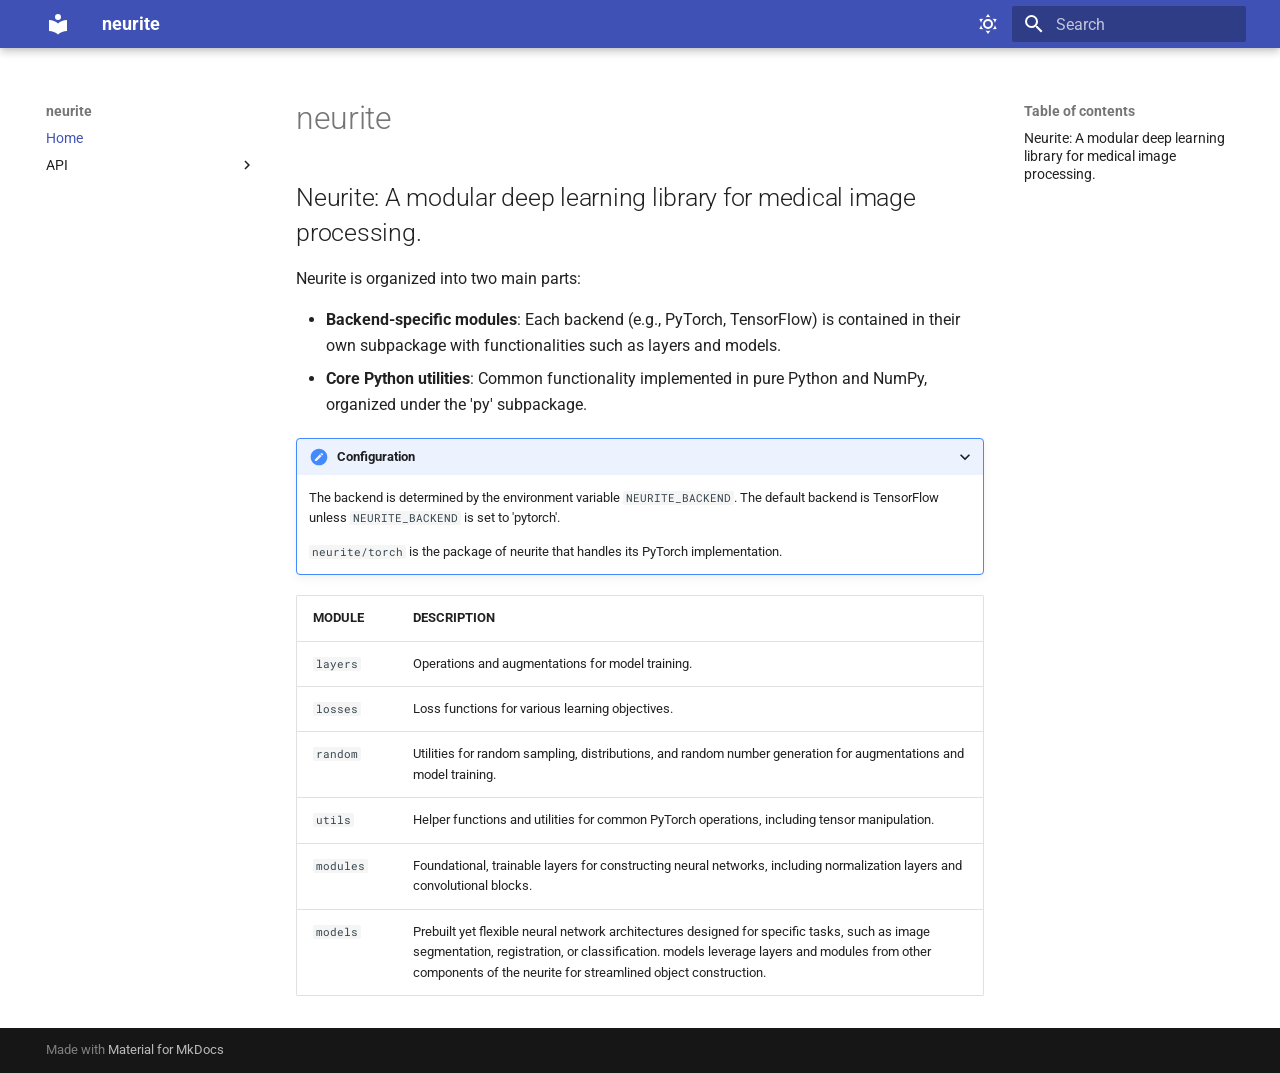
==== commit 49f508dd: "[feat] rebuild site" ====
--- a/docs/site/index.html
+++ b/docs/site/index.html
@@ -74,7 +74,7 @@
     <div data-md-component="skip">
       
         
-        <a href="#welcome-to-mkdocs" class="md-skip">
+        <a href="#neurite" class="md-skip">
           Skip to content
         </a>
       
@@ -282,18 +282,9 @@
     <ul class="md-nav__list" data-md-component="toc" data-md-scrollfix>
       
         <li class="md-nav__item">
-  <a href="#commands" class="md-nav__link">
+  <a href="#neurite--neurite-a-modular-deep-learning-library-for-medical-image-processing" class="md-nav__link">
     <span class="md-ellipsis">
-      Commands
-    </span>
-  </a>
-  
-</li>
-      
-        <li class="md-nav__item">
-  <a href="#project-layout" class="md-nav__link">
-    <span class="md-ellipsis">
-      Project layout
+      Neurite: A modular deep learning library for medical image processing.
     </span>
   </a>
   
@@ -368,6 +359,282 @@
 
               
             
+              
+                
+  
+  
+  
+  
+    
+    
+    
+    
+    
+    <li class="md-nav__item md-nav__item--nested">
+      
+        
+        
+        <input class="md-nav__toggle md-toggle " type="checkbox" id="__nav_2_2" >
+        
+          
+          <label class="md-nav__link" for="__nav_2_2" id="__nav_2_2_label" tabindex="0">
+            
+  
+  
+  <span class="md-ellipsis">
+    nn
+    
+  </span>
+  
+
+            <span class="md-nav__icon md-icon"></span>
+          </label>
+        
+        <nav class="md-nav" data-md-level="2" aria-labelledby="__nav_2_2_label" aria-expanded="false">
+          <label class="md-nav__title" for="__nav_2_2">
+            <span class="md-nav__icon md-icon"></span>
+            nn
+          </label>
+          <ul class="md-nav__list" data-md-scrollfix>
+            
+              
+                
+  
+  
+  
+  
+    <li class="md-nav__item">
+      <a href="api/nn/nn/" class="md-nav__link">
+        
+  
+  
+  <span class="md-ellipsis">
+    neurite.nn
+    
+  </span>
+  
+
+      </a>
+    </li>
+  
+
+              
+            
+              
+                
+  
+  
+  
+  
+    <li class="md-nav__item">
+      <a href="api/nn/functional/" class="md-nav__link">
+        
+  
+  
+  <span class="md-ellipsis">
+    neurite.nn.functional
+    
+  </span>
+  
+
+      </a>
+    </li>
+  
+
+              
+            
+              
+                
+  
+  
+  
+  
+    <li class="md-nav__item">
+      <a href="api/nn/models/" class="md-nav__link">
+        
+  
+  
+  <span class="md-ellipsis">
+    neurite.nn.models
+    
+  </span>
+  
+
+      </a>
+    </li>
+  
+
+              
+            
+              
+                
+  
+  
+  
+  
+    <li class="md-nav__item">
+      <a href="api/nn/modules/" class="md-nav__link">
+        
+  
+  
+  <span class="md-ellipsis">
+    neurite.nn.modules
+    
+  </span>
+  
+
+      </a>
+    </li>
+  
+
+              
+            
+          </ul>
+        </nav>
+      
+    </li>
+  
+
+              
+            
+              
+                
+  
+  
+  
+  
+    
+    
+    
+    
+    
+    <li class="md-nav__item md-nav__item--nested">
+      
+        
+        
+        <input class="md-nav__toggle md-toggle " type="checkbox" id="__nav_2_3" >
+        
+          
+          <label class="md-nav__link" for="__nav_2_3" id="__nav_2_3_label" tabindex="0">
+            
+  
+  
+  <span class="md-ellipsis">
+    neurite.py
+    
+  </span>
+  
+
+            <span class="md-nav__icon md-icon"></span>
+          </label>
+        
+        <nav class="md-nav" data-md-level="2" aria-labelledby="__nav_2_3_label" aria-expanded="false">
+          <label class="md-nav__title" for="__nav_2_3">
+            <span class="md-nav__icon md-icon"></span>
+            neurite.py
+          </label>
+          <ul class="md-nav__list" data-md-scrollfix>
+            
+              
+                
+  
+  
+  
+  
+    <li class="md-nav__item">
+      <a href="api/py/data/" class="md-nav__link">
+        
+  
+  
+  <span class="md-ellipsis">
+    neurite.py.data
+    
+  </span>
+  
+
+      </a>
+    </li>
+  
+
+              
+            
+              
+                
+  
+  
+  
+  
+    <li class="md-nav__item">
+      <a href="api/py/dataproc/" class="md-nav__link">
+        
+  
+  
+  <span class="md-ellipsis">
+    neurite.py.dataproc
+    
+  </span>
+  
+
+      </a>
+    </li>
+  
+
+              
+            
+              
+                
+  
+  
+  
+  
+    <li class="md-nav__item">
+      <a href="api/py/plot/" class="md-nav__link">
+        
+  
+  
+  <span class="md-ellipsis">
+    neurite.py.plot
+    
+  </span>
+  
+
+      </a>
+    </li>
+  
+
+              
+            
+              
+                
+  
+  
+  
+  
+    <li class="md-nav__item">
+      <a href="api/py/utils/" class="md-nav__link">
+        
+  
+  
+  <span class="md-ellipsis">
+    neurite.py.utils
+    
+  </span>
+  
+
+      </a>
+    </li>
+  
+
+              
+            
+          </ul>
+        </nav>
+      
+    </li>
+  
+
+              
+            
           </ul>
         </nav>
       
@@ -402,18 +669,9 @@
     <ul class="md-nav__list" data-md-component="toc" data-md-scrollfix>
       
         <li class="md-nav__item">
-  <a href="#commands" class="md-nav__link">
+  <a href="#neurite--neurite-a-modular-deep-learning-library-for-medical-image-processing" class="md-nav__link">
     <span class="md-ellipsis">
-      Commands
-    </span>
-  </a>
-  
-</li>
-      
-        <li class="md-nav__item">
-  <a href="#project-layout" class="md-nav__link">
-    <span class="md-ellipsis">
-      Project layout
+      Neurite: A modular deep learning library for medical image processing.
     </span>
   </a>
   
@@ -435,21 +693,125 @@
 
 
 
-<h1 id="welcome-to-mkdocs">Welcome to MkDocs</h1>
-<p>For full documentation visit <a href="https://www.mkdocs.org">mkdocs.org</a>.</p>
-<h2 id="commands">Commands</h2>
+<div class="doc doc-object doc-module">
+
+
+
+<h1 id="neurite" class="doc doc-heading">
+            <span class="doc doc-object-name doc-module-name">neurite</span>
+
+
+</h1>
+
+    <div class="doc doc-contents first">
+
+        <h2 id="neurite--neurite-a-modular-deep-learning-library-for-medical-image-processing">Neurite: A modular deep learning library for medical image processing.</h2>
+<p>Neurite is organized into two main parts:</p>
 <ul>
-<li><code>mkdocs new [dir-name]</code> - Create a new project.</li>
-<li><code>mkdocs serve</code> - Start the live-reloading docs server.</li>
-<li><code>mkdocs build</code> - Build the documentation site.</li>
-<li><code>mkdocs -h</code> - Print help message and exit.</li>
+<li><strong>Backend-specific modules</strong>: Each backend (e.g., PyTorch, TensorFlow) is contained in their own
+  subpackage with functionalities such as layers and models.</li>
+<li><strong>Core Python utilities</strong>: Common functionality implemented in pure Python and NumPy, organized under
+  the 'py' subpackage.</li>
 </ul>
-<h2 id="project-layout">Project layout</h2>
-<div class="language-text highlight"><pre><span></span><code>mkdocs.yml    # The configuration file.
-docs/
-    index.md  # The documentation homepage.
-    ...       # Other markdown pages, images and other files.
-</code></pre></div>
+
+
+<details class="configuration" open>
+  <summary>Configuration</summary>
+  <p>The backend is determined by the environment variable <code>NEURITE_BACKEND</code>. The default backend is
+TensorFlow unless <code>NEURITE_BACKEND</code> is set to 'pytorch'.</p>
+<p><code>neurite/torch</code> is the package of neurite that handles its PyTorch implementation.</p>
+</details>
+
+<table>
+      <thead>
+        <tr>
+          <th><span class="doc-section-title">MODULE</span></th>
+          <th><span>DESCRIPTION</span></th>
+        </tr>
+      </thead>
+      <tbody>
+          <tr class="doc-section-item">
+            <td><code><span title="neurite.layers">layers</span></code></td>
+            <td class="doc-module-details">
+              <div class="doc-md-description">
+                <p>Operations and augmentations for model training.</p>
+              </div>
+            </td>
+          </tr>
+          <tr class="doc-section-item">
+            <td><code><span title="neurite.losses">losses</span></code></td>
+            <td class="doc-module-details">
+              <div class="doc-md-description">
+                <p>Loss functions for various learning objectives.</p>
+              </div>
+            </td>
+          </tr>
+          <tr class="doc-section-item">
+            <td><code><span title="neurite.random">random</span></code></td>
+            <td class="doc-module-details">
+              <div class="doc-md-description">
+                <p>Utilities for random sampling, distributions, and random number generation for augmentations and
+model training.</p>
+              </div>
+            </td>
+          </tr>
+          <tr class="doc-section-item">
+            <td><code><span title="neurite.utils">utils</span></code></td>
+            <td class="doc-module-details">
+              <div class="doc-md-description">
+                <p>Helper functions and utilities for common PyTorch operations, including tensor manipulation.</p>
+              </div>
+            </td>
+          </tr>
+          <tr class="doc-section-item">
+            <td><code><span title="neurite.modules">modules</span></code></td>
+            <td class="doc-module-details">
+              <div class="doc-md-description">
+                <p>Foundational, trainable layers for constructing neural networks, including normalization
+layers and convolutional blocks.</p>
+              </div>
+            </td>
+          </tr>
+          <tr class="doc-section-item">
+            <td><code><span title="neurite.models">models</span></code></td>
+            <td class="doc-module-details">
+              <div class="doc-md-description">
+                <p>Prebuilt yet flexible neural network architectures designed for specific tasks, such as image
+segmentation, registration, or classification. models leverage layers and modules from
+other components of the neurite for streamlined object construction.</p>
+              </div>
+            </td>
+          </tr>
+      </tbody>
+    </table>
+
+
+
+
+
+
+
+
+
+
+  <div class="doc doc-children">
+
+
+
+
+
+
+
+
+
+
+
+
+  </div>
+
+    </div>
+
+</div>
 
 
 
